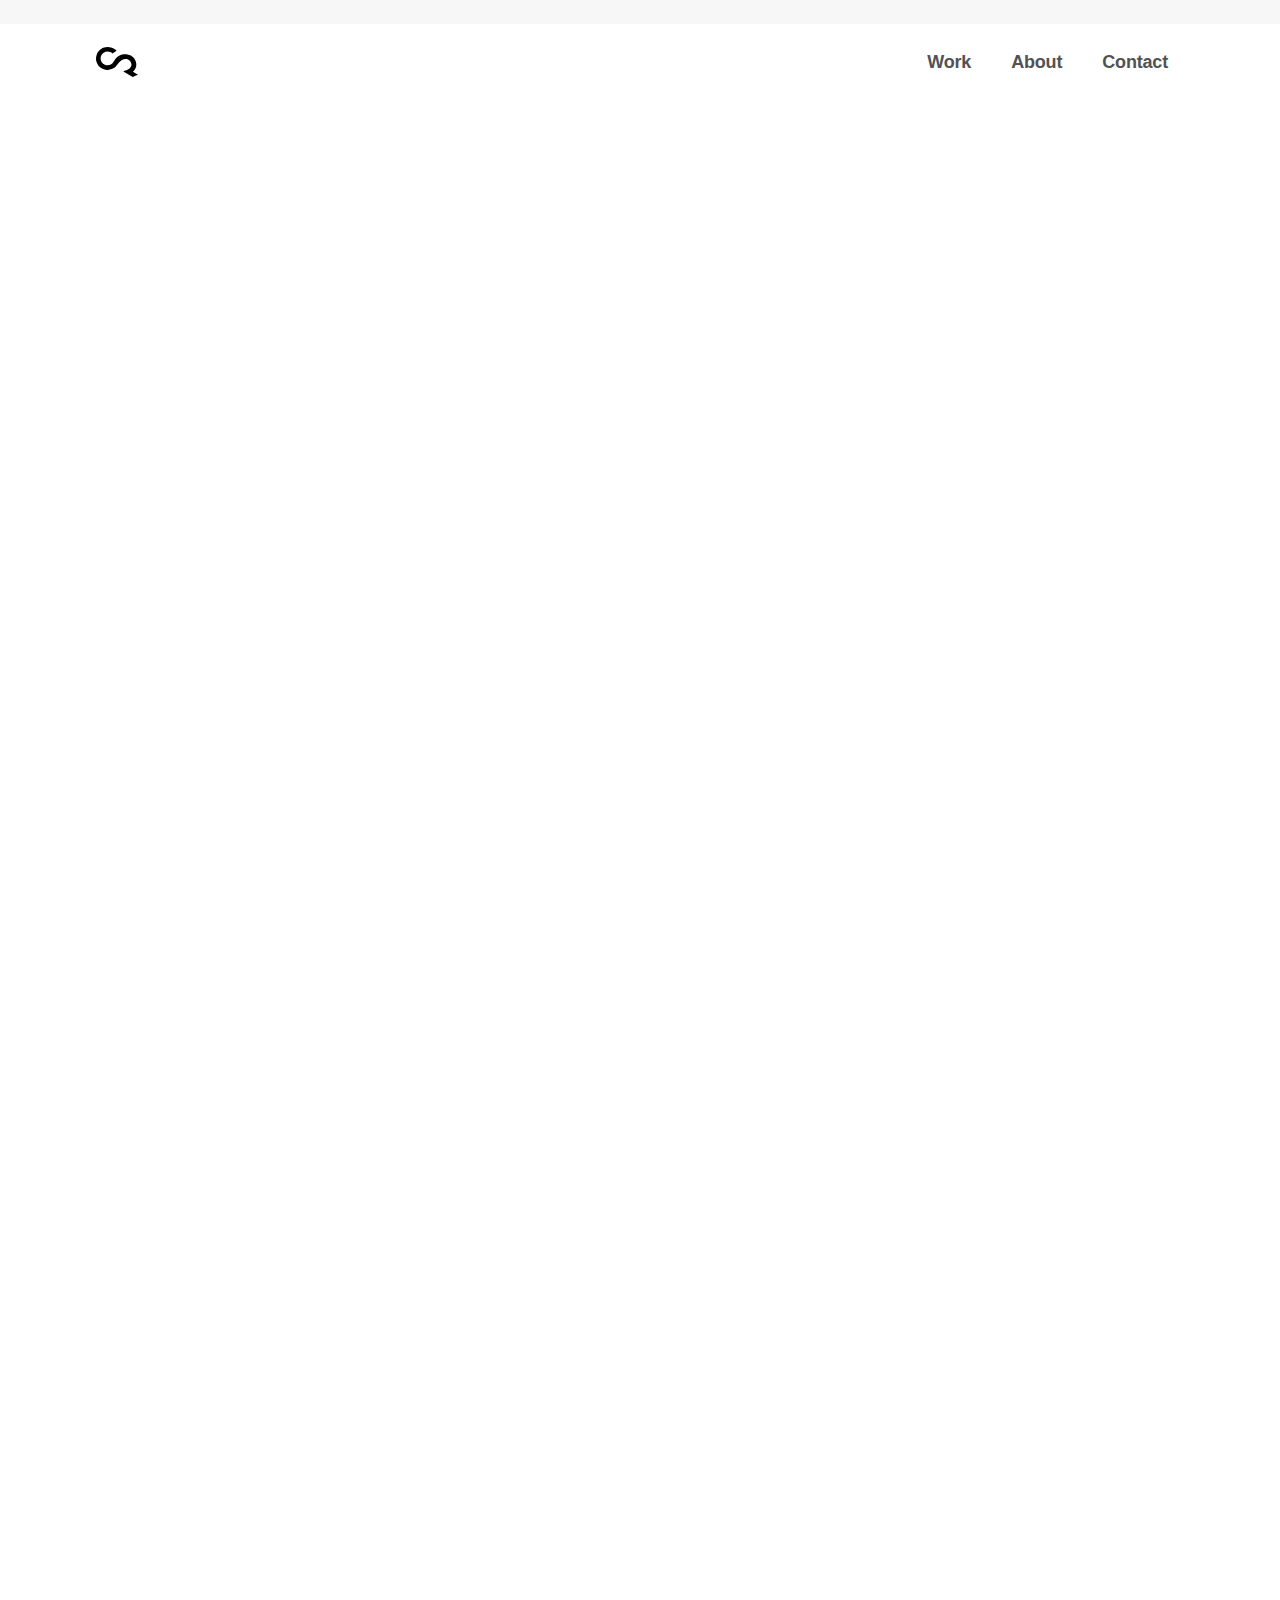
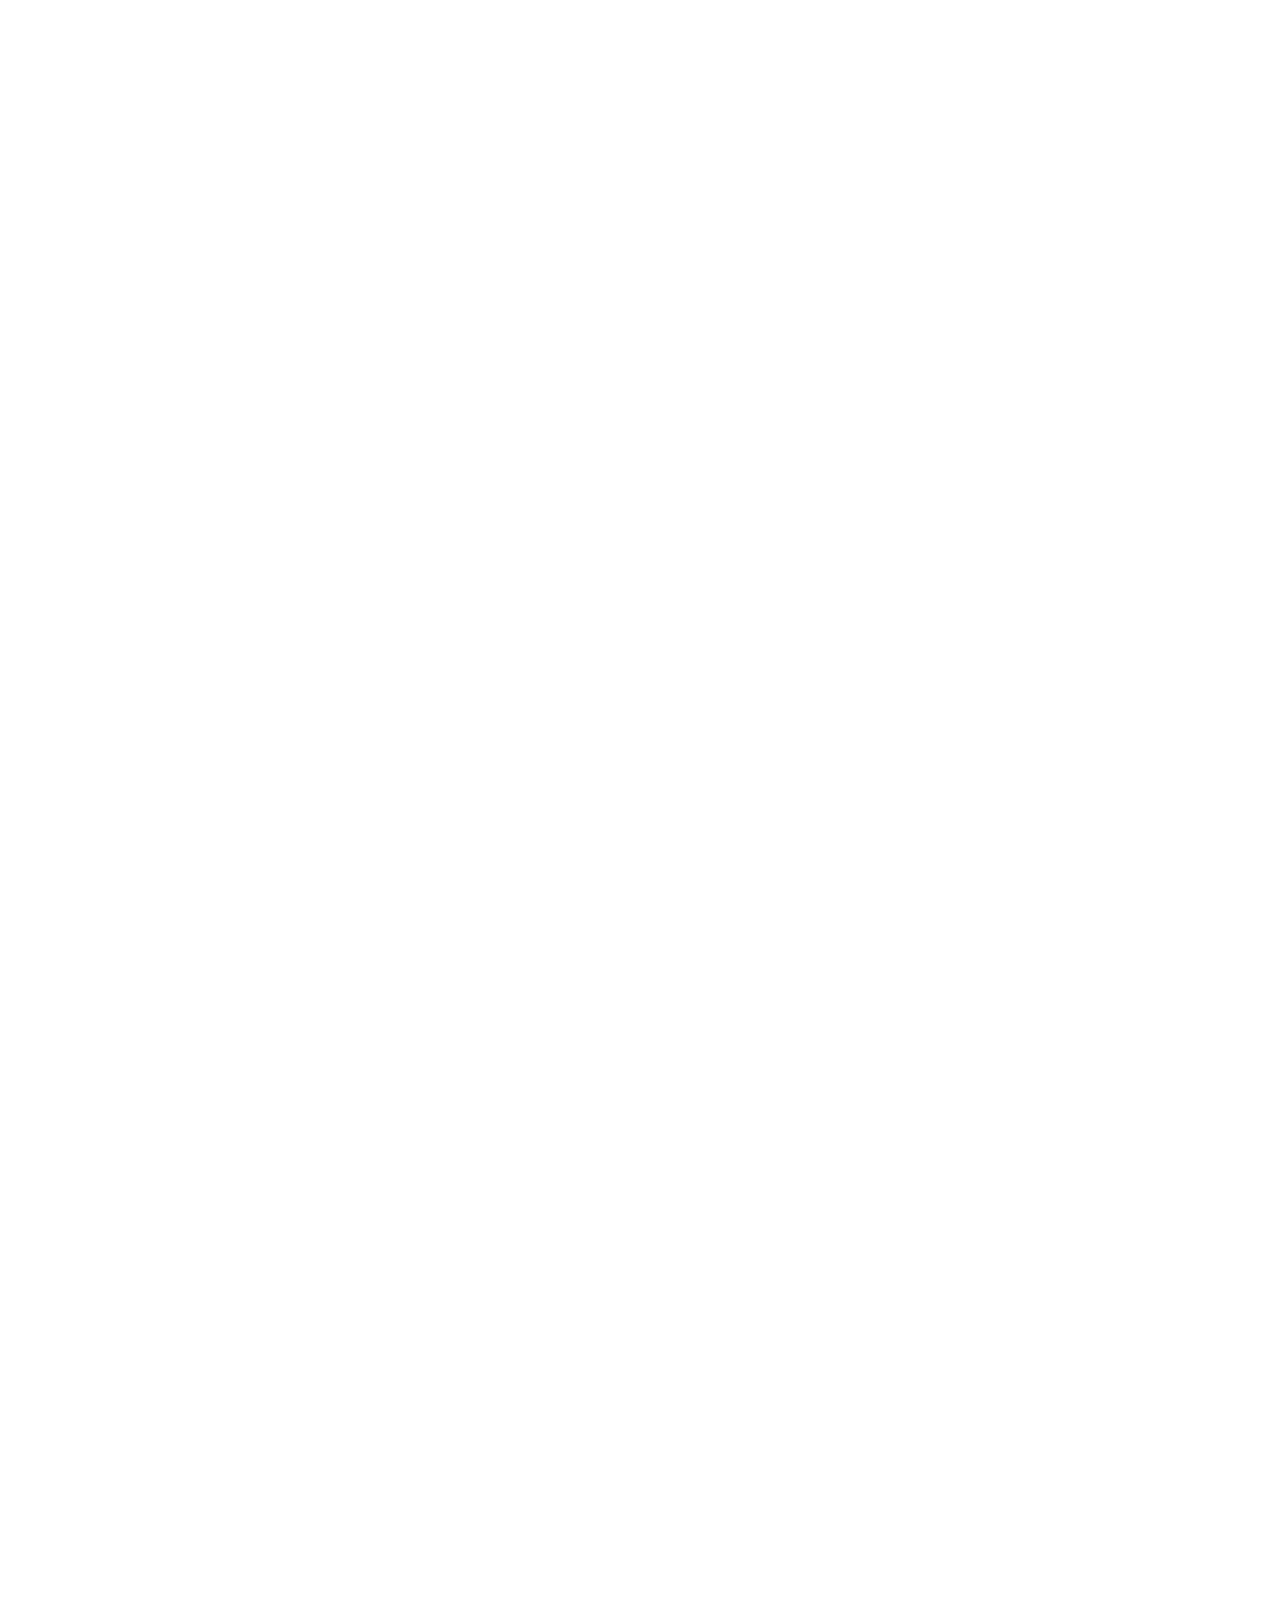
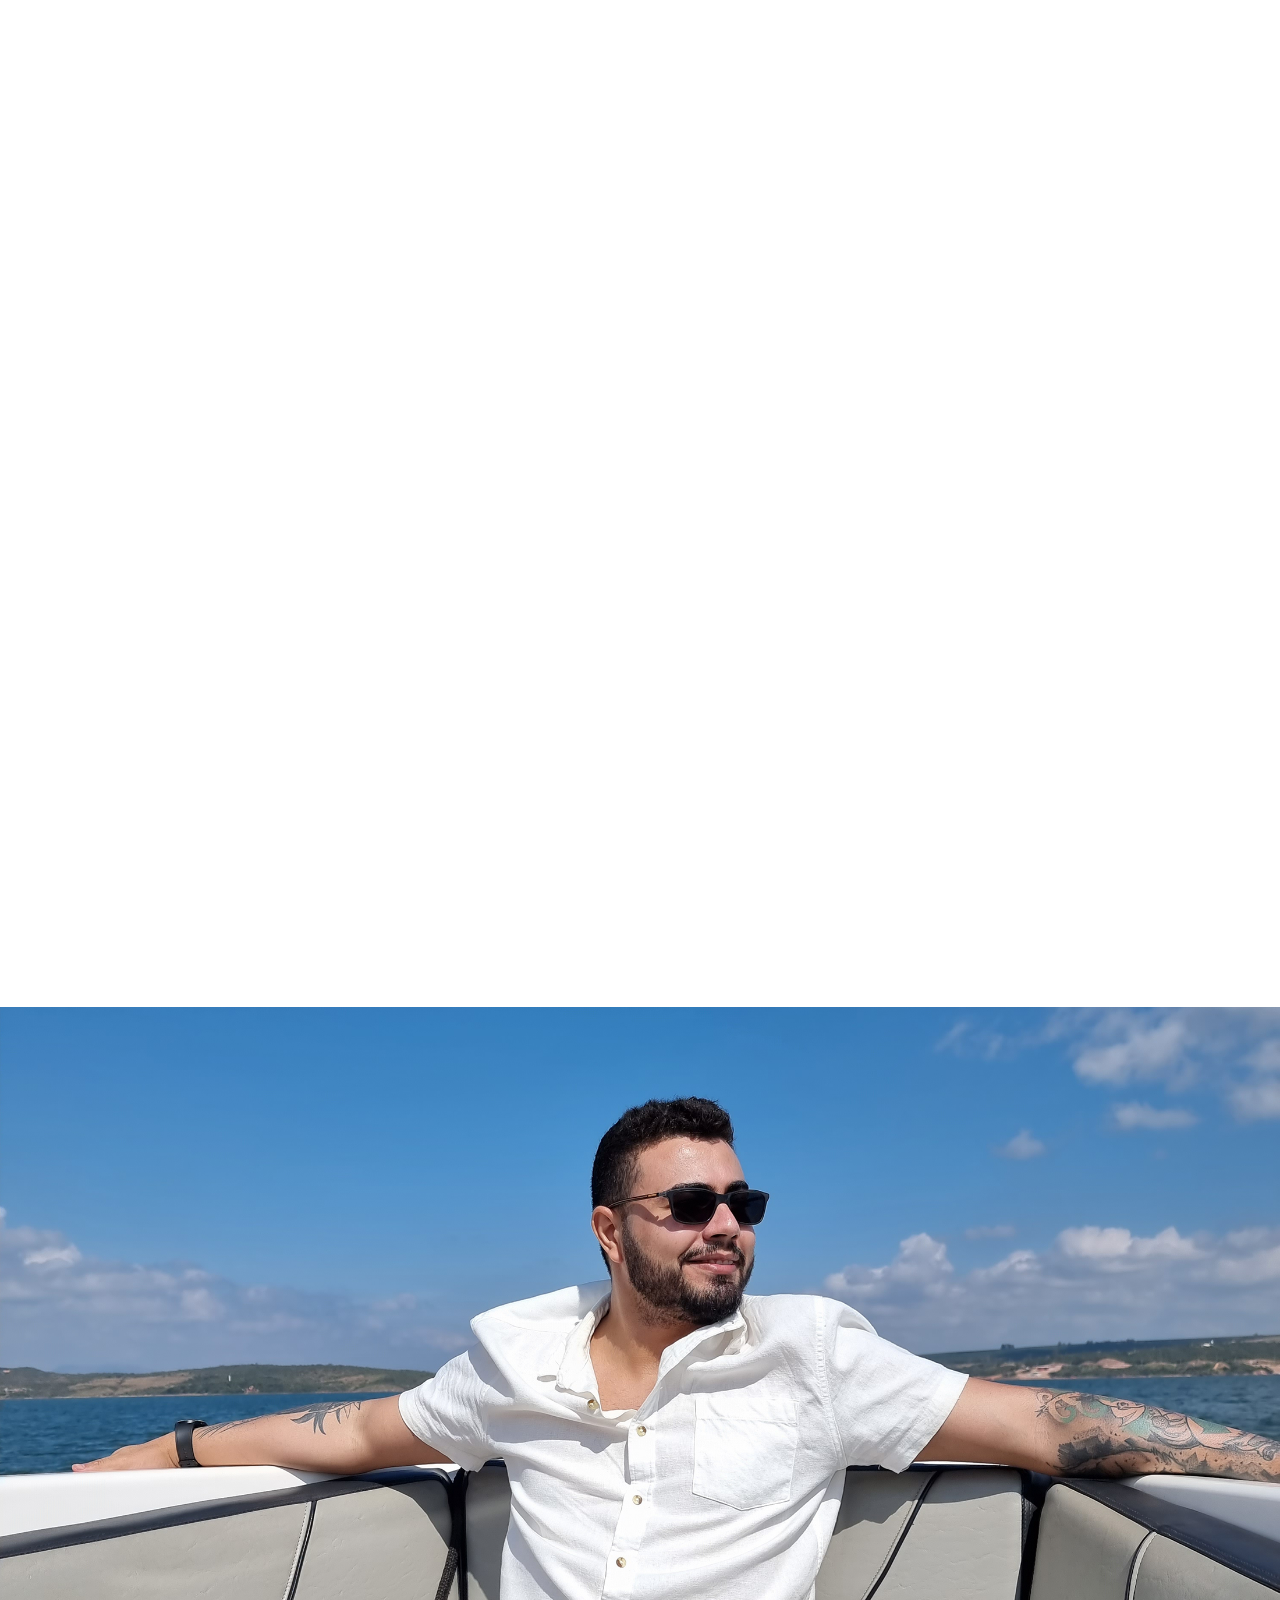
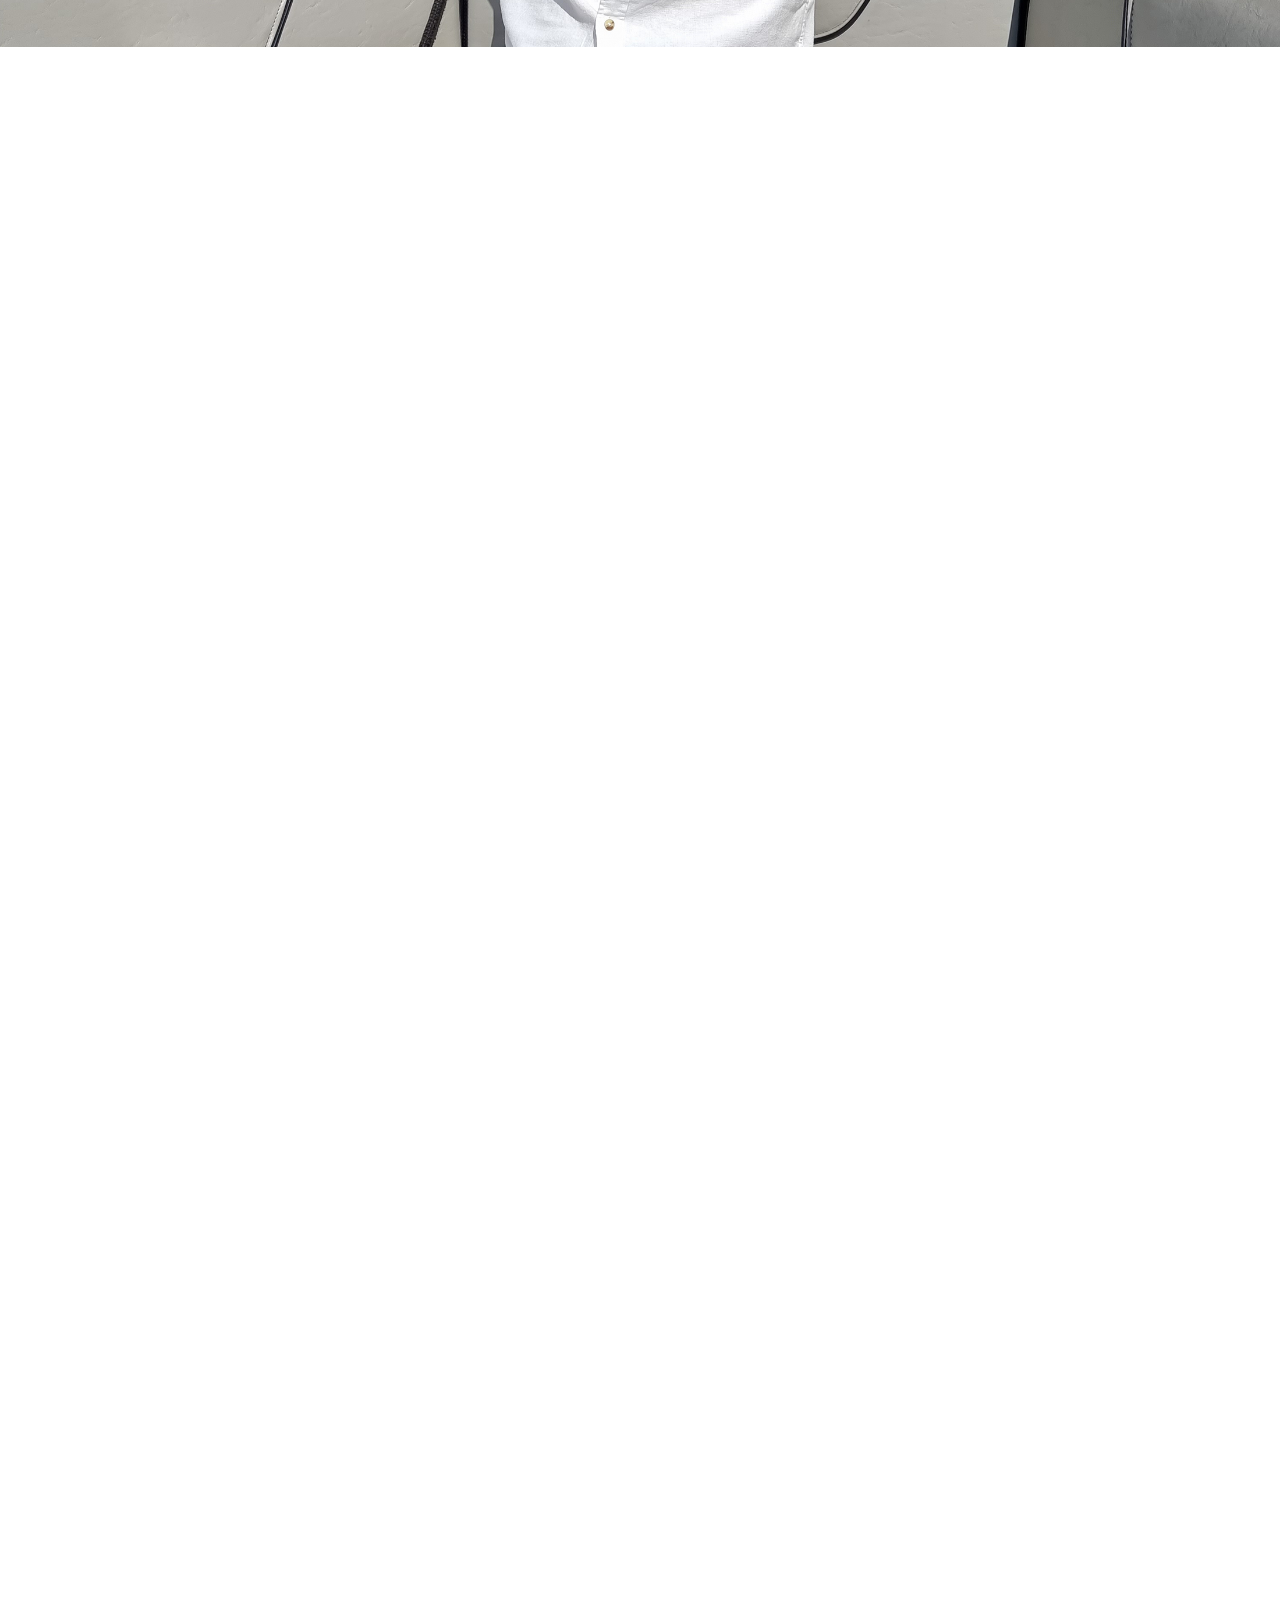
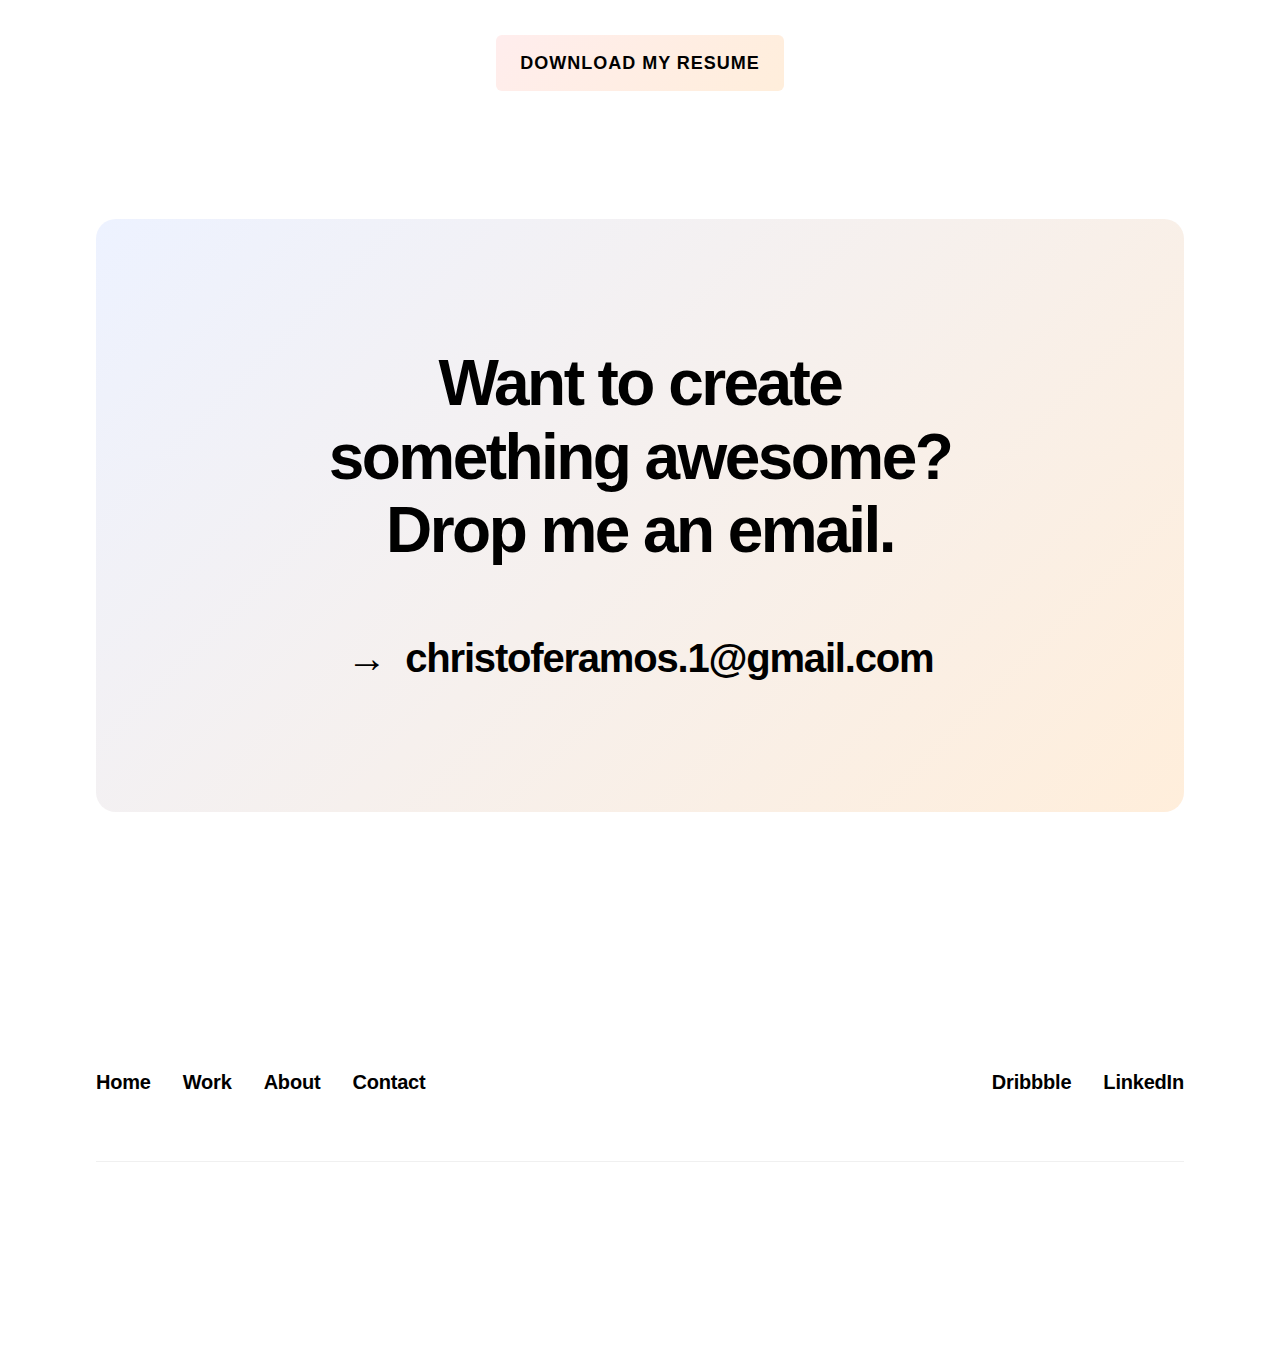
==== index.html @ 60e1fe0c "texto about me" ====
<!DOCTYPE html>
<!-- This site was created in Webflow. https://www.webflow.com --><!-- Last Published: Fri Jan 13 2023 16:35:43 GMT+0000 (Coordinated Universal Time) -->
<html
  data-wf-domain="christofer-ramos.webflow.io"
  data-wf-page="63bf368e19c2751ae1499d84"
  data-wf-site="63a364103e5c9ae0870e69e8"
  lang="en"
>
  <head>
    <meta charset="utf-8" />
    <title>Christofer Ramos · Product Designer</title>
    <meta
      content="A product designer with 6 years of experience working with digital products and UX."
      name="description"
    />
    <meta content="Christofer Ramos · Product Designer" property="og:title" />
    <meta
      content="A product designer with 6 years of experience working with digital products and UX."
      property="og:description"
    />
    <meta
      content="Christofer Ramos · Product Designer"
      property="twitter:title"
    />
    <meta
      content="A product designer with 6 years of experience working with digital products and UX."
      property="twitter:description"
    />
    <meta property="og:type" content="website" />
    <meta content="summary_large_image" name="twitter:card" />
    <meta content="width=device-width, initial-scale=1" name="viewport" />
    <meta content="Webflow" name="generator" />
    <link
      href="./christofer-ramos.webflow.412ab2401.css"
      rel="stylesheet"
      type="text/css"
    />
    <!--[if lt IE 9
      ]><script
        src="https://cdnjs.cloudflare.com/ajax/libs/html5shiv/3.7.3/html5shiv.min.js"
        type="text/javascript"
      ></script
    ><![endif]-->
    <script type="text/javascript">
      !(function (o, c) {
        var n = c.documentElement,
          t = " w-mod-";
        (n.className += t + "js"),
          ("ontouchstart" in o ||
            (o.DocumentTouch && c instanceof DocumentTouch)) &&
            (n.className += t + "touch");
      })(window, document);
    </script>
    <link
      href="./Imagens/63ae130e3ca698c9e3f10ca2_Favicon_cr.png"
      rel="shortcut icon"
      type="image/x-icon"
    />
    <link
      href="./Imagens/63ae130bdbb8c1f9d4f24c50_cr_256.png"
      rel="apple-touch-icon"
    />
    <style>
      .w-webflow-badge {
        display: None !important;
        visibility: hidden !important;
      }
    </style>
  </head>

  <body>
    <div class="page-load-cover"></div>
    <div class="section banner wf-section">
      <div class="container banner w-container"></div>
    </div>
    <div
      data-animation="over-left"
      class="nav w-nav"
      data-easing2="ease"
      data-easing="ease"
      data-collapse="small"
      data-w-id="7ecd2c46-248a-916e-eb95-08abb6aec6a5"
      role="banner"
      data-duration="300"
      data-doc-height="1"
    >
      <div class="nav-container w-container">
        <div class="logo-wrapper">
          <a
            href="/"
            aria-label="Logo"
            aria-current="page"
            class="logo w-nav-brand w--current"
            ><img
              src="./Imagens/63b472171d44d65d8df3f5bb_CR_SVG.svg"
              loading="lazy"
              alt=""
              class="image"
          /></a>
        </div>
        <nav role="navigation" class="nav-menu w-nav-menu">
          <div class="logo-wrapper mobile-menu">
            <a href="/" aria-current="page" class="logo w-nav-brand w--current"
              ><img
                src="./Imagens/63b472171d44d65d8df3f5bb_CR_SVG.svg"
                loading="lazy"
                width="42"
                height="Auto"
                alt=""
            /></a>
          </div>
          <a
            href="#work"
            data-w-id="7ecd2c46-248a-916e-eb95-08abb6aec6ab"
            class="nav-link w-nav-link"
            >Work</a
          ><a
            href="#about"
            data-w-id="7ecd2c46-248a-916e-eb95-08abb6aec6ad"
            class="nav-link w-nav-link"
            >About</a
          ><a
            href="#contact"
            data-w-id="7ecd2c46-248a-916e-eb95-08abb6aec6af"
            class="nav-link w-nav-link"
            >Contact</a
          >
        </nav>
        <div class="menu-button w-nav-button">
          <div class="menu-icon">
            <div class="menu-icon-line-top"></div>
            <div class="menu-icon-line-middle">
              <div class="menu-icon-line-middle-inner"></div>
            </div>
            <div class="menu-icon-line-bottom"></div>
          </div>
        </div>
      </div>
    </div>
    <!-- Home -->
    <div id="home">
      <div class="section wf-section">
        <div style="opacity: 0" class="container w-container">
          <div class="text-box _900px">
            <h1 class="heading large">
              I’m Christofer — a Brazilian product designer<span
                class="text-color-4"
              >
                who is passionate about the universe</span
              >
            </h1>
          </div>
        </div>
      </div>
    </div>

    <div id="work" class="section wf-section">
      <div style="opacity: 0" class="container w-container">
        <h2
          id="w-node-_90f45157-70e1-d4fa-02cb-1e8f971a60e8-e1499d84"
          class="heading extra-small"
        >
          Featured work<span class="text-color-4">  ·  2018–2022</span>
        </h2>
        <div
          id="w-node-ff1c619c-2f2b-5947-8b9a-9095fafe448d-e1499d84"
          class="spacer _32"
        ></div>
        <div class="work-wrapper w-dyn-list">
          <div role="list" class="work-grid w-dyn-items">
            <div role="listitem" class="work-item w-dyn-item">
              <a
                aria-label="Project link"
                href="./work/app-bemol.html"
                class="work-link w-inline-block"
                ><img
                  src="./Imagens/63a4acc12cb21c34c6f8f0bc_App-Bemol-thumb.png"
                  loading="lazy"
                  alt="App Bemol"
                  sizes="(max-width: 767px) 73vw, (max-width: 991px) 42vw, 39vw"
                  class="work-image"
                />
                <div class="work-content">
                  <h3 class="heading small">App Bemol</h3>
                  <div class="spacer _4"></div>
                  <div class="text-color-4">
                    <h4 class="heading small">Product design</h4>
                  </div>
                </div>
              </a>
            </div>
            <div role="listitem" class="work-item w-dyn-item">
              <a
                aria-label="Project link"
                href="./work/medalhas.html"
                class="work-link w-inline-block"
                ><img
                  src="./Imagens/63aa159ef3ba37ef420301a0_Medalhas_thumb.png"
                  loading="lazy"
                  alt="Medalhas"
                  sizes="(max-width: 767px) 73vw, (max-width: 991px) 42vw, 39vw"
                  class="work-image"
                />
                <div class="work-content">
                  <h3 class="heading small">Medalhas</h3>
                  <div class="spacer _4"></div>
                  <div class="text-color-4">
                    <h4 class="heading small">Product design</h4>
                  </div>
                </div>
              </a>
            </div>
            <div role="listitem" class="work-item w-dyn-item">
              <a
                aria-label="Project link"
                href="./work/blackfriday.html"
                class="work-link w-inline-block"
                ><img
                  src="./Imagens/63acc08a916d9b24c52c50b8_Black friday_thumb.png"
                  loading="lazy"
                  alt="Black Friday Bemol"
                  sizes="(max-width: 767px) 73vw, (max-width: 991px) 42vw, 39vw"
                  class="work-image"
                />
                <div class="work-content">
                  <h3 class="heading small">Black Friday Bemol</h3>
                  <div class="spacer _4"></div>
                  <div class="text-color-4">
                    <h4 class="heading small">Product design</h4>
                  </div>
                </div>
              </a>
            </div>
            <div role="listitem" class="work-item w-dyn-item">
              <a
                aria-label="Project link"
                href="./work/emprestimos.html"
                class="work-link w-inline-block"
                ><img
                  src="./Imagens/63a9e6e9c753bd53f252eceb_Emprestimos thumb.png"
                  loading="lazy"
                  alt="Empréstimos Bemol"
                  class="work-image"
                />
                <div class="work-content">
                  <h3 class="heading small">Empréstimos Bemol</h3>
                  <div class="spacer _4"></div>
                  <div class="text-color-4">
                    <h4 class="heading small">Product design</h4>
                  </div>
                </div>
              </a>
            </div>
            <div role="listitem" class="work-item w-dyn-item">
              <a
                aria-label="Project link"
                href="./work/omnia.html"
                class="work-link w-inline-block"
                ><img
                  src="./Imagens/63acb9b6306dffeeb12e3961_Omnia_thumb2.png"
                  loading="lazy"
                  alt="Omnia"
                  sizes="(max-width: 767px) 73vw, (max-width: 991px) 42vw, 39vw"
                  class="work-image"
                />
                <div class="work-content">
                  <h3 class="heading small">Omnia</h3>
                  <div class="spacer _4"></div>
                  <div class="text-color-4">
                    <h4 class="heading small">Product design</h4>
                  </div>
                </div>
              </a>
            </div>
            <div role="listitem" class="work-item w-dyn-item">
              <a
                aria-label="Project link"
                href="./work/agency.html"
                class="work-link w-inline-block"
                ><img
                  src="./Imagens/63ae2d866c21e66c3ad8300e_Thumb_vanir3.png"
                  loading="lazy"
                  alt="UI - Agency and Freelancer projects"
                  sizes="(max-width: 767px) 73vw, (max-width: 991px) 42vw, 39vw"
                  class="work-image"
                />
                <div class="work-content">
                  <h3 class="heading small">
                    UI - Agency and Freelancer projects
                  </h3>
                  <div class="spacer _4"></div>
                  <div class="text-color-4">
                    <h4 class="heading small">Digital Design</h4>
                  </div>
                </div>
              </a>
            </div>
          </div>
        </div>
      </div>
    </div>
    <div id="about" class="section wf-section">
      <div style="opacity: 0" class="container w-container">
        <div class="grid-2-column">
          <h2
            id="w-node-e5e792ae-bc99-e543-014b-a4763b8f5520-e1499d84"
            class="heading regular"
          >
            About me
          </h2>
          <div id="w-node-e5e792ae-bc99-e543-014b-a4763b8f5524-e1499d84">
            <p
              id="w-node-e5e792ae-bc99-e543-014b-a4763b8f5525-e1499d84"
              class="paragraph large text-color-1"
            >
              My name is Christofer Ramos, and I am a highly experienced product
              designer with 6 years of expertise in the digital product and UX
              design industry. I hold a Bachelor's Degree in Design and a
              post-graduate degree in UX, providing me with a well-rounded
              understanding of the design process and user experience.
            </p>
            <div class="spacer _32"></div>
            <p class="paragraph large text-color-1">
              Nowadays I work in one of the Business Unit of Bemol, the biggest
              retail store and ecommerce of Western Amazon in north Brazil.
              I&#x27;m working closely with product managers, product designers,
              QAs and developers. My core responsibilities include: product
              discovery, prototyping, usability testing, facilitating workshops
              and presentations for stakeholders.
            </p>
            <div class="spacer _32"></div>
            <p class="paragraph large text-color-1">
              I also have worked with R&amp;D, making projects and digital
              products for factories, national and international companies such
              as Tellescom, TPV, Motorola, EPSON and Huawei, and also providing
              consultancy for startups. <br /><br />And during last semesters in
              college and first year of career, I participated in the Apple
              Developer Academy, where I learned and design for entire Apple
              Ecosystem.
            </p>
          </div>
        </div>
      </div>
      <div class="about-image-wrapper">
        <img
          src="./Imagens/63adb90bb0871d3d75c40099_Christofer.png"
          loading="lazy"
          sizes="100vw"
          class="about-image"
        />
      </div>
      <div style="opacity: 0" class="container w-container">
        <div class="grid-2-column align-baseline">
          <h2
            id="w-node-e5e792ae-bc99-e543-014b-a4763b8f5534-e1499d84"
            class="heading regular"
          >
            Experience
          </h2>
          <div class="list-wrapper">
            <div
              id="w-node-e5e792ae-bc99-e543-014b-a4763b8f5539-e1499d84"
              class="list-item"
            >
              <h3 class="heading small">Bemol Digital</h3>
              <div class="spacer _4"></div>
              <div class="text-color-3">
                <h4 class="heading small">Product Designer</h4>
              </div>
              <div class="spacer _16"></div>
              <div class="text-color-4">
                <div class="paragraph">August 2021 – today</div>
              </div>
            </div>
            <div class="list-item">
              <h3 class="heading small">INDT</h3>
              <div class="spacer _4"></div>
              <div class="text-color-3">
                <h4 class="heading small">UI/UX Designer</h4>
              </div>
              <div class="spacer _16"></div>
              <div class="text-color-4">
                <div class="paragraph">January 2019 – August 2021</div>
              </div>
            </div>
            <div class="list-item last-item">
              <h3 class="heading small">Fermen.to</h3>
              <div class="spacer _4"></div>
              <div class="text-color-3">
                <h4 class="heading small">UI/UX Designer</h4>
              </div>
              <div class="spacer _16"></div>
              <div class="text-color-4">
                <div class="paragraph">November 2017 – December 2018</div>
              </div>
            </div>
          </div>
        </div>
      </div>
      <div style="opacity: 0" class="container w-container">
        <div class="grid-2-column align-baseline">
          <div class="list-wrapper stacked-spacer">
            <h2
              id="w-node-_79c48496-3121-9db5-341c-adf2888bc40a-e1499d84"
              class="heading regular"
            >
              Skills
            </h2>
            <div class="spacer _64"></div>
            <div class="list-item-tight">
              <h3 class="heading small">Product design</h3>
            </div>
            <div class="list-item-tight">
              <h3 class="heading small">Prototyping</h3>
            </div>
            <div class="list-item-tight">
              <h3 class="heading small">UX design and research</h3>
            </div>
            <div class="list-item-tight">
              <h3 class="heading small">Websites and mobile app design</h3>
            </div>
            <div class="list-item-tight last-item">
              <h3 class="heading small">Workshops facilitator</h3>
            </div>
          </div>
          <div class="list-wrapper">
            <h2
              id="w-node-_3a190e69-9f2b-9b22-0753-7f5ea79f72b8-e1499d84"
              class="heading regular"
            >
              Education &amp; Courses
            </h2>
            <div class="spacer _64"></div>
            <div class="list-item-tight">
              <h3 class="heading small">
                Bachelor&#x27;s Degree in Design- FUCAPI
              </h3>
            </div>
            <div class="list-item-tight">
              <h3 class="heading small">Postgraduate in UX Design- UNESC</h3>
            </div>
            <div class="list-item-tight">
              <h3 class="heading small">Product Discovery - PM3</h3>
            </div>
            <div class="list-item-tight">
              <h3 class="heading small">UX Journey - Badaró</h3>
            </div>
            <div class="list-item-tight last-item">
              <h3 class="heading small">Figma Course - FEUX</h3>
            </div>
          </div>
        </div>
      </div>
    </div>
    <div class="container-2 w-container">
      <a
        href="https://drive.google.com/file/d/1ek8ao4Ov4j8nVojIBTnkvaZUHKIpMnCv/view?usp=share_link"
        target="_blank"
        class="button w-button"
        >DOWNLOAD MY RESUME</a
      >
    </div>
    <div id="contact" class="section wf-section">
      <div class="container w-container">
        <div class="inset-card background-gradient">
          <div class="text-box">
            <h2 class="heading large">
              Want to create something awesome? Drop me an email.
            </h2>
            <div class="spacer _64"></div>
            <a
              href="mailto:christoferamos.1@gmail.com?subject=Hello%F0%9F%91%8B"
              class="heading medium"
              >→  christoferamos.1@gmail.com</a
            >
          </div>
        </div>
      </div>
    </div>
    <footer class="section wf-section">
      <div class="container w-container">
        <div class="footer-flex-container-top">
          <ul role="list" class="footer-list w-list-unstyled">
            <li class="footer-list-item">
              <a href="#home" aria-current="page" class="footer-link w--current"
                >Home</a
              >
            </li>
            <li class="footer-list-item">
              <!-- TODO: Verificar esse work aqui para linkar -->
              <a href="#work" class="footer-link">Work</a>
            </li>
            <li class="footer-list-item">
              <a href="#about" class="footer-link">About</a>
            </li>
            <li class="footer-list-item">
              <a href="#contact" class="footer-link">Contact</a>
            </li>
          </ul>
          <ul role="list" class="footer-list w-list-unstyled">
            <li class="footer-list-item"></li>
            <li class="footer-list-item">
              <a
                href="https://dribbble.com/christoferamos"
                target="_blank"
                class="footer-link"
                >Dribbble</a
              >
            </li>
            <li class="footer-list-item">
              <a
                href="https://www.linkedin.com/in/christoferamos/"
                target="_blank"
                class="footer-link"
                >LinkedIn</a
              >
            </li>
          </ul>
        </div>
        <div class="footer-flex-container-bottom"></div>
      </div>
    </footer>
    <script
      src="https://d3e54v103j8qbb.cloudfront.net/js/jquery-3.5.1.min.dc5e7f18c8.js?site=63a364103e5c9ae0870e69e8"
      type="text/javascript"
      integrity="sha256-9/aliU8dGd2tb6OSsuzixeV4y/faTqgFtohetphbbj0="
      crossorigin="anonymous"
    ></script>
    <script
      src="https://uploads-ssl.webflow.com/63a364103e5c9ae0870e69e8/js/webflow.db8fbd27a.js"
      type="text/javascript"
    ></script>
    <!--[if lte IE 9
      ]><script src="//cdnjs.cloudflare.com/ajax/libs/placeholders/3.0.2/placeholders.min.js"></script
    ><![endif]-->
  </body>
</html>
---- christofer-ramos.webflow.412ab2401.css ----
/* Generated on: Fri Jan 13 2023 16:35:43 GMT+0000 (Coordinated Universal Time) */
/* ==========================================================================
   normalize.css v3.0.3 | MIT License | github.com/necolas/normalize.css 
   ========================================================================== */
/*! normalize.css v3.0.3 | MIT License | github.com/necolas/normalize.css */html{font-family:sans-serif;-ms-text-size-adjust:100%;-webkit-text-size-adjust:100%}body{margin:0}article,aside,details,figcaption,figure,footer,header,hgroup,main,menu,nav,section,summary{display:block}audio,canvas,progress,video{display:inline-block;vertical-align:baseline}audio:not([controls]){display:none;height:0}[hidden],template{display:none}a{background-color:transparent}a:active,a:hover{outline:0}abbr[title]{border-bottom:1px dotted}b,strong{font-weight:bold}dfn{font-style:italic}h1{font-size:2em;margin:.67em 0}mark{background:#ff0;color:#000}small{font-size:80%}sub,sup{font-size:75%;line-height:0;position:relative;vertical-align:baseline}sup{top:-0.5em}sub{bottom:-0.25em}img{border:0}svg:not(:root){overflow:hidden}figure{margin:1em 40px}hr{box-sizing:content-box;height:0}pre{overflow:auto}code,kbd,pre,samp{font-family:monospace, monospace;font-size:1em}button,input,optgroup,select,textarea{color:inherit;font:inherit;margin:0}button{overflow:visible}button,select{text-transform:none}button,html input[type="button"],input[type="reset"]{-webkit-appearance:button;cursor:pointer}button[disabled],html input[disabled]{cursor:default}button::-moz-focus-inner,input::-moz-focus-inner{border:0;padding:0}input{line-height:normal}input[type='checkbox'],input[type='radio']{box-sizing:border-box;padding:0}input[type='number']::-webkit-inner-spin-button,input[type='number']::-webkit-outer-spin-button{height:auto}input[type='search']{-webkit-appearance:none}input[type='search']::-webkit-search-cancel-button,input[type='search']::-webkit-search-decoration{-webkit-appearance:none}fieldset{border:1px solid #c0c0c0;margin:0 2px;padding:.35em .625em .75em}legend{border:0;padding:0}textarea{overflow:auto}optgroup{font-weight:bold}table{border-collapse:collapse;border-spacing:0}td,th{padding:0}

/* ==========================================================================
   Start of base Webflow CSS - If you're looking for some ultra-clean CSS, skip the boilerplate and see the unminified code below.
   ========================================================================== */
@font-face{font-family:'webflow-icons';src:url("[data-uri]") format('truetype');font-weight:normal;font-style:normal}[class^="w-icon-"],[class*=" w-icon-"]{font-family:'webflow-icons' !important;speak:none;font-style:normal;font-weight:normal;font-variant:normal;text-transform:none;line-height:1;-webkit-font-smoothing:antialiased;-moz-osx-font-smoothing:grayscale}.w-icon-slider-right:before{content:"\e600"}.w-icon-slider-left:before{content:"\e601"}.w-icon-nav-menu:before{content:"\e602"}.w-icon-arrow-down:before,.w-icon-dropdown-toggle:before{content:"\e603"}.w-icon-file-upload-remove:before{content:"\e900"}.w-icon-file-upload-icon:before{content:"\e903"}*{-webkit-box-sizing:border-box;-moz-box-sizing:border-box;box-sizing:border-box}html{height:100%}body{margin:0;min-height:100%;background-color:#fff;font-family:Arial,sans-serif;font-size:14px;line-height:20px;color:#333}img{max-width:100%;vertical-align:middle;display:inline-block}html.w-mod-touch *{background-attachment:scroll !important}.w-block{display:block}.w-inline-block{max-width:100%;display:inline-block}.w-clearfix:before,.w-clearfix:after{content:" ";display:table;grid-column-start:1;grid-row-start:1;grid-column-end:2;grid-row-end:2}.w-clearfix:after{clear:both}.w-hidden{display:none}.w-button{display:inline-block;padding:9px 15px;background-color:#3898EC;color:white;border:0;line-height:inherit;text-decoration:none;cursor:pointer;border-radius:0}input.w-button{-webkit-appearance:button}html[data-w-dynpage] [data-w-cloak]{color:transparent !important}.w-webflow-badge,.w-webflow-badge *{position:static;left:auto;top:auto;right:auto;bottom:auto;z-index:auto;display:block;visibility:visible;overflow:visible;overflow-x:visible;overflow-y:visible;box-sizing:border-box;width:auto;height:auto;max-height:none;max-width:none;min-height:0;min-width:0;margin:0;padding:0;float:none;clear:none;border:0 none transparent;border-radius:0;background:none;background-image:none;background-position:0% 0%;background-size:auto auto;background-repeat:repeat;background-origin:padding-box;background-clip:border-box;background-attachment:scroll;background-color:transparent;box-shadow:none;opacity:1;transform:none;transition:none;direction:ltr;font-family:inherit;font-weight:inherit;color:inherit;font-size:inherit;line-height:inherit;font-style:inherit;font-variant:inherit;text-align:inherit;letter-spacing:inherit;text-decoration:inherit;text-indent:0;text-transform:inherit;list-style-type:disc;text-shadow:none;font-smoothing:auto;vertical-align:baseline;cursor:inherit;white-space:inherit;word-break:normal;word-spacing:normal;word-wrap:normal}.w-webflow-badge{position:fixed !important;display:inline-block !important;visibility:visible !important;z-index:2147483647 !important;top:auto !important;right:12px !important;bottom:12px !important;left:auto !important;color:#AAADB0 !important;background-color:#fff !important;border-radius:3px !important;padding:6px 8px 6px 6px !important;font-size:12px !important;opacity:1 !important;line-height:14px !important;text-decoration:none !important;transform:none !important;margin:0 !important;width:auto !important;height:auto !important;overflow:visible !important;white-space:nowrap;box-shadow:0 0 0 1px rgba(0,0,0,0.1),0 1px 3px rgba(0,0,0,0.1);cursor:pointer}.w-webflow-badge>img{display:inline-block !important;visibility:visible !important;opacity:1 !important;vertical-align:middle !important}h1,h2,h3,h4,h5,h6{font-weight:bold;margin-bottom:10px}h1{font-size:38px;line-height:44px;margin-top:20px}h2{font-size:32px;line-height:36px;margin-top:20px}h3{font-size:24px;line-height:30px;margin-top:20px}h4{font-size:18px;line-height:24px;margin-top:10px}h5{font-size:14px;line-height:20px;margin-top:10px}h6{font-size:12px;line-height:18px;margin-top:10px}p{margin-top:0;margin-bottom:10px}blockquote{margin:0 0 10px 0;padding:10px 20px;border-left:5px solid #E2E2E2;font-size:18px;line-height:22px}figure{margin:0;margin-bottom:10px}figcaption{margin-top:5px;text-align:center}ul,ol{margin-top:0px;margin-bottom:10px;padding-left:40px}.w-list-unstyled{padding-left:0;list-style:none}.w-embed:before,.w-embed:after{content:" ";display:table;grid-column-start:1;grid-row-start:1;grid-column-end:2;grid-row-end:2}.w-embed:after{clear:both}.w-video{width:100%;position:relative;padding:0}.w-video iframe,.w-video object,.w-video embed{position:absolute;top:0;left:0;width:100%;height:100%;border:none}fieldset{padding:0;margin:0;border:0}button,[type='button'],[type='reset']{border:0;cursor:pointer;-webkit-appearance:button}.w-form{margin:0 0 15px}.w-form-done{display:none;padding:20px;text-align:center;background-color:#dddddd}.w-form-fail{display:none;margin-top:10px;padding:10px;background-color:#ffdede}label{display:block;margin-bottom:5px;font-weight:bold}.w-input,.w-select{display:block;width:100%;height:38px;padding:8px 12px;margin-bottom:10px;font-size:14px;line-height:1.42857143;color:#333333;vertical-align:middle;background-color:#ffffff;border:1px solid #cccccc}.w-input:-moz-placeholder,.w-select:-moz-placeholder{color:#999}.w-input::-moz-placeholder,.w-select::-moz-placeholder{color:#999;opacity:1}.w-input:-ms-input-placeholder,.w-select:-ms-input-placeholder{color:#999}.w-input::-webkit-input-placeholder,.w-select::-webkit-input-placeholder{color:#999}.w-input:focus,.w-select:focus{border-color:#3898EC;outline:0}.w-input[disabled],.w-select[disabled],.w-input[readonly],.w-select[readonly],fieldset[disabled] .w-input,fieldset[disabled] .w-select{cursor:not-allowed}.w-input[disabled]:not(.w-input-disabled),.w-select[disabled]:not(.w-input-disabled),.w-input[readonly],.w-select[readonly],fieldset[disabled]:not(.w-input-disabled) .w-input,fieldset[disabled]:not(.w-input-disabled) .w-select{background-color:#eeeeee}textarea.w-input,textarea.w-select{height:auto}.w-select{background-color:#f3f3f3}.w-select[multiple]{height:auto}.w-form-label{display:inline-block;cursor:pointer;font-weight:normal;margin-bottom:0px}.w-radio{display:block;margin-bottom:5px;padding-left:20px}.w-radio:before,.w-radio:after{content:" ";display:table;grid-column-start:1;grid-row-start:1;grid-column-end:2;grid-row-end:2}.w-radio:after{clear:both}.w-radio-input{margin:4px 0 0;margin-top:1px \9;line-height:normal;float:left;margin-left:-20px}.w-radio-input{margin-top:3px}.w-file-upload{display:block;margin-bottom:10px}.w-file-upload-input{width:.1px;height:.1px;opacity:0;overflow:hidden;position:absolute;z-index:-100}.w-file-upload-default,.w-file-upload-uploading,.w-file-upload-success{display:inline-block;color:#333333}.w-file-upload-error{display:block;margin-top:10px}.w-file-upload-default.w-hidden,.w-file-upload-uploading.w-hidden,.w-file-upload-error.w-hidden,.w-file-upload-success.w-hidden{display:none}.w-file-upload-uploading-btn{display:flex;font-size:14px;font-weight:normal;cursor:pointer;margin:0;padding:8px 12px;border:1px solid #cccccc;background-color:#fafafa}.w-file-upload-file{display:flex;flex-grow:1;justify-content:space-between;margin:0;padding:8px 9px 8px 11px;border:1px solid #cccccc;background-color:#fafafa}.w-file-upload-file-name{font-size:14px;font-weight:normal;display:block}.w-file-remove-link{margin-top:3px;margin-left:10px;width:auto;height:auto;padding:3px;display:block;cursor:pointer}.w-icon-file-upload-remove{margin:auto;font-size:10px}.w-file-upload-error-msg{display:inline-block;color:#ea384c;padding:2px 0}.w-file-upload-info{display:inline-block;line-height:38px;padding:0 12px}.w-file-upload-label{display:inline-block;font-size:14px;font-weight:normal;cursor:pointer;margin:0;padding:8px 12px;border:1px solid #cccccc;background-color:#fafafa}.w-icon-file-upload-icon,.w-icon-file-upload-uploading{display:inline-block;margin-right:8px;width:20px}.w-icon-file-upload-uploading{height:20px}.w-container{margin-left:auto;margin-right:auto;max-width:940px}.w-container:before,.w-container:after{content:" ";display:table;grid-column-start:1;grid-row-start:1;grid-column-end:2;grid-row-end:2}.w-container:after{clear:both}.w-container .w-row{margin-left:-10px;margin-right:-10px}.w-row:before,.w-row:after{content:" ";display:table;grid-column-start:1;grid-row-start:1;grid-column-end:2;grid-row-end:2}.w-row:after{clear:both}.w-row .w-row{margin-left:0;margin-right:0}.w-col{position:relative;float:left;width:100%;min-height:1px;padding-left:10px;padding-right:10px}.w-col .w-col{padding-left:0;padding-right:0}.w-col-1{width:8.33333333%}.w-col-2{width:16.66666667%}.w-col-3{width:25%}.w-col-4{width:33.33333333%}.w-col-5{width:41.66666667%}.w-col-6{width:50%}.w-col-7{width:58.33333333%}.w-col-8{width:66.66666667%}.w-col-9{width:75%}.w-col-10{width:83.33333333%}.w-col-11{width:91.66666667%}.w-col-12{width:100%}.w-hidden-main{display:none !important}@media screen and (max-width:991px){.w-container{max-width:728px}.w-hidden-main{display:inherit !important}.w-hidden-medium{display:none !important}.w-col-medium-1{width:8.33333333%}.w-col-medium-2{width:16.66666667%}.w-col-medium-3{width:25%}.w-col-medium-4{width:33.33333333%}.w-col-medium-5{width:41.66666667%}.w-col-medium-6{width:50%}.w-col-medium-7{width:58.33333333%}.w-col-medium-8{width:66.66666667%}.w-col-medium-9{width:75%}.w-col-medium-10{width:83.33333333%}.w-col-medium-11{width:91.66666667%}.w-col-medium-12{width:100%}.w-col-stack{width:100%;left:auto;right:auto}}@media screen and (max-width:767px){.w-hidden-main{display:inherit !important}.w-hidden-medium{display:inherit !important}.w-hidden-small{display:none !important}.w-row,.w-container .w-row{margin-left:0;margin-right:0}.w-col{width:100%;left:auto;right:auto}.w-col-small-1{width:8.33333333%}.w-col-small-2{width:16.66666667%}.w-col-small-3{width:25%}.w-col-small-4{width:33.33333333%}.w-col-small-5{width:41.66666667%}.w-col-small-6{width:50%}.w-col-small-7{width:58.33333333%}.w-col-small-8{width:66.66666667%}.w-col-small-9{width:75%}.w-col-small-10{width:83.33333333%}.w-col-small-11{width:91.66666667%}.w-col-small-12{width:100%}}@media screen and (max-width:479px){.w-container{max-width:none}.w-hidden-main{display:inherit !important}.w-hidden-medium{display:inherit !important}.w-hidden-small{display:inherit !important}.w-hidden-tiny{display:none !important}.w-col{width:100%}.w-col-tiny-1{width:8.33333333%}.w-col-tiny-2{width:16.66666667%}.w-col-tiny-3{width:25%}.w-col-tiny-4{width:33.33333333%}.w-col-tiny-5{width:41.66666667%}.w-col-tiny-6{width:50%}.w-col-tiny-7{width:58.33333333%}.w-col-tiny-8{width:66.66666667%}.w-col-tiny-9{width:75%}.w-col-tiny-10{width:83.33333333%}.w-col-tiny-11{width:91.66666667%}.w-col-tiny-12{width:100%}}.w-widget{position:relative}.w-widget-map{width:100%;height:400px}.w-widget-map label{width:auto;display:inline}.w-widget-map img{max-width:inherit}.w-widget-map .gm-style-iw{text-align:center}.w-widget-map .gm-style-iw>button{display:none !important}.w-widget-twitter{overflow:hidden}.w-widget-twitter-count-shim{display:inline-block;vertical-align:top;position:relative;width:28px;height:20px;text-align:center;background:white;border:#758696 solid 1px;border-radius:3px}.w-widget-twitter-count-shim *{pointer-events:none;-webkit-user-select:none;-moz-user-select:none;-ms-user-select:none;user-select:none}.w-widget-twitter-count-shim .w-widget-twitter-count-inner{position:relative;font-size:15px;line-height:12px;text-align:center;color:#999;font-family:serif}.w-widget-twitter-count-shim .w-widget-twitter-count-clear{position:relative;display:block}.w-widget-twitter-count-shim.w--large{width:36px;height:28px}.w-widget-twitter-count-shim.w--large .w-widget-twitter-count-inner{font-size:18px;line-height:18px}.w-widget-twitter-count-shim:not(.w--vertical){margin-left:5px;margin-right:8px}.w-widget-twitter-count-shim:not(.w--vertical).w--large{margin-left:6px}.w-widget-twitter-count-shim:not(.w--vertical):before,.w-widget-twitter-count-shim:not(.w--vertical):after{top:50%;left:0;border:solid transparent;content:' ';height:0;width:0;position:absolute;pointer-events:none}.w-widget-twitter-count-shim:not(.w--vertical):before{border-color:rgba(117,134,150,0);border-right-color:#5d6c7b;border-width:4px;margin-left:-9px;margin-top:-4px}.w-widget-twitter-count-shim:not(.w--vertical).w--large:before{border-width:5px;margin-left:-10px;margin-top:-5px}.w-widget-twitter-count-shim:not(.w--vertical):after{border-color:rgba(255,255,255,0);border-right-color:white;border-width:4px;margin-left:-8px;margin-top:-4px}.w-widget-twitter-count-shim:not(.w--vertical).w--large:after{border-width:5px;margin-left:-9px;margin-top:-5px}.w-widget-twitter-count-shim.w--vertical{width:61px;height:33px;margin-bottom:8px}.w-widget-twitter-count-shim.w--vertical:before,.w-widget-twitter-count-shim.w--vertical:after{top:100%;left:50%;border:solid transparent;content:' ';height:0;width:0;position:absolute;pointer-events:none}.w-widget-twitter-count-shim.w--vertical:before{border-color:rgba(117,134,150,0);border-top-color:#5d6c7b;border-width:5px;margin-left:-5px}.w-widget-twitter-count-shim.w--vertical:after{border-color:rgba(255,255,255,0);border-top-color:white;border-width:4px;margin-left:-4px}.w-widget-twitter-count-shim.w--vertical .w-widget-twitter-count-inner{font-size:18px;line-height:22px}.w-widget-twitter-count-shim.w--vertical.w--large{width:76px}.w-background-video{position:relative;overflow:hidden;height:500px;color:white}.w-background-video>video{background-size:cover;background-position:50% 50%;position:absolute;margin:auto;width:100%;height:100%;right:-100%;bottom:-100%;top:-100%;left:-100%;object-fit:cover;z-index:-100}.w-background-video>video::-webkit-media-controls-start-playback-button{display:none !important;-webkit-appearance:none}.w-background-video--control{position:absolute;bottom:1em;right:1em;background-color:transparent;padding:0}.w-background-video--control>[hidden]{display:none !important}.w-slider{position:relative;height:300px;text-align:center;background:#dddddd;clear:both;-webkit-tap-highlight-color:rgba(0,0,0,0);tap-highlight-color:rgba(0,0,0,0)}.w-slider-mask{position:relative;display:block;overflow:hidden;z-index:1;left:0;right:0;height:100%;white-space:nowrap}.w-slide{position:relative;display:inline-block;vertical-align:top;width:100%;height:100%;white-space:normal;text-align:left}.w-slider-nav{position:absolute;z-index:2;top:auto;right:0;bottom:0;left:0;margin:auto;padding-top:10px;height:40px;text-align:center;-webkit-tap-highlight-color:rgba(0,0,0,0);tap-highlight-color:rgba(0,0,0,0)}.w-slider-nav.w-round>div{border-radius:100%}.w-slider-nav.w-num>div{width:auto;height:auto;padding:.2em .5em;font-size:inherit;line-height:inherit}.w-slider-nav.w-shadow>div{box-shadow:0 0 3px rgba(51,51,51,0.4)}.w-slider-nav-invert{color:#fff}.w-slider-nav-invert>div{background-color:rgba(34,34,34,0.4)}.w-slider-nav-invert>div.w-active{background-color:#222}.w-slider-dot{position:relative;display:inline-block;width:1em;height:1em;background-color:rgba(255,255,255,0.4);cursor:pointer;margin:0 3px .5em;transition:background-color 100ms,color 100ms}.w-slider-dot.w-active{background-color:#fff}.w-slider-dot:focus{outline:none;box-shadow:0 0 0 2px #fff}.w-slider-dot:focus.w-active{box-shadow:none}.w-slider-arrow-left,.w-slider-arrow-right{position:absolute;width:80px;top:0;right:0;bottom:0;left:0;margin:auto;cursor:pointer;overflow:hidden;color:white;font-size:40px;-webkit-tap-highlight-color:rgba(0,0,0,0);tap-highlight-color:rgba(0,0,0,0);-webkit-user-select:none;-moz-user-select:none;-ms-user-select:none;user-select:none}.w-slider-arrow-left [class^='w-icon-'],.w-slider-arrow-right [class^='w-icon-'],.w-slider-arrow-left [class*=' w-icon-'],.w-slider-arrow-right [class*=' w-icon-']{position:absolute}.w-slider-arrow-left:focus,.w-slider-arrow-right:focus{outline:0}.w-slider-arrow-left{z-index:3;right:auto}.w-slider-arrow-right{z-index:4;left:auto}.w-icon-slider-left,.w-icon-slider-right{top:0;right:0;bottom:0;left:0;margin:auto;width:1em;height:1em}.w-slider-aria-label{border:0;clip:rect(0 0 0 0);height:1px;margin:-1px;overflow:hidden;padding:0;position:absolute;width:1px}.w-slider-force-show{display:block !important}.w-dropdown{display:inline-block;position:relative;text-align:left;margin-left:auto;margin-right:auto;z-index:900}.w-dropdown-btn,.w-dropdown-toggle,.w-dropdown-link{position:relative;vertical-align:top;text-decoration:none;color:#222222;padding:20px;text-align:left;margin-left:auto;margin-right:auto;white-space:nowrap}.w-dropdown-toggle{-webkit-user-select:none;-moz-user-select:none;-ms-user-select:none;user-select:none;display:inline-block;cursor:pointer;padding-right:40px}.w-dropdown-toggle:focus{outline:0}.w-icon-dropdown-toggle{position:absolute;top:0;right:0;bottom:0;margin:auto;margin-right:20px;width:1em;height:1em}.w-dropdown-list{position:absolute;background:#dddddd;display:none;min-width:100%}.w-dropdown-list.w--open{display:block}.w-dropdown-link{padding:10px 20px;display:block;color:#222222}.w-dropdown-link.w--current{color:#0082f3}.w-dropdown-link:focus{outline:0}@media screen and (max-width:767px){.w-nav-brand{padding-left:10px}}.w-lightbox-backdrop{color:#000;cursor:auto;font-family:serif;font-size:medium;font-style:normal;font-variant:normal;font-weight:normal;letter-spacing:normal;line-height:normal;list-style:disc;text-align:start;text-indent:0;text-shadow:none;text-transform:none;visibility:visible;white-space:normal;word-break:normal;word-spacing:normal;word-wrap:normal;position:fixed;top:0;right:0;bottom:0;left:0;color:#fff;font-family:"Helvetica Neue",Helvetica,Ubuntu,"Segoe UI",Verdana,sans-serif;font-size:17px;line-height:1.2;font-weight:300;text-align:center;background:rgba(0,0,0,0.9);z-index:2000;outline:0;opacity:0;-webkit-user-select:none;-moz-user-select:none;-ms-user-select:none;-webkit-tap-highlight-color:transparent;-webkit-transform:translate(0, 0)}.w-lightbox-backdrop,.w-lightbox-container{height:100%;overflow:auto;-webkit-overflow-scrolling:touch}.w-lightbox-content{position:relative;height:100vh;overflow:hidden}.w-lightbox-view{position:absolute;width:100vw;height:100vh;opacity:0}.w-lightbox-view:before{content:"";height:100vh}.w-lightbox-group,.w-lightbox-group .w-lightbox-view,.w-lightbox-group .w-lightbox-view:before{height:86vh}.w-lightbox-frame,.w-lightbox-view:before{display:inline-block;vertical-align:middle}.w-lightbox-figure{position:relative;margin:0}.w-lightbox-group .w-lightbox-figure{cursor:pointer}.w-lightbox-img{width:auto;height:auto;max-width:none}.w-lightbox-image{display:block;float:none;max-width:100vw;max-height:100vh}.w-lightbox-group .w-lightbox-image{max-height:86vh}.w-lightbox-caption{position:absolute;right:0;bottom:0;left:0;padding:.5em 1em;background:rgba(0,0,0,0.4);text-align:left;text-overflow:ellipsis;white-space:nowrap;overflow:hidden}.w-lightbox-embed{position:absolute;top:0;right:0;bottom:0;left:0;width:100%;height:100%}.w-lightbox-control{position:absolute;top:0;width:4em;background-size:24px;background-repeat:no-repeat;background-position:center;cursor:pointer;-webkit-transition:all .3s;transition:all .3s}.w-lightbox-left{display:none;bottom:0;left:0;background-image:url("[data-uri]")}.w-lightbox-right{display:none;right:0;bottom:0;background-image:url("[data-uri]")}.w-lightbox-close{right:0;height:2.6em;background-image:url("[data-uri]");background-size:18px}.w-lightbox-strip{position:absolute;bottom:0;left:0;right:0;padding:0 1vh;line-height:0;white-space:nowrap;overflow-x:auto;overflow-y:hidden}.w-lightbox-item{display:inline-block;width:10vh;padding:2vh 1vh;box-sizing:content-box;cursor:pointer;-webkit-transform:translate3d(0, 0, 0)}.w-lightbox-active{opacity:.3}.w-lightbox-thumbnail{position:relative;height:10vh;background:#222;overflow:hidden}.w-lightbox-thumbnail-image{position:absolute;top:0;left:0}.w-lightbox-thumbnail .w-lightbox-tall{top:50%;width:100%;-webkit-transform:translate(0, -50%);-ms-transform:translate(0, -50%);transform:translate(0, -50%)}.w-lightbox-thumbnail .w-lightbox-wide{left:50%;height:100%;-webkit-transform:translate(-50%, 0);-ms-transform:translate(-50%, 0);transform:translate(-50%, 0)}.w-lightbox-spinner{position:absolute;top:50%;left:50%;box-sizing:border-box;width:40px;height:40px;margin-top:-20px;margin-left:-20px;border:5px solid rgba(0,0,0,0.4);border-radius:50%;-webkit-animation:spin .8s infinite linear;animation:spin .8s infinite linear}.w-lightbox-spinner:after{content:"";position:absolute;top:-4px;right:-4px;bottom:-4px;left:-4px;border:3px solid transparent;border-bottom-color:#fff;border-radius:50%}.w-lightbox-hide{display:none}.w-lightbox-noscroll{overflow:hidden}@media (min-width:768px){.w-lightbox-content{height:96vh;margin-top:2vh}.w-lightbox-view,.w-lightbox-view:before{height:96vh}.w-lightbox-group,.w-lightbox-group .w-lightbox-view,.w-lightbox-group .w-lightbox-view:before{height:84vh}.w-lightbox-image{max-width:96vw;max-height:96vh}.w-lightbox-group .w-lightbox-image{max-width:82.3vw;max-height:84vh}.w-lightbox-left,.w-lightbox-right{display:block;opacity:.5}.w-lightbox-close{opacity:.8}.w-lightbox-control:hover{opacity:1}}.w-lightbox-inactive,.w-lightbox-inactive:hover{opacity:0}.w-richtext:before,.w-richtext:after{content:" ";display:table;grid-column-start:1;grid-row-start:1;grid-column-end:2;grid-row-end:2}.w-richtext:after{clear:both}.w-richtext[contenteditable="true"]:before,.w-richtext[contenteditable="true"]:after{white-space:initial}.w-richtext ol,.w-richtext ul{overflow:hidden}.w-richtext .w-richtext-figure-selected.w-richtext-figure-type-video div:after,.w-richtext .w-richtext-figure-selected[data-rt-type="video"] div:after{outline:2px solid #2895f7}.w-richtext .w-richtext-figure-selected.w-richtext-figure-type-image div,.w-richtext .w-richtext-figure-selected[data-rt-type="image"] div{outline:2px solid #2895f7}.w-richtext figure.w-richtext-figure-type-video>div:after,.w-richtext figure[data-rt-type="video"]>div:after{content:'';position:absolute;display:none;left:0;top:0;right:0;bottom:0}.w-richtext figure{position:relative;max-width:60%}.w-richtext figure>div:before{cursor:default!important}.w-richtext figure img{width:100%}.w-richtext figure figcaption.w-richtext-figcaption-placeholder{opacity:.6}.w-richtext figure div{font-size:0px;color:transparent}.w-richtext figure.w-richtext-figure-type-image,.w-richtext figure[data-rt-type="image"]{display:table}.w-richtext figure.w-richtext-figure-type-image>div,.w-richtext figure[data-rt-type="image"]>div{display:inline-block}.w-richtext figure.w-richtext-figure-type-image>figcaption,.w-richtext figure[data-rt-type="image"]>figcaption{display:table-caption;caption-side:bottom}.w-richtext figure.w-richtext-figure-type-video,.w-richtext figure[data-rt-type="video"]{width:60%;height:0}.w-richtext figure.w-richtext-figure-type-video iframe,.w-richtext figure[data-rt-type="video"] iframe{position:absolute;top:0;left:0;width:100%;height:100%}.w-richtext figure.w-richtext-figure-type-video>div,.w-richtext figure[data-rt-type="video"]>div{width:100%}.w-richtext figure.w-richtext-align-center{margin-right:auto;margin-left:auto;clear:both}.w-richtext figure.w-richtext-align-center.w-richtext-figure-type-image>div,.w-richtext figure.w-richtext-align-center[data-rt-type="image"]>div{max-width:100%}.w-richtext figure.w-richtext-align-normal{clear:both}.w-richtext figure.w-richtext-align-fullwidth{width:100%;max-width:100%;text-align:center;clear:both;display:block;margin-right:auto;margin-left:auto}.w-richtext figure.w-richtext-align-fullwidth>div{display:inline-block;padding-bottom:inherit}.w-richtext figure.w-richtext-align-fullwidth>figcaption{display:block}.w-richtext figure.w-richtext-align-floatleft{float:left;margin-right:15px;clear:none}.w-richtext figure.w-richtext-align-floatright{float:right;margin-left:15px;clear:none}.w-nav{position:relative;background:#dddddd;z-index:1000}.w-nav:before,.w-nav:after{content:" ";display:table;grid-column-start:1;grid-row-start:1;grid-column-end:2;grid-row-end:2}.w-nav:after{clear:both}.w-nav-brand{position:relative;float:left;text-decoration:none;color:#333333}.w-nav-link{position:relative;display:inline-block;vertical-align:top;text-decoration:none;color:#222222;padding:20px;text-align:left;margin-left:auto;margin-right:auto}.w-nav-link.w--current{color:#0082f3}.w-nav-menu{position:relative;float:right}[data-nav-menu-open]{display:block !important;position:absolute;top:100%;left:0;right:0;background:#C8C8C8;text-align:center;overflow:visible;min-width:200px}.w--nav-link-open{display:block;position:relative}.w-nav-overlay{position:absolute;overflow:hidden;display:none;top:100%;left:0;right:0;width:100%}.w-nav-overlay [data-nav-menu-open]{top:0}.w-nav[data-animation="over-left"] .w-nav-overlay{width:auto}.w-nav[data-animation="over-left"] .w-nav-overlay,.w-nav[data-animation="over-left"] [data-nav-menu-open]{right:auto;z-index:1;top:0}.w-nav[data-animation="over-right"] .w-nav-overlay{width:auto}.w-nav[data-animation="over-right"] .w-nav-overlay,.w-nav[data-animation="over-right"] [data-nav-menu-open]{left:auto;z-index:1;top:0}.w-nav-button{position:relative;float:right;padding:18px;font-size:24px;display:none;cursor:pointer;-webkit-tap-highlight-color:rgba(0,0,0,0);tap-highlight-color:rgba(0,0,0,0);-webkit-user-select:none;-moz-user-select:none;-ms-user-select:none;user-select:none}.w-nav-button:focus{outline:0}.w-nav-button.w--open{background-color:#C8C8C8;color:white}.w-nav[data-collapse="all"] .w-nav-menu{display:none}.w-nav[data-collapse="all"] .w-nav-button{display:block}.w--nav-dropdown-open{display:block}.w--nav-dropdown-toggle-open{display:block}.w--nav-dropdown-list-open{position:static}@media screen and (max-width:991px){.w-nav[data-collapse="medium"] .w-nav-menu{display:none}.w-nav[data-collapse="medium"] .w-nav-button{display:block}}@media screen and (max-width:767px){.w-nav[data-collapse="small"] .w-nav-menu{display:none}.w-nav[data-collapse="small"] .w-nav-button{display:block}.w-nav-brand{padding-left:10px}}@media screen and (max-width:479px){.w-nav[data-collapse="tiny"] .w-nav-menu{display:none}.w-nav[data-collapse="tiny"] .w-nav-button{display:block}}.w-tabs{position:relative}.w-tabs:before,.w-tabs:after{content:" ";display:table;grid-column-start:1;grid-row-start:1;grid-column-end:2;grid-row-end:2}.w-tabs:after{clear:both}.w-tab-menu{position:relative}.w-tab-link{position:relative;display:inline-block;vertical-align:top;text-decoration:none;padding:9px 30px;text-align:left;cursor:pointer;color:#222222;background-color:#dddddd}.w-tab-link.w--current{background-color:#C8C8C8}.w-tab-link:focus{outline:0}.w-tab-content{position:relative;display:block;overflow:hidden}.w-tab-pane{position:relative;display:none}.w--tab-active{display:block}@media screen and (max-width:479px){.w-tab-link{display:block}}.w-ix-emptyfix:after{content:""}@keyframes spin{0%{transform:rotate(0deg)}100%{transform:rotate(360deg)}}.w-dyn-empty{padding:10px;background-color:#dddddd}.w-dyn-hide{display:none !important}.w-dyn-bind-empty{display:none !important}.w-condition-invisible{display:none !important}.wf-layout-layout{display:grid !important}

/* ==========================================================================
   Start of custom Webflow CSS
   ========================================================================== */
.w-form-formradioinput--inputType-custom {
  border-top-width: 1px;
  border-bottom-width: 1px;
  border-left-width: 1px;
  border-right-width: 1px;
  border-top-color: #ccc;
  border-bottom-color: #ccc;
  border-left-color: #ccc;
  border-right-color: #ccc;
  border-top-style: solid;
  border-bottom-style: solid;
  border-left-style: solid;
  border-right-style: solid;
  width: 12px;
  height: 12px;
  border-bottom-left-radius: 50%;
  border-bottom-right-radius: 50%;
  border-top-left-radius: 50%;
  border-top-right-radius: 50%;
}

.w-form-formradioinput--inputType-custom.w--redirected-focus {
  box-shadow: 0px 0px 3px 1px #3898ec;
}

.w-form-formradioinput--inputType-custom.w--redirected-checked {
  border-top-width: 4px;
  border-bottom-width: 4px;
  border-left-width: 4px;
  border-right-width: 4px;
  border-top-color: #3898ec;
  border-bottom-color: #3898ec;
  border-left-color: #3898ec;
  border-right-color: #3898ec;
}

.w-checkbox {
  display: block;
  margin-bottom: 5px;
  padding-left: 20px;
}

.w-checkbox::before {
  content: ' ';
  display: table;
  -ms-grid-column-span: 1;
  grid-column-end: 2;
  -ms-grid-column: 1;
  grid-column-start: 1;
  -ms-grid-row-span: 1;
  grid-row-end: 2;
  -ms-grid-row: 1;
  grid-row-start: 1;
}

.w-checkbox::after {
  content: ' ';
  display: table;
  -ms-grid-column-span: 1;
  grid-column-end: 2;
  -ms-grid-column: 1;
  grid-column-start: 1;
  -ms-grid-row-span: 1;
  grid-row-end: 2;
  -ms-grid-row: 1;
  grid-row-start: 1;
  clear: both;
}

.w-checkbox-input {
  float: left;
  margin-bottom: 0px;
  margin-left: -20px;
  margin-right: 0px;
  margin-top: 4px;
  line-height: normal;
}

.w-checkbox-input--inputType-custom {
  border-top-width: 1px;
  border-bottom-width: 1px;
  border-left-width: 1px;
  border-right-width: 1px;
  border-top-color: #ccc;
  border-bottom-color: #ccc;
  border-left-color: #ccc;
  border-right-color: #ccc;
  border-top-style: solid;
  border-bottom-style: solid;
  border-left-style: solid;
  border-right-style: solid;
  width: 12px;
  height: 12px;
  border-bottom-left-radius: 2px;
  border-bottom-right-radius: 2px;
  border-top-left-radius: 2px;
  border-top-right-radius: 2px;
}

.w-checkbox-input--inputType-custom.w--redirected-checked {
  background-color: #3898ec;
  border-top-color: #3898ec;
  border-bottom-color: #3898ec;
  border-left-color: #3898ec;
  border-right-color: #3898ec;
  background-image: url(https://d3e54v103j8qbb.cloudfront.net/static/custom-checkbox-checkmark.589d534424.svg);
  background-position: 50% 50%;
  background-size: cover;
  background-repeat: no-repeat;
}

.w-checkbox-input--inputType-custom.w--redirected-focus {
  box-shadow: 0px 0px 3px 1px #3898ec;
}

body {
  background-color: #fff;
  font-family: Inter, sans-serif;
  color: #000;
  font-size: 16px;
  line-height: 1.5;
}

h1 {
  margin-top: 0px;
  margin-bottom: 0px;
  font-family: Inter, sans-serif;
  color: #000;
  font-size: 96px;
  line-height: 1;
  font-weight: 600;
  letter-spacing: -0.03em;
}

h2 {
  margin-top: 0px;
  margin-bottom: 0px;
  font-family: Inter, sans-serif;
  color: #000;
  font-size: 64px;
  line-height: 1.2;
  font-weight: 600;
  letter-spacing: -0.04em;
}

h3 {
  margin-top: 0px;
  margin-bottom: 0px;
  font-family: Inter, sans-serif;
  font-size: 40px;
  line-height: 1.3;
  font-weight: 600;
  letter-spacing: -0.03em;
}

h4 {
  margin-top: 0px;
  margin-bottom: 0px;
  font-family: Inter, sans-serif;
  font-size: 32px;
  line-height: 1.3;
  font-weight: 600;
  letter-spacing: -0.02em;
}

h5 {
  margin-top: 0px;
  margin-bottom: 0px;
  font-family: Inter, sans-serif;
  font-size: 24px;
  line-height: 1.3;
  font-weight: 600;
  letter-spacing: -0.03em;
}

h6 {
  margin-top: 0px;
  margin-bottom: 0px;
  font-family: Inter, sans-serif;
  font-size: 20px;
  line-height: 1.3;
  font-weight: 600;
  letter-spacing: -0.03em;
}

p {
  max-width: 60ch;
  margin-top: 0px;
  margin-bottom: 0px;
  color: #525252;
  font-size: 20px;
  line-height: 1.5;
  letter-spacing: -0.01em;
}

a {
  display: inline-block;
  -webkit-transition: opacity 250ms ease, -webkit-transform 250ms ease;
  transition: opacity 250ms ease, -webkit-transform 250ms ease;
  transition: transform 250ms ease, opacity 250ms ease;
  transition: transform 250ms ease, opacity 250ms ease, -webkit-transform 250ms ease;
  color: #000;
  font-weight: 400;
  letter-spacing: -0.01em;
  text-decoration: none;
}

a:hover {
  opacity: 0.84;
}

a:active {
  -webkit-transform: scale(0.99);
  -ms-transform: scale(0.99);
  transform: scale(0.99);
}

ul {
  margin-top: 0px;
  margin-bottom: 24px;
  padding-left: 0px;
}

ol {
  margin-top: 0px;
  margin-bottom: 24px;
  padding-left: 0px;
}

li {
  margin-bottom: 4px;
  margin-left: 24px;
  padding-left: 20px;
  letter-spacing: 0.015em;
}

img {
  display: inline-block;
  max-width: 100%;
}

label {
  display: block;
  margin-bottom: 8px;
  font-weight: 500;
  letter-spacing: 0.015em;
}

strong {
  font-weight: 500;
}

blockquote {
  margin-top: 32px;
  margin-bottom: 32px;
  padding: 40px;
  border: 1px none #000;
  border-radius: 12px;
  background-image: linear-gradient(135deg, #ffeded, #ffeedb);
  font-family: Inter, sans-serif;
  color: #000;
  font-size: 24px;
  line-height: 1.5;
  font-weight: 600;
}

figcaption {
  margin-top: 12px;
  color: #757575;
  font-size: 16px;
  text-align: center;
  letter-spacing: 0.015em;
}

.style-guide-nav {
  position: fixed;
  left: 0px;
  top: 0%;
  right: auto;
  bottom: 0px;
  display: -webkit-box;
  display: -webkit-flex;
  display: -ms-flexbox;
  display: flex;
  width: 240px;
  height: 0px;
}

.style-guide-menu-brand {
  margin-top: 40px;
  margin-bottom: 48px;
  margin-left: 40px;
  padding-left: 0px;
}

.style-guide-block {
  margin-bottom: 32px;
}

.form-error {
  margin-top: 24px;
  padding: 24px;
  border-radius: 6px;
  background-color: #fce3e3;
  color: #000;
  font-weight: 600;
}

.wrapper {
  width: 100%;
  min-height: 100vh;
}

.form {
  margin-bottom: 8px;
}

._12-columns {
  display: -webkit-box;
  display: -webkit-flex;
  display: -ms-flexbox;
  display: flex;
  margin-right: -16px;
  margin-left: -16px;
  -webkit-box-orient: horizontal;
  -webkit-box-direction: normal;
  -webkit-flex-direction: row;
  -ms-flex-direction: row;
  flex-direction: row;
  -webkit-box-pack: center;
  -webkit-justify-content: center;
  -ms-flex-pack: center;
  justify-content: center;
  -webkit-flex-wrap: wrap;
  -ms-flex-wrap: wrap;
  flex-wrap: wrap;
  -webkit-box-align: center;
  -webkit-align-items: center;
  -ms-flex-align: center;
  align-items: center;
  -webkit-align-content: stretch;
  -ms-flex-line-pack: stretch;
  align-content: stretch;
}

._12-columns.align-left {
  -webkit-box-pack: start;
  -webkit-justify-content: flex-start;
  -ms-flex-pack: start;
  justify-content: flex-start;
  -webkit-box-align: start;
  -webkit-align-items: flex-start;
  -ms-flex-align: start;
  align-items: flex-start;
}

.form-radio-button {
  margin-bottom: 16px;
  padding-left: 24px;
}

.form-checkbox {
  margin-bottom: 16px;
  padding-left: 24px;
}

.column {
  position: relative;
  display: -webkit-box;
  display: -webkit-flex;
  display: -ms-flexbox;
  display: flex;
  min-height: 32px;
  padding-right: 16px;
  padding-left: 16px;
  -webkit-box-orient: vertical;
  -webkit-box-direction: normal;
  -webkit-flex-direction: column;
  -ms-flex-direction: column;
  flex-direction: column;
  -webkit-flex-wrap: nowrap;
  -ms-flex-wrap: nowrap;
  flex-wrap: nowrap;
  -webkit-box-align: stretch;
  -webkit-align-items: stretch;
  -ms-flex-align: stretch;
  align-items: stretch;
  -webkit-box-flex: 0;
  -webkit-flex: 0 auto;
  -ms-flex: 0 auto;
  flex: 0 auto;
}

.column.desk-3 {
  width: 25%;
  -webkit-box-flex: 0;
  -webkit-flex: 0 0 auto;
  -ms-flex: 0 0 auto;
  flex: 0 0 auto;
}

.column.desk-9 {
  width: 75%;
}

.column.desk-4 {
  width: 33.33%;
}

.spacer {
  height: 48px;
  background-color: #ebebeb;
}

.spacer._48 {
  width: 48px;
  border-radius: 6px;
  background-color: transparent;
}

.spacer._128 {
  width: 128px;
  height: 128px;
  background-color: transparent;
}

.spacer._96 {
  width: 96px;
  height: 96px;
  background-color: transparent;
}

.spacer._32 {
  width: 32px;
  height: 32px;
  border-radius: 6px;
  background-color: transparent;
}

.spacer._80 {
  width: 80px;
  height: 80px;
  background-color: transparent;
}

.spacer._24 {
  width: 24px;
  height: 24px;
  background-color: transparent;
  text-transform: uppercase;
}

.spacer._16 {
  display: block;
  width: 16px;
  height: 16px;
  background-color: transparent;
}

.spacer._64 {
  width: 64px;
  height: 64px;
  background-color: transparent;
}

.spacer._8 {
  width: 8px;
  height: 8px;
  background-color: transparent;
}

.spacer._4 {
  width: 4px;
  height: 4px;
  background-color: transparent;
}

.text-input {
  min-height: 56px;
  margin-bottom: 16px;
  padding: 16px 24px;
  border: 2px solid transparent;
  border-radius: 6px;
  background-color: #f7f7f7;
  -webkit-transition: border 250ms ease, background-color 250ms ease;
  transition: border 250ms ease, background-color 250ms ease;
  color: #000;
  font-size: 16px;
  line-height: 1.5;
}

.text-input:hover {
  background-color: #f0f0f0;
}

.text-input:focus {
  border-style: solid;
  border-width: 2px;
  border-color: #525252;
}

.text-input::-webkit-input-placeholder {
  color: #525252;
}

.text-input:-ms-input-placeholder {
  color: #525252;
}

.text-input::-ms-input-placeholder {
  color: #525252;
}

.text-input::placeholder {
  color: #525252;
}

.text-input.form {
  min-height: 120px;
  padding-top: 16px;
  padding-bottom: 16px;
  background-color: #f7f7f7;
  line-height: 1.4em;
}

.text-input.form:hover {
  background-color: #f0f0f0;
}

.paragraph {
  margin-top: 0px;
  margin-bottom: 0px;
  font-size: 20px;
  line-height: 1.5;
}

.paragraph.small {
  color: #000;
  font-size: 16px;
  line-height: 1.5;
}

.paragraph.large {
  font-size: 28px;
  line-height: 1.5;
}

.radio-button {
  width: 20px;
  height: 20px;
  margin-top: 0px;
  margin-right: 10px;
  margin-left: -24px;
  border-width: 2px;
  border-color: #000;
}

.radio-button.w--redirected-checked {
  border-width: 6px;
  border-color: #2b95ff;
}

.visible-spacer {
  display: inline-block;
  border-radius: 4px;
  background-color: #ebebeb;
}

.form-dropdown {
  position: relative;
  width: 100%;
  min-height: 56px;
  margin-bottom: 16px;
  padding: 16px 24px 16px 22px;
  border: 2px solid transparent;
  border-radius: 6px;
  background-color: #f7f7f7;
  font-family: Inter, sans-serif;
  color: #525252;
  font-size: 16px;
  line-height: 1.5;
  font-weight: 400;
}

.form-dropdown:hover {
  background-color: #f0f0f0;
}

.form-dropdown:focus-visible {
  border-style: solid;
  border-width: 2px;
  border-color: #525252;
}

.form-dropdown[data-wf-focus-visible] {
  border-style: solid;
  border-width: 2px;
  border-color: #525252;
}

.form-dropdown::-webkit-input-placeholder {
  color: #999;
  font-size: 15px;
}

.form-dropdown:-ms-input-placeholder {
  color: #999;
  font-size: 15px;
}

.form-dropdown::-ms-input-placeholder {
  color: #999;
  font-size: 15px;
}

.form-dropdown::placeholder {
  color: #999;
  font-size: 15px;
}

.rich-text {
  display: block;
  line-height: 1.5;
  text-align: left;
}

.rich-text h3 {
  margin-top: 72px;
  margin-bottom: 24px;
}

.rich-text a {
  text-decoration: underline;
}

.rich-text h1 {
  margin-top: 88px;
  margin-bottom: 40px;
}

.rich-text h2 {
  margin-top: 88px;
  margin-bottom: 32px;
}

.rich-text h4 {
  margin-top: 64px;
  margin-bottom: 24px;
}

.rich-text h5 {
  margin-top: 48px;
  margin-bottom: 24px;
}

.rich-text h6 {
  margin-top: 32px;
  margin-bottom: 16px;
}

.rich-text img {
  width: 100%;
  border-radius: 8px;
}

.rich-text p {
  margin-bottom: 32px;
}

.style-guide-colour-block {
  display: inline-block;
  width: 12.5%;
  padding-right: 16px;
}

.style-guide-colour-block.gradient {
  width: 100%;
}

.check-box {
  width: 20px;
  height: 20px;
  margin-top: 0px;
  margin-right: 10px;
  margin-left: -24px;
  border-width: 2px;
  border-color: #000;
}

.check-box.w--redirected-checked {
  border-color: #2b95ff;
  background-color: #2b95ff;
  background-position: 50% 50%;
  background-size: 16px;
}

.color-block {
  width: 100%;
  height: 60px;
  margin-right: 0px;
  margin-bottom: 10px;
  margin-left: 0px;
  border-radius: 5px;
  background-color: #fff;
}

.color-block.background-4 {
  background-color: #ebebeb;
}

.color-block.background-3 {
  background-color: #f0f0f0;
}

.color-block.gradient {
  background-image: linear-gradient(135deg, #ffeded, #ffeedb);
}

.color-block.background-2 {
  background-color: #f7f7f7;
}

.color-block.text-4 {
  background-color: #757575;
}

.color-block.text-3 {
  background-color: #525252;
}

.color-block.text-1 {
  background-color: #000;
}

.color-block.text-2 {
  background-color: #333;
}

.form-success {
  padding: 24px;
  border-radius: 6px;
  background-color: #ecfce3;
  font-size: 16px;
  line-height: 1.5;
  font-weight: 600;
  text-align: left;
}

.style-guide-content {
  display: -webkit-box;
  display: -webkit-flex;
  display: -ms-flexbox;
  display: flex;
  max-width: 100%;
  margin-left: 240px;
  -webkit-box-orient: vertical;
  -webkit-box-direction: normal;
  -webkit-flex-direction: column;
  -ms-flex-direction: column;
  flex-direction: column;
  -webkit-box-pack: center;
  -webkit-justify-content: center;
  -ms-flex-pack: center;
  justify-content: center;
  -webkit-box-align: center;
  -webkit-align-items: center;
  -ms-flex-align: center;
  align-items: center;
}

.style-guide-section {
  position: relative;
  z-index: 0;
  padding: 112px 80px;
  background-color: #fff;
  text-align: left;
}

.style-guide-section.background-gradient {
  background-image: linear-gradient(135deg, #ffeded, #ffeedb);
}

.style-guide-colour-grid {
  display: -webkit-box;
  display: -webkit-flex;
  display: -ms-flexbox;
  display: flex;
  margin-top: 24px;
  -webkit-flex-wrap: wrap;
  -ms-flex-wrap: wrap;
  flex-wrap: wrap;
}

.field-block {
  z-index: 1;
  display: -webkit-box;
  display: -webkit-flex;
  display: -ms-flexbox;
  display: flex;
  min-height: 20px;
  min-width: 50px;
  margin-bottom: 8px;
  -webkit-box-orient: vertical;
  -webkit-box-direction: normal;
  -webkit-flex-direction: column;
  -ms-flex-direction: column;
  flex-direction: column;
  -webkit-box-align: stretch;
  -webkit-align-items: stretch;
  -ms-flex-align: stretch;
  align-items: stretch;
  -webkit-box-flex: 1;
  -webkit-flex: 1;
  -ms-flex: 1;
  flex: 1;
  border: 1px none transparent;
}

.heading {
  font-family: Inter, sans-serif;
}

.heading.medium {
  margin-top: 0px;
  margin-bottom: 0px;
  font-family: Inter, sans-serif;
  font-size: 40px;
  line-height: 1.3;
  font-weight: 600;
  letter-spacing: -0.03em;
}

.heading.extra-small {
  margin-top: 0px;
  margin-bottom: 0px;
  font-family: Inter, sans-serif;
  font-size: 18px;
  line-height: 1.3;
  font-weight: 600;
  letter-spacing: -0.03em;
}

.heading.small {
  margin-top: 0px;
  margin-bottom: 0px;
  font-family: Inter, sans-serif;
  font-size: 20px;
  line-height: 1.3;
  font-weight: 600;
  letter-spacing: -0.03em;
}

.heading.regular {
  margin-top: 0px;
  margin-bottom: 0px;
  font-family: Inter, sans-serif;
  font-size: 32px;
  line-height: 1.3;
  font-weight: 600;
  letter-spacing: -0.02em;
}

.heading.extra-large {
  margin-top: 0px;
  margin-bottom: 0px;
  font-family: Inter, sans-serif;
  font-size: 80px;
  line-height: 1;
  font-weight: 600;
  letter-spacing: -0.03em;
}

.heading.large {
  margin-top: 0px;
  margin-bottom: 0px;
  font-family: Inter, sans-serif;
  font-size: 64px;
  line-height: 1.15;
  font-weight: 600;
  letter-spacing: -0.04em;
}

.button-secondary {
  min-height: 56px;
  padding: 14px 24px 15px;
  -webkit-box-flex: 0;
  -webkit-flex: 0 0 auto;
  -ms-flex: 0 0 auto;
  flex: 0 0 auto;
  border-radius: 6px;
  background-color: #f7f7f7;
  -webkit-transition: background-color 250ms ease, -webkit-transform 250ms ease;
  transition: background-color 250ms ease, -webkit-transform 250ms ease;
  transition: transform 250ms ease, background-color 250ms ease;
  transition: transform 250ms ease, background-color 250ms ease, -webkit-transform 250ms ease;
  font-family: Inter, sans-serif;
  color: #000;
  font-size: 18px;
  line-height: 1.5;
  font-weight: 600;
  text-align: center;
  letter-spacing: 1px;
  text-transform: uppercase;
}

.button-secondary:hover {
  background-color: #f0f0f0;
  opacity: 1;
}

.button-secondary:active {
  background-color: #ebebeb;
  -webkit-transform: scale(0.98);
  -ms-transform: scale(0.98);
  transform: scale(0.98);
}

.button-secondary.small {
  min-height: 40px;
  padding: 9px 20px;
  font-size: 14px;
}

.style-guide-section-header {
  margin-bottom: 48px;
}

.text-box {
  max-width: 700px;
}

.text-box._600px {
  max-width: 600px;
  min-height: 64px;
}

.text-box._500px {
  max-width: 500px;
  min-height: 64px;
}

.text-box._400px {
  max-width: 400px;
  min-height: 64px;
}

.text-box._800px {
  max-width: 800px;
  min-height: 64px;
}

.text-box._700px {
  max-width: 700px;
  min-height: 64px;
}

.text-box._900px {
  max-width: 900px;
}

.style-guide-label {
  margin-top: 32px;
  margin-bottom: 16px;
  color: #525252;
  font-size: 14px;
  line-height: 1.2em;
  font-weight: 500;
  letter-spacing: 1px;
  text-transform: uppercase;
  white-space: nowrap;
}

.field-label {
  color: #000;
  font-size: 16px;
  font-weight: 500;
}

.block-quote {
  margin-top: 32px;
  margin-bottom: 32px;
  background-image: linear-gradient(135deg, #ffeded, #ffeedb);
  font-family: Inter, sans-serif;
  font-size: 24px;
  line-height: 1.5;
  font-weight: 600;
}

.style-guide-nav-container {
  width: 240px;
  height: 100vh;
  border-right: 1px solid #f0f0f0;
  background-color: #fff;
}

.section {
  z-index: 0;
  overflow: hidden;
}

.section.banner {
  background-color: #f7f7f7;
}

.text-color-accent {
  color: #4951f0;
}

.container {
  z-index: 0;
  max-width: 1600px;
  padding: 128px 96px 127px;
}

.container.no-vertical-padding {
  padding-top: 0px;
  padding-bottom: 0px;
}

.container.centred {
  margin-right: auto;
  margin-left: auto;
}

.container.banner {
  display: -webkit-box;
  display: -webkit-flex;
  display: -ms-flexbox;
  display: flex;
  padding-top: 12px;
  padding-bottom: 12px;
  -webkit-box-pack: center;
  -webkit-justify-content: center;
  -ms-flex-pack: center;
  justify-content: center;
  -webkit-box-align: center;
  -webkit-align-items: center;
  -ms-flex-align: center;
  align-items: center;
  font-size: 13px;
}

.grid-2-column {
  display: -ms-grid;
  display: grid;
  -webkit-box-align: start;
  -webkit-align-items: start;
  -ms-flex-align: start;
  align-items: start;
  grid-auto-flow: row;
  grid-auto-columns: 1fr;
  grid-column-gap: 72px;
  grid-row-gap: 80px;
  -ms-grid-columns: 1fr 1fr;
  grid-template-columns: 1fr 1fr;
  -ms-grid-rows: auto;
  grid-template-rows: auto;
}

.grid-2-column.align-baseline {
  -webkit-box-align: baseline;
  -webkit-align-items: baseline;
  -ms-flex-align: baseline;
  align-items: baseline;
}

.grid-2-column.vertically-centred {
  -webkit-box-align: center;
  -webkit-align-items: center;
  -ms-flex-align: center;
  align-items: center;
}

.grid-2-column.stack-on-tablet {
  position: static;
}

.work-grid {
  -webkit-box-align: start;
  -webkit-align-items: start;
  -ms-flex-align: start;
  align-items: start;
  grid-auto-columns: 1fr;
  grid-column-gap: 32px;
  grid-row-gap: 32px;
  -ms-grid-columns: 1fr 1fr;
  grid-template-columns: 1fr 1fr;
  -ms-grid-rows: auto;
  grid-template-rows: auto;
  -webkit-column-count: 2;
  column-count: 2;
  -webkit-column-gap: 24px;
  column-gap: 24px;
}

.work-item {
  overflow: hidden;
  margin-bottom: 24px;
  border-radius: 16px;
  background-color: #f7f7f7;
  -webkit-transition: opacity 300ms cubic-bezier(.165, .84, .44, 1), -webkit-transform 300ms cubic-bezier(.165, .84, .44, 1);
  transition: opacity 300ms cubic-bezier(.165, .84, .44, 1), -webkit-transform 300ms cubic-bezier(.165, .84, .44, 1);
  transition: opacity 300ms cubic-bezier(.165, .84, .44, 1), transform 300ms cubic-bezier(.165, .84, .44, 1);
  transition: opacity 300ms cubic-bezier(.165, .84, .44, 1), transform 300ms cubic-bezier(.165, .84, .44, 1), -webkit-transform 300ms cubic-bezier(.165, .84, .44, 1);
}

.work-item:hover {
  background-color: #f7f7f7;
  opacity: 0.8;
  -webkit-transform: translate(0px, -4px);
  -ms-transform: translate(0px, -4px);
  transform: translate(0px, -4px);
}

.work-item:active {
  -webkit-transform: scale(0.99) translate(0px, -4px);
  -ms-transform: scale(0.99) translate(0px, -4px);
  transform: scale(0.99) translate(0px, -4px);
}

.nav-link {
  display: -webkit-box;
  display: -webkit-flex;
  display: -ms-flexbox;
  display: flex;
  margin-right: 6px;
  margin-left: 6px;
  padding: 6px 14px;
  -webkit-box-align: center;
  -webkit-align-items: center;
  -ms-flex-align: center;
  align-items: center;
  -webkit-transition: color 250ms ease, background-color 250ms ease, opacity 250ms ease;
  transition: color 250ms ease, background-color 250ms ease, opacity 250ms ease;
  font-family: Inter, sans-serif;
  color: #525252;
  font-size: 18px;
  font-weight: 600;
}

.nav-link:hover {
  border-radius: 6px;
  background-color: #f7f7f7;
  opacity: 0.76;
}

.nav-link.w--current {
  z-index: 1;
  border-radius: 6px;
  background-color: #f7f7f7;
  color: #000;
}

.nav-link.w--current:hover {
  opacity: 1;
}

.nav {
  position: -webkit-sticky;
  position: sticky;
  top: 0px;
  z-index: 1;
  display: -webkit-box;
  display: -webkit-flex;
  display: -ms-flexbox;
  display: flex;
  height: 76px;
  -webkit-box-pack: justify;
  -webkit-justify-content: space-between;
  -ms-flex-pack: justify;
  justify-content: space-between;
  -webkit-box-align: center;
  -webkit-align-items: center;
  -ms-flex-align: center;
  align-items: center;
  background-color: #fff;
  -webkit-backdrop-filter: blur(6px);
  backdrop-filter: blur(6px);
  background-clip: border-box;
  -webkit-text-fill-color: inherit;
}

.nav-menu {
  display: -webkit-box;
  display: -webkit-flex;
  display: -ms-flexbox;
  display: flex;
  margin-right: -4px;
  -webkit-box-pack: end;
  -webkit-justify-content: flex-end;
  -ms-flex-pack: end;
  justify-content: flex-end;
}

.logo {
  display: -webkit-box;
  display: -webkit-flex;
  display: -ms-flexbox;
  display: flex;
  padding-left: 0px;
}

.logo.w--current {
  padding-left: 0px;
}

.nav-container {
  position: relative;
  z-index: 0;
  display: -webkit-box;
  display: -webkit-flex;
  display: -ms-flexbox;
  display: flex;
  height: 100%;
  max-width: 1600px;
  padding-right: 96px;
  padding-left: 96px;
  -webkit-box-pack: justify;
  -webkit-justify-content: space-between;
  -ms-flex-pack: justify;
  justify-content: space-between;
  -webkit-box-align: center;
  -webkit-align-items: center;
  -ms-flex-align: center;
  align-items: center;
  -webkit-box-flex: 1;
  -webkit-flex: 1;
  -ms-flex: 1;
  flex: 1;
}

.logo-wrapper {
  -webkit-box-flex: 1;
  -webkit-flex: 1;
  -ms-flex: 1;
  flex: 1;
}

.logo-wrapper.mobile-menu {
  display: none;
}

.logo-wrapper.mobile-menu-style-guide {
  display: none;
}

.footer-flex-container-top {
  display: -webkit-box;
  display: -webkit-flex;
  display: -ms-flexbox;
  display: flex;
  width: 100%;
  margin-bottom: 64px;
  padding-bottom: 64px;
  -webkit-box-pack: justify;
  -webkit-justify-content: space-between;
  -ms-flex-pack: justify;
  justify-content: space-between;
  justify-items: start;
  grid-auto-flow: column;
  grid-auto-columns: 1fr;
  grid-column-gap: 80px;
  grid-row-gap: 40px;
  -ms-grid-columns: 1fr 1fr;
  grid-template-columns: 1fr 1fr;
  -ms-grid-rows: auto;
  grid-template-rows: auto;
  border-bottom: 1px solid #f0f0f0;
}

.footer-link {
  display: inline-block;
  color: #000;
  font-size: 20px;
  font-weight: 600;
  text-decoration: none;
}

.footer-link.small {
  font-size: 14px;
}

.footer-list {
  display: -webkit-box;
  display: -webkit-flex;
  display: -ms-flexbox;
  display: flex;
  margin-bottom: 0px;
  grid-auto-flow: column;
  grid-auto-columns: 1fr;
  grid-column-gap: 32px;
  grid-row-gap: 32px;
  -ms-grid-columns: 1fr;
  grid-template-columns: 1fr;
  -ms-grid-rows: auto;
  grid-template-rows: auto;
}

.copyright-wrapper {
  display: -webkit-box;
  display: -webkit-flex;
  display: -ms-flexbox;
  display: flex;
  grid-column-gap: 48px;
}

.list-item {
  margin-bottom: 48px;
  padding-bottom: 48px;
  border-bottom: 1px solid #f0f0f0;
}

.list-item.last-item {
  margin-bottom: 0px;
  padding-bottom: 0px;
  border-bottom-style: none;
}

.work-image {
  width: 100%;
  height: 100%;
}

.about-image-wrapper {
  position: relative;
  overflow: hidden;
  margin-top: 136px;
  margin-bottom: 136px;
  padding-top: 50%;
}

.work-link {
  width: 100%;
  height: 100%;
}

.work-link:hover {
  opacity: 1;
}

.work-link:active {
  -webkit-transform: none;
  -ms-transform: none;
  transform: none;
}

.project-image {
  width: 100%;
  margin-bottom: 24px;
  border-radius: 12px;
}

.collection-item {
  display: -webkit-box;
  display: -webkit-flex;
  display: -ms-flexbox;
  display: flex;
  width: 100%;
}

.inset-card {
  display: -webkit-box;
  display: -webkit-flex;
  display: -ms-flexbox;
  display: flex;
  padding: 128px 80px;
  -webkit-box-orient: vertical;
  -webkit-box-direction: normal;
  -webkit-flex-direction: column;
  -ms-flex-direction: column;
  flex-direction: column;
  -webkit-box-align: center;
  -webkit-align-items: center;
  -ms-flex-align: center;
  align-items: center;
  border-radius: 20px;
  background-color: #f7f7f7;
  text-align: center;
}

.inset-card.background-gradient {
  background-color: #2331ca;
  background-image: linear-gradient(135deg, #edf2ff, #ffeedb);
  background-clip: border-box;
  -webkit-text-fill-color: inherit;
}

.nav-link-wrapper {
  position: relative;
}

.about-image {
  position: absolute;
  left: 0%;
  top: 0%;
  right: 0%;
  bottom: 0%;
  width: 100%;
  height: 100%;
  -o-object-fit: cover;
  object-fit: cover;
}

.work-content {
  padding: 24px 28px 24px 24px;
}

.grid-license-images {
  display: -ms-grid;
  display: grid;
  grid-auto-columns: 1fr;
  grid-column-gap: 24px;
  grid-row-gap: 24px;
  -ms-grid-columns: 1fr 1fr;
  grid-template-columns: 1fr 1fr;
  -ms-grid-rows: auto auto auto;
  grid-template-rows: auto auto auto;
}

.grid-license-fonts {
  display: -ms-grid;
  display: grid;
  grid-auto-columns: 1fr;
  grid-column-gap: 24px;
  grid-row-gap: 24px;
  -ms-grid-columns: 1fr;
  grid-template-columns: 1fr;
  -ms-grid-rows: auto;
  grid-template-rows: auto;
}

.centre {
  margin-right: auto;
  margin-left: auto;
}

.footer-list-item {
  margin-bottom: 0px;
  margin-left: 0px;
  padding-left: 0px;
}

.nav-menu-styleguide {
  display: block;
  width: 100%;
  padding-right: 24px;
  padding-left: 24px;
  -webkit-box-orient: vertical;
  -webkit-box-direction: normal;
  -webkit-flex-direction: column;
  -ms-flex-direction: column;
  flex-direction: column;
  -webkit-box-pack: end;
  -webkit-justify-content: flex-end;
  -ms-flex-pack: end;
  justify-content: flex-end;
}

.nav-link-styleguide {
  display: block;
  padding: 8px 0px 8px 16px;
  -webkit-box-align: center;
  -webkit-align-items: center;
  -ms-flex-align: center;
  align-items: center;
  -webkit-transition: background-color 250ms ease, color 250ms ease, opacity 250ms ease;
  transition: background-color 250ms ease, color 250ms ease, opacity 250ms ease;
  font-family: Inter, sans-serif;
  color: #525252;
  font-size: 16px;
  font-weight: 600;
}

.nav-link-styleguide:hover {
  opacity: 0.72;
}

.nav-link-styleguide.w--current {
  border-radius: 6px;
  background-color: #f7f7f7;
  color: #000;
}

.button {
  min-height: 56px;
  padding: 15px 24px 14px;
  -webkit-box-flex: 0;
  -webkit-flex: 0 0 auto;
  -ms-flex: 0 0 auto;
  flex: 0 0 auto;
  border-radius: 6px;
  background-color: #ebebeb;
  background-image: linear-gradient(135deg, #ffeded, #ffeedb);
  -webkit-transition: opacity 250ms ease, -webkit-transform 250ms ease;
  transition: opacity 250ms ease, -webkit-transform 250ms ease;
  transition: transform 250ms ease, opacity 250ms ease;
  transition: transform 250ms ease, opacity 250ms ease, -webkit-transform 250ms ease;
  font-family: Inter, sans-serif;
  color: #000;
  font-size: 18px;
  line-height: 1.5;
  font-weight: 600;
  text-align: center;
  letter-spacing: 1px;
  text-transform: uppercase;
}

.button:hover {
  opacity: 0.8;
}

.button:active {
  background-color: #4951f0;
  -webkit-transform: scale(0.98);
  -ms-transform: scale(0.98);
  transform: scale(0.98);
}

.button.w--current {
  position: static;
  display: -webkit-box;
  display: -webkit-flex;
  display: -ms-flexbox;
  display: flex;
  width: 300px;
  min-width: 0px;
  margin-top: 80px;
  margin-left: 0px;
  -webkit-box-orient: vertical;
  -webkit-box-direction: normal;
  -webkit-flex-direction: column;
  -ms-flex-direction: column;
  flex-direction: column;
  -webkit-box-pack: start;
  -webkit-justify-content: flex-start;
  -ms-flex-pack: start;
  justify-content: flex-start;
  -webkit-box-align: center;
  -webkit-align-items: center;
  -ms-flex-align: center;
  align-items: center;
  background-color: #ebebeb;
  background-image: linear-gradient(135deg, #ffeedb, #edf2ff);
}

.button.small {
  min-height: 40px;
  padding: 9px 20px;
  font-size: 14px;
}

.license-image {
  border-radius: 8px;
}

.page-load-cover {
  position: fixed;
  left: 0%;
  top: 0%;
  right: auto;
  bottom: 0%;
  z-index: 999;
  display: none;
  height: 100vh;
  background-color: #181817;
}

.visible-text-box {
  border-radius: 6px;
  background-color: #ebebeb;
}

.text-color-2 {
  color: #333;
}

.text-color-1 {
  color: #000;
}

.text-color-3 {
  color: #525252;
}

.text-color-4 {
  color: #757575;
}

.list-item-tight {
  margin-bottom: 24px;
  padding-bottom: 24px;
  border-bottom: 1px solid #f0f0f0;
}

.list-item-tight.last-item {
  margin-bottom: 0px;
  padding-bottom: 0px;
  border-bottom-style: none;
}

.project-details-wrapper {
  display: -webkit-box;
  display: -webkit-flex;
  display: -ms-flexbox;
  display: flex;
  -webkit-box-pack: justify;
  -webkit-justify-content: space-between;
  -ms-flex-pack: justify;
  justify-content: space-between;
  grid-column-gap: 16px;
}

.background-gradient {
  background-image: linear-gradient(135deg, #ffeded, #ffeedb);
}

.footer-flex-container-bottom {
  display: -webkit-box;
  display: -webkit-flex;
  display: -ms-flexbox;
  display: flex;
  width: 100%;
  -webkit-box-pack: justify;
  -webkit-justify-content: space-between;
  -ms-flex-pack: justify;
  justify-content: space-between;
  justify-items: start;
  grid-auto-flow: column;
  grid-auto-columns: 1fr;
  grid-column-gap: 80px;
  grid-row-gap: 24px;
  -ms-grid-columns: 1fr 1fr;
  grid-template-columns: 1fr 1fr;
  -ms-grid-rows: auto;
  grid-template-rows: auto;
}

.text-weight-semi-bold {
  font-weight: 600;
}

.container-2 {
  display: -webkit-box;
  display: -webkit-flex;
  display: -ms-flexbox;
  display: flex;
  -webkit-box-pack: center;
  -webkit-justify-content: center;
  -ms-flex-pack: center;
  justify-content: center;
  -webkit-box-align: center;
  -webkit-align-items: center;
  -ms-flex-align: center;
  align-items: center;
}

.image {
  width: 42px;
}

@media screen and (max-width: 991px) {
  .style-guide-nav {
    position: -webkit-sticky;
    position: sticky;
    left: auto;
    top: 0px;
    right: 0px;
    bottom: auto;
    z-index: 1;
    display: -webkit-box;
    display: -webkit-flex;
    display: -ms-flexbox;
    display: flex;
    width: 100%;
    height: 76px;
    -webkit-box-pack: justify;
    -webkit-justify-content: space-between;
    -ms-flex-pack: justify;
    justify-content: space-between;
    -webkit-box-align: center;
    -webkit-align-items: center;
    -ms-flex-align: center;
    align-items: center;
    background-color: #fff;
    -webkit-backdrop-filter: blur(6px);
    backdrop-filter: blur(6px);
  }

  .style-guide-menu-brand {
    margin-top: 0px;
    margin-bottom: 0px;
    margin-left: 0px;
  }

  .style-guide-block {
    margin-bottom: 40px;
  }

  .form-error {
    padding-left: 4px;
  }

  ._12-columns {
    -webkit-box-orient: horizontal;
    -webkit-box-direction: normal;
    -webkit-flex-direction: row;
    -ms-flex-direction: row;
    flex-direction: row;
    -webkit-flex-wrap: wrap;
    -ms-flex-wrap: wrap;
    flex-wrap: wrap;
  }

  .column {
    width: 50%;
  }

  .column.desk-3 {
    width: 33.33%;
    -webkit-flex-wrap: nowrap;
    -ms-flex-wrap: nowrap;
    flex-wrap: nowrap;
  }

  .form-dropdown {
    padding-right: 4px;
  }

  .form-success {
    padding-top: 4px;
  }

  .style-guide-content {
    position: static;
    width: 100%;
    margin-left: 0px;
    border-left-style: none;
  }

  .style-guide-section {
    padding-right: 64px;
    padding-left: 64px;
  }

  .button-secondary {
    position: relative;
  }

  .style-guide-nav-container {
    position: relative;
    display: -webkit-box;
    display: -webkit-flex;
    display: -ms-flexbox;
    display: flex;
    width: auto;
    height: 100%;
    max-width: 1400px;
    padding-right: 64px;
    padding-left: 64px;
    -webkit-box-pack: justify;
    -webkit-justify-content: space-between;
    -ms-flex-pack: justify;
    justify-content: space-between;
    -webkit-box-align: center;
    -webkit-align-items: center;
    -ms-flex-align: center;
    align-items: center;
    -webkit-box-flex: 1;
    -webkit-flex: 1;
    -ms-flex: 1;
    flex: 1;
    background-color: transparent;
  }

  .container {
    padding: 112px 64px;
  }

  .grid-2-column.stack-on-tablet {
    grid-row-gap: 64px;
    -ms-grid-columns: 1fr;
    grid-template-columns: 1fr;
  }

  .nav-container {
    padding-right: 64px;
    padding-left: 64px;
  }

  .logo-wrapper.mobile-menu-style-guide {
    display: -webkit-box;
    display: -webkit-flex;
    display: -ms-flexbox;
    display: flex;
    margin-bottom: 64px;
  }

  .footer-flex-container-top {
    -webkit-flex-wrap: wrap;
    -ms-flex-wrap: wrap;
    flex-wrap: wrap;
  }

  .about-image-wrapper {
    margin-top: 112px;
    margin-bottom: 112px;
  }

  .inset-card {
    padding-top: 112px;
    padding-bottom: 112px;
  }

  .nav-link-wrapper {
    margin-left: -16px;
  }

  .menu-icon-line-bottom {
    width: 32px;
    height: 3px;
    padding-right: 0px;
    padding-bottom: 0px;
    background-color: #000;
  }

  .menu-icon-line-middle {
    display: -webkit-box;
    display: -webkit-flex;
    display: -ms-flexbox;
    display: flex;
    width: 32px;
    height: 3px;
    margin-top: 5px;
    margin-bottom: 5px;
    padding-right: 0px;
    padding-bottom: 0px;
    -webkit-box-pack: center;
    -webkit-justify-content: center;
    -ms-flex-pack: center;
    justify-content: center;
    -webkit-box-align: center;
    -webkit-align-items: center;
    -ms-flex-align: center;
    align-items: center;
    background-color: #000;
  }

  .menu-icon-line-middle-inner {
    width: 3px;
    height: 0px;
    padding-right: 0px;
    padding-bottom: 0px;
    background-color: #000;
  }

  .menu-icon {
    display: -webkit-box;
    display: -webkit-flex;
    display: -ms-flexbox;
    display: flex;
    width: 64px;
    height: 64px;
    -webkit-box-orient: vertical;
    -webkit-box-direction: normal;
    -webkit-flex-direction: column;
    -ms-flex-direction: column;
    flex-direction: column;
    -webkit-box-pack: center;
    -webkit-justify-content: center;
    -ms-flex-pack: center;
    justify-content: center;
    -webkit-box-align: center;
    -webkit-align-items: center;
    -ms-flex-align: center;
    align-items: center;
  }

  .menu-icon-line-top {
    width: 32px;
    height: 3px;
    padding-right: 0px;
    padding-bottom: 0px;
    background-color: #000;
  }

  .menu-button {
    margin-right: -20px;
    padding: 2px 0px 0px;
  }

  .menu-button.w--open {
    background-color: transparent;
  }

  .nav-menu-styleguide {
    width: 280px;
    height: 100vh;
    margin-right: 0px;
    padding: 29px 64px 64px;
    border-right: 1px solid #ebebeb;
    background-color: #fff;
    -webkit-backdrop-filter: blur(6px);
    backdrop-filter: blur(6px);
  }

  .nav-link-styleguide {
    padding: 12px 0px 12px 16px;
    font-size: 18px;
  }

  .nav-link-styleguide.w--current {
    background-position: 0% 50%;
  }

  .button {
    position: relative;
  }

  .collection-list-wrapper {
    width: 100%;
  }

  .footer-flex-container-bottom {
    -webkit-flex-wrap: wrap;
    -ms-flex-wrap: wrap;
    flex-wrap: wrap;
  }
}

@media screen and (max-width: 767px) {
  h1 {
    font-size: 52px;
  }

  h2 {
    font-size: 40px;
  }

  h3 {
    font-size: 32px;
  }

  h4 {
    font-size: 28px;
  }

  .style-guide-menu-brand.w--current {
    margin-top: 14px;
  }

  ._12-columns {
    -webkit-flex-wrap: wrap;
    -ms-flex-wrap: wrap;
    flex-wrap: wrap;
  }

  .column.desk-4 {
    width: 100%;
  }

  .spacer {
    height: 40px;
  }

  .spacer._64 {
    width: 56px;
    height: 56px;
  }

  .style-guide-colour-block {
    width: 25%;
  }

  .style-guide-content {
    margin-left: 0px;
  }

  .field-block {
    min-height: auto;
  }

  .heading.medium {
    font-size: 32px;
  }

  .heading.regular {
    font-size: 28px;
  }

  .heading.extra-large {
    font-size: 52px;
  }

  .heading.large {
    font-size: 40px;
  }

  .section.banner {
    display: none;
  }

  .grid-2-column {
    grid-column-gap: 32px;
    grid-row-gap: 56px;
    -ms-grid-columns: 1fr;
    grid-template-columns: 1fr;
  }

  .work-grid {
    -webkit-column-count: 1;
    column-count: 1;
  }

  .nav-link {
    margin-right: -16px;
    margin-left: -16px;
    padding: 16px 0px 16px 16px;
    font-size: 20px;
  }

  .nav-link.w--current {
    background-position: 0% 50%;
  }

  .nav-menu {
    width: 280px;
    height: 100vh;
    margin-right: 0px;
    padding: 28px 64px 64px;
    border-right: 1px solid #f0f0f0;
    background-color: #fff;
    -webkit-backdrop-filter: blur(6px);
    backdrop-filter: blur(6px);
  }

  .logo-wrapper {
    display: -webkit-box;
    display: -webkit-flex;
    display: -ms-flexbox;
    display: flex;
  }

  .logo-wrapper.mobile-menu {
    display: -webkit-box;
    display: -webkit-flex;
    display: -ms-flexbox;
    display: flex;
    margin-bottom: 64px;
  }

  .logo-wrapper.mobile-menu-style-guide {
    display: -webkit-box;
    display: -webkit-flex;
    display: -ms-flexbox;
    display: flex;
  }

  .footer-flex-container-top {
    grid-auto-flow: row;
    -ms-grid-columns: 1fr 1fr 1fr;
    grid-template-columns: 1fr 1fr 1fr;
  }

  .copyright-wrapper {
    grid-column-gap: 40px;
  }

  .list-wrapper.stacked-spacer {
    margin-bottom: 228px;
  }

  .about-image-wrapper {
    padding-top: 66%;
  }

  .collection-item {
    padding-right: 0px;
    padding-left: 0px;
  }

  .inset-card {
    padding: 80px 40px;
  }

  .menu-icon-line-middle {
    display: -webkit-box;
    display: -webkit-flex;
    display: -ms-flexbox;
    display: flex;
    -webkit-box-pack: center;
    -webkit-justify-content: center;
    -ms-flex-pack: center;
    justify-content: center;
    -webkit-box-align: center;
    -webkit-align-items: center;
    -ms-flex-align: center;
    align-items: center;
  }

  .menu-button {
    margin-right: -20px;
    padding: 0px;
  }

  .menu-button.w--open {
    background-color: transparent;
  }

  .nav-menu-styleguide {
    width: 280px;
    height: 100vh;
    margin-right: 0px;
    padding-right: 64px;
    padding-bottom: 64px;
    padding-left: 64px;
    -webkit-backdrop-filter: blur(6px);
    backdrop-filter: blur(6px);
  }

  .nav-link-styleguide {
    padding-right: 0px;
    padding-left: 16px;
  }

  .nav-link-styleguide.w--current {
    background-position: 0% 50%;
  }

  .footer-flex-container-bottom {
    grid-auto-flow: row;
    -ms-grid-columns: 1fr 1fr 1fr;
    grid-template-columns: 1fr 1fr 1fr;
  }
}

@media screen and (max-width: 479px) {
  h1 {
    font-size: 42px;
  }

  h2 {
    font-size: 36px;
  }

  h4 {
    font-size: 24px;
  }

  h5 {
    font-size: 20px;
  }

  h6 {
    font-size: 18px;
  }

  p {
    font-size: 18px;
  }

  li {
    padding-left: 12px;
  }

  blockquote {
    padding-left: 24px;
  }

  .style-guide-menu-brand {
    margin-left: 0px;
  }

  .column {
    margin-bottom: 0px;
  }

  .column.desk-3 {
    width: 100%;
  }

  .spacer._64 {
    width: 48px;
    height: 48px;
  }

  .text-input {
    width: 100%;
  }

  .paragraph {
    font-size: 18px;
  }

  .paragraph.large {
    font-size: 22px;
  }

  .rich-text h3 {
    margin-top: 48px;
  }

  .rich-text h1 {
    margin-top: 56px;
  }

  .rich-text h2 {
    margin-top: 56px;
  }

  .rich-text h4 {
    margin-top: 40px;
  }

  .rich-text h5 {
    margin-top: 32px;
  }

  .rich-text h6 {
    margin-top: 24px;
  }

  .color-block {
    margin-bottom: 20px;
  }

  .style-guide-section {
    padding: 64px 40px;
  }

  .heading.medium {
    display: -webkit-box;
    display: -webkit-flex;
    display: -ms-flexbox;
    display: flex;
    margin-right: 0px;
    margin-left: 0px;
    -webkit-box-orient: vertical;
    -webkit-box-direction: normal;
    -webkit-flex-direction: column;
    -ms-flex-direction: column;
    flex-direction: column;
    -webkit-box-pack: start;
    -webkit-justify-content: flex-start;
    -ms-flex-pack: start;
    justify-content: flex-start;
    -webkit-box-align: center;
    -webkit-align-items: center;
    -ms-flex-align: center;
    align-items: center;
    font-size: 20px;
  }

  .heading.extra-small {
    font-size: 18px;
  }

  .heading.small {
    font-size: 20px;
  }

  .heading.regular {
    font-size: 24px;
  }

  .heading.extra-large {
    font-size: 42px;
  }

  .heading.large {
    font-size: 36px;
  }

  .button-secondary {
    width: 100%;
    font-size: 16px;
  }

  .style-guide-section-header {
    margin-bottom: 32px;
  }

  .block-quote {
    padding-left: 24px;
  }

  .style-guide-nav-container {
    padding-right: 40px;
    padding-left: 40px;
  }

  .container {
    display: block;
    padding: 64px 40px;
  }

  .grid-2-column {
    grid-row-gap: 40px;
  }

  .work-item {
    margin-bottom: 24px;
  }

  .work-item:last-child {
    margin-bottom: 0px;
  }

  .nav-menu {
    width: 232px;
    padding-right: 40px;
    padding-bottom: 40px;
    padding-left: 40px;
  }

  .nav-container {
    padding-right: 40px;
    padding-left: 40px;
  }

  .logo-wrapper.mobile-menu {
    margin-bottom: 48px;
  }

  .logo-wrapper.mobile-menu-style-guide {
    margin-bottom: 48px;
  }

  .footer-flex-container-top {
    display: -ms-grid;
    display: grid;
    margin-bottom: 41px;
    padding-bottom: 48px;
    -webkit-box-orient: horizontal;
    -webkit-box-direction: normal;
    -webkit-flex-direction: row;
    -ms-flex-direction: row;
    flex-direction: row;
    grid-auto-flow: column;
    grid-auto-columns: 1fr;
    grid-column-gap: 24px;
    grid-row-gap: 40px;
    -ms-grid-columns: 1fr;
    grid-template-columns: 1fr;
    -ms-grid-rows: auto;
    grid-template-rows: auto;
  }

  .footer-link {
    font-size: 16px;
  }

  .footer-list {
    -webkit-box-orient: vertical;
    -webkit-box-direction: normal;
    -webkit-flex-direction: column;
    -ms-flex-direction: column;
    flex-direction: column;
    -webkit-flex-wrap: wrap;
    -ms-flex-wrap: wrap;
    flex-wrap: wrap;
    grid-column-gap: 20px;
    grid-row-gap: 20px;
  }

  .copyright-wrapper {
    -webkit-flex-wrap: wrap;
    -ms-flex-wrap: wrap;
    flex-wrap: wrap;
  }

  .list-item {
    margin-bottom: 24px;
    padding-bottom: 24px;
  }

  .list-wrapper.stacked-spacer {
    margin-bottom: 128px;
  }

  .about-image-wrapper {
    margin-top: 64px;
    margin-bottom: 64px;
    padding-top: 100%;
  }

  .project-image {
    margin-bottom: 16px;
    border-radius: 0rem;
  }

  .collection-item {
    width: 100vw;
    margin-right: -40px;
    margin-left: -40px;
  }

  .inset-card {
    width: 100vw;
    margin-left: -40px;
    padding: 64px 40px;
    border-radius: 0px;
  }

  .inset-card.background-gradient {
    -webkit-box-orient: vertical;
    -webkit-box-direction: normal;
    -webkit-flex-direction: column;
    -ms-flex-direction: column;
    flex-direction: column;
    -webkit-box-pack: start;
    -webkit-justify-content: flex-start;
    -ms-flex-pack: start;
    justify-content: flex-start;
    -webkit-box-align: center;
    -webkit-align-items: center;
    -ms-flex-align: center;
    align-items: center;
  }

  .work-content {
    padding: 20px;
  }

  .nav-menu-styleguide {
    width: 232px;
    padding-right: 40px;
    padding-bottom: 40px;
    padding-left: 40px;
  }

  .nav-link-styleguide {
    padding-top: 10px;
    padding-bottom: 10px;
  }

  .button {
    width: 100%;
    font-size: 16px;
  }

  .list-item-tight {
    margin-bottom: 24px;
    padding-bottom: 24px;
  }

  .footer-flex-container-bottom {
    -webkit-box-orient: vertical;
    -webkit-box-direction: normal;
    -webkit-flex-direction: column;
    -ms-flex-direction: column;
    flex-direction: column;
    grid-row-gap: 48px;
    -ms-grid-columns: 1fr;
    grid-template-columns: 1fr;
  }

  .image {
    width: 42px;
  }
}

#w-node-_90f45157-70e1-d4fa-02cb-1e8f971a60e8-e1499d84 {
  -ms-grid-column: span 1;
  grid-column-start: span 1;
  -ms-grid-column-span: 1;
  grid-column-end: span 1;
  -ms-grid-row: span 1;
  grid-row-start: span 1;
  -ms-grid-row-span: 1;
  grid-row-end: span 1;
}

#w-node-ff1c619c-2f2b-5947-8b9a-9095fafe448d-e1499d84 {
  -ms-grid-column: span 1;
  grid-column-start: span 1;
  -ms-grid-column-span: 1;
  grid-column-end: span 1;
  -ms-grid-row: span 1;
  grid-row-start: span 1;
  -ms-grid-row-span: 1;
  grid-row-end: span 1;
}

#w-node-e5e792ae-bc99-e543-014b-a4763b8f5520-e1499d84 {
  -ms-grid-column: span 1;
  grid-column-start: span 1;
  -ms-grid-column-span: 1;
  grid-column-end: span 1;
  -ms-grid-row: span 1;
  grid-row-start: span 1;
  -ms-grid-row-span: 1;
  grid-row-end: span 1;
}

#w-node-e5e792ae-bc99-e543-014b-a4763b8f5524-e1499d84 {
  -ms-grid-column: span 1;
  grid-column-start: span 1;
  -ms-grid-column-span: 1;
  grid-column-end: span 1;
  -ms-grid-row: span 1;
  grid-row-start: span 1;
  -ms-grid-row-span: 1;
  grid-row-end: span 1;
}

#w-node-e5e792ae-bc99-e543-014b-a4763b8f5525-e1499d84 {
  -ms-grid-column: span 1;
  grid-column-start: span 1;
  -ms-grid-column-span: 1;
  grid-column-end: span 1;
  -ms-grid-row: span 1;
  grid-row-start: span 1;
  -ms-grid-row-span: 1;
  grid-row-end: span 1;
}

#w-node-e5e792ae-bc99-e543-014b-a4763b8f5534-e1499d84 {
  -ms-grid-column: span 1;
  grid-column-start: span 1;
  -ms-grid-column-span: 1;
  grid-column-end: span 1;
  -ms-grid-row: span 1;
  grid-row-start: span 1;
  -ms-grid-row-span: 1;
  grid-row-end: span 1;
}

#w-node-e5e792ae-bc99-e543-014b-a4763b8f5539-e1499d84 {
  -ms-grid-column: span 1;
  grid-column-start: span 1;
  -ms-grid-column-span: 1;
  grid-column-end: span 1;
  -ms-grid-row: span 1;
  grid-row-start: span 1;
  -ms-grid-row-span: 1;
  grid-row-end: span 1;
}

#w-node-_79c48496-3121-9db5-341c-adf2888bc40a-e1499d84 {
  -ms-grid-column: span 1;
  grid-column-start: span 1;
  -ms-grid-column-span: 1;
  grid-column-end: span 1;
  -ms-grid-row: span 1;
  grid-row-start: span 1;
  -ms-grid-row-span: 1;
  grid-row-end: span 1;
}

#w-node-_3a190e69-9f2b-9b22-0753-7f5ea79f72b8-e1499d84 {
  -ms-grid-column: span 1;
  grid-column-start: span 1;
  -ms-grid-column-span: 1;
  grid-column-end: span 1;
  -ms-grid-row: span 1;
  grid-row-start: span 1;
  -ms-grid-row-span: 1;
  grid-row-end: span 1;
}

#w-node-c8253fb7-a37a-f1b7-0c88-04be10e15d00-6b499d8f {
  -ms-grid-column: span 1;
  grid-column-start: span 1;
  -ms-grid-column-span: 1;
  grid-column-end: span 1;
  -ms-grid-row: span 1;
  grid-row-start: span 1;
  -ms-grid-row-span: 1;
  grid-row-end: span 1;
}

#w-node-_4ee1287b-929c-4ded-cbd8-2f85583b04bc-6b499d8f {
  -ms-grid-column: span 1;
  grid-column-start: span 1;
  -ms-grid-column-span: 1;
  grid-column-end: span 1;
  -ms-grid-row: span 1;
  grid-row-start: span 1;
  -ms-grid-row-span: 1;
  grid-row-end: span 1;
}

#w-node-df2011f3-303e-ab54-16a1-cc29f624ca1b-f7499d92 {
  -webkit-align-self: baseline;
  -ms-flex-item-align: baseline;
  align-self: baseline;
}

#w-node-_42c291ba-075d-1c58-5f92-f7c1f9b08df4-f7499d92 {
  -ms-grid-column: span 1;
  grid-column-start: span 1;
  -ms-grid-column-span: 1;
  grid-column-end: span 1;
  -ms-grid-row: span 1;
  grid-row-start: span 1;
  -ms-grid-row-span: 1;
  grid-row-end: span 1;
}

#w-node-f1316ac6-5b70-fd72-a3cd-5187b07c188f-f7499d92 {
  -ms-grid-column: span 1;
  grid-column-start: span 1;
  -ms-grid-column-span: 1;
  grid-column-end: span 1;
  -ms-grid-row: span 1;
  grid-row-start: span 1;
  -ms-grid-row-span: 1;
  grid-row-end: span 1;
}

#w-node-_7f3291d6-80d9-fcbe-445a-7ccde338a762-f7499d92 {
  -ms-grid-column: span 1;
  grid-column-start: span 1;
  -ms-grid-column-span: 1;
  grid-column-end: span 1;
  -ms-grid-row: span 1;
  grid-row-start: span 1;
  -ms-grid-row-span: 1;
  grid-row-end: span 1;
}

#w-node-fe800ec9-90e4-de29-a3e8-670bf59a6e8a-f7499d92 {
  -ms-grid-column: span 1;
  grid-column-start: span 1;
  -ms-grid-column-span: 1;
  grid-column-end: span 1;
  -ms-grid-row: span 1;
  grid-row-start: span 1;
  -ms-grid-row-span: 1;
  grid-row-end: span 1;
}

#w-node-fe800ec9-90e4-de29-a3e8-670bf59a6e91-f7499d92 {
  -ms-grid-column: span 1;
  grid-column-start: span 1;
  -ms-grid-column-span: 1;
  grid-column-end: span 1;
  -ms-grid-row: span 1;
  grid-row-start: span 1;
  -ms-grid-row-span: 1;
  grid-row-end: span 1;
}

#w-node-c8253fb7-a37a-f1b7-0c88-04be10e15d00-72499d94 {
  -ms-grid-column: span 1;
  grid-column-start: span 1;
  -ms-grid-column-span: 1;
  grid-column-end: span 1;
  -ms-grid-row: span 1;
  grid-row-start: span 1;
  -ms-grid-row-span: 1;
  grid-row-end: span 1;
}

#w-node-_028fe5b7-7832-daff-3e52-3586dca2047c-72499d94 {
  -ms-grid-column: span 1;
  grid-column-start: span 1;
  -ms-grid-column-span: 1;
  grid-column-end: span 1;
  -ms-grid-row: span 1;
  grid-row-start: span 1;
  -ms-grid-row-span: 1;
  grid-row-end: span 1;
}

#w-node-ad364e7f-f84e-ce7f-f840-d69a6b491ee4-72499d94 {
  -ms-grid-column: span 1;
  grid-column-start: span 1;
  -ms-grid-column-span: 1;
  grid-column-end: span 1;
  -ms-grid-row: span 1;
  grid-row-start: span 1;
  -ms-grid-row-span: 1;
  grid-row-end: span 1;
}

#w-node-_4881210e-0a4b-322c-9722-6b5691744da3-72499d94 {
  -ms-grid-column: span 1;
  grid-column-start: span 1;
  -ms-grid-column-span: 1;
  grid-column-end: span 1;
  -ms-grid-row: span 1;
  grid-row-start: span 1;
  -ms-grid-row-span: 1;
  grid-row-end: span 1;
}

#w-node-d6cde74b-2979-353b-0b1d-e7e8a3f8e311-72499d94 {
  -ms-grid-column: span 1;
  grid-column-start: span 1;
  -ms-grid-column-span: 1;
  grid-column-end: span 1;
  -ms-grid-row: span 1;
  grid-row-start: span 1;
  -ms-grid-row-span: 1;
  grid-row-end: span 1;
}

#w-node-cff024f6-b969-3182-9cfe-8c35d5a1eccb-72499d94 {
  -ms-grid-column: span 1;
  grid-column-start: span 1;
  -ms-grid-column-span: 1;
  grid-column-end: span 1;
  -ms-grid-row: span 1;
  grid-row-start: span 1;
  -ms-grid-row-span: 1;
  grid-row-end: span 1;
}

#w-node-b8ccb618-dfee-1532-8e28-9c8d3a82efeb-72499d94 {
  -ms-grid-column: span 1;
  grid-column-start: span 1;
  -ms-grid-column-span: 1;
  grid-column-end: span 1;
  -ms-grid-row: span 1;
  grid-row-start: span 1;
  -ms-grid-row-span: 1;
  grid-row-end: span 1;
}

#w-node-_620a19a9-45c1-2522-0c40-8a5721b03fa9-72499d94 {
  -ms-grid-column: span 1;
  grid-column-start: span 1;
  -ms-grid-column-span: 1;
  grid-column-end: span 1;
  -ms-grid-row: span 1;
  grid-row-start: span 1;
  -ms-grid-row-span: 1;
  grid-row-end: span 1;
}

#w-node-a11444ef-11ca-744e-9593-97e75ad34673-72499d94 {
  -ms-grid-column: span 1;
  grid-column-start: span 1;
  -ms-grid-column-span: 1;
  grid-column-end: span 1;
  -ms-grid-row: span 1;
  grid-row-start: span 1;
  -ms-grid-row-span: 1;
  grid-row-end: span 1;
}
@font-face {
  font-family: 'Inter';
  src: url('https://uploads-ssl.webflow.com/63a364103e5c9ae0870e69e8/63a364103e5c9a70b20e6a29_Inter-Italic.woff2') format('woff2'), url('https://uploads-ssl.webflow.com/63a364103e5c9ae0870e69e8/63a364103e5c9aa4860e6a2e_Inter-Italic.woff') format('woff');
  font-weight: 400;
  font-style: italic;
  font-display: swap;
}
@font-face {
  font-family: 'Inter';
  src: url('https://uploads-ssl.webflow.com/63a364103e5c9ae0870e69e8/63a364103e5c9accc30e6a2a_Inter-Regular.woff2') format('woff2'), url('https://uploads-ssl.webflow.com/63a364103e5c9ae0870e69e8/63a364103e5c9a5b1d0e6a2d_Inter-Regular.woff') format('woff');
  font-weight: 400;
  font-style: normal;
  font-display: swap;
}
@font-face {
  font-family: 'Inter';
  src: url('https://uploads-ssl.webflow.com/63a364103e5c9ae0870e69e8/63a364103e5c9a74160e6a2c_Inter-SemiBold.woff2') format('woff2'), url('https://uploads-ssl.webflow.com/63a364103e5c9ae0870e69e8/63a364103e5c9ab4600e6a2b_Inter-SemiBold.woff') format('woff');
  font-weight: 600;
  font-style: normal;
  font-display: swap;
}
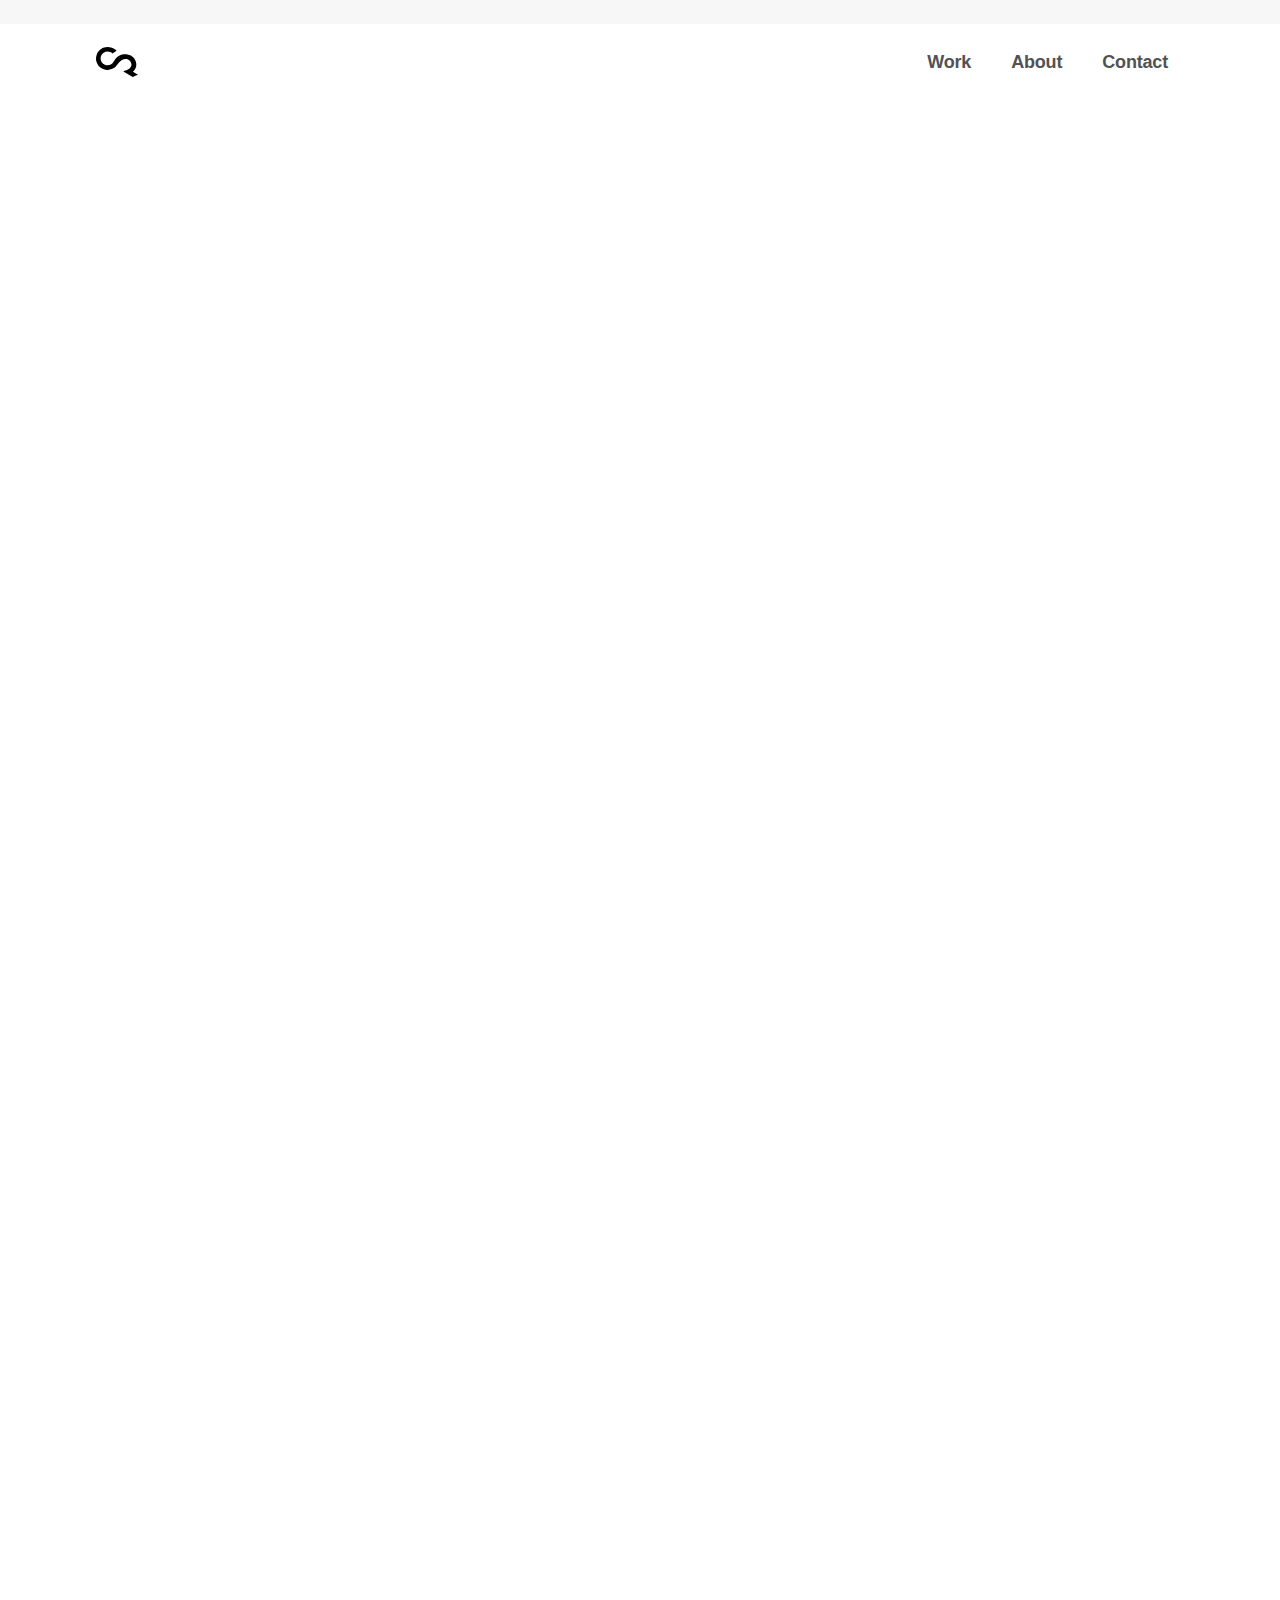
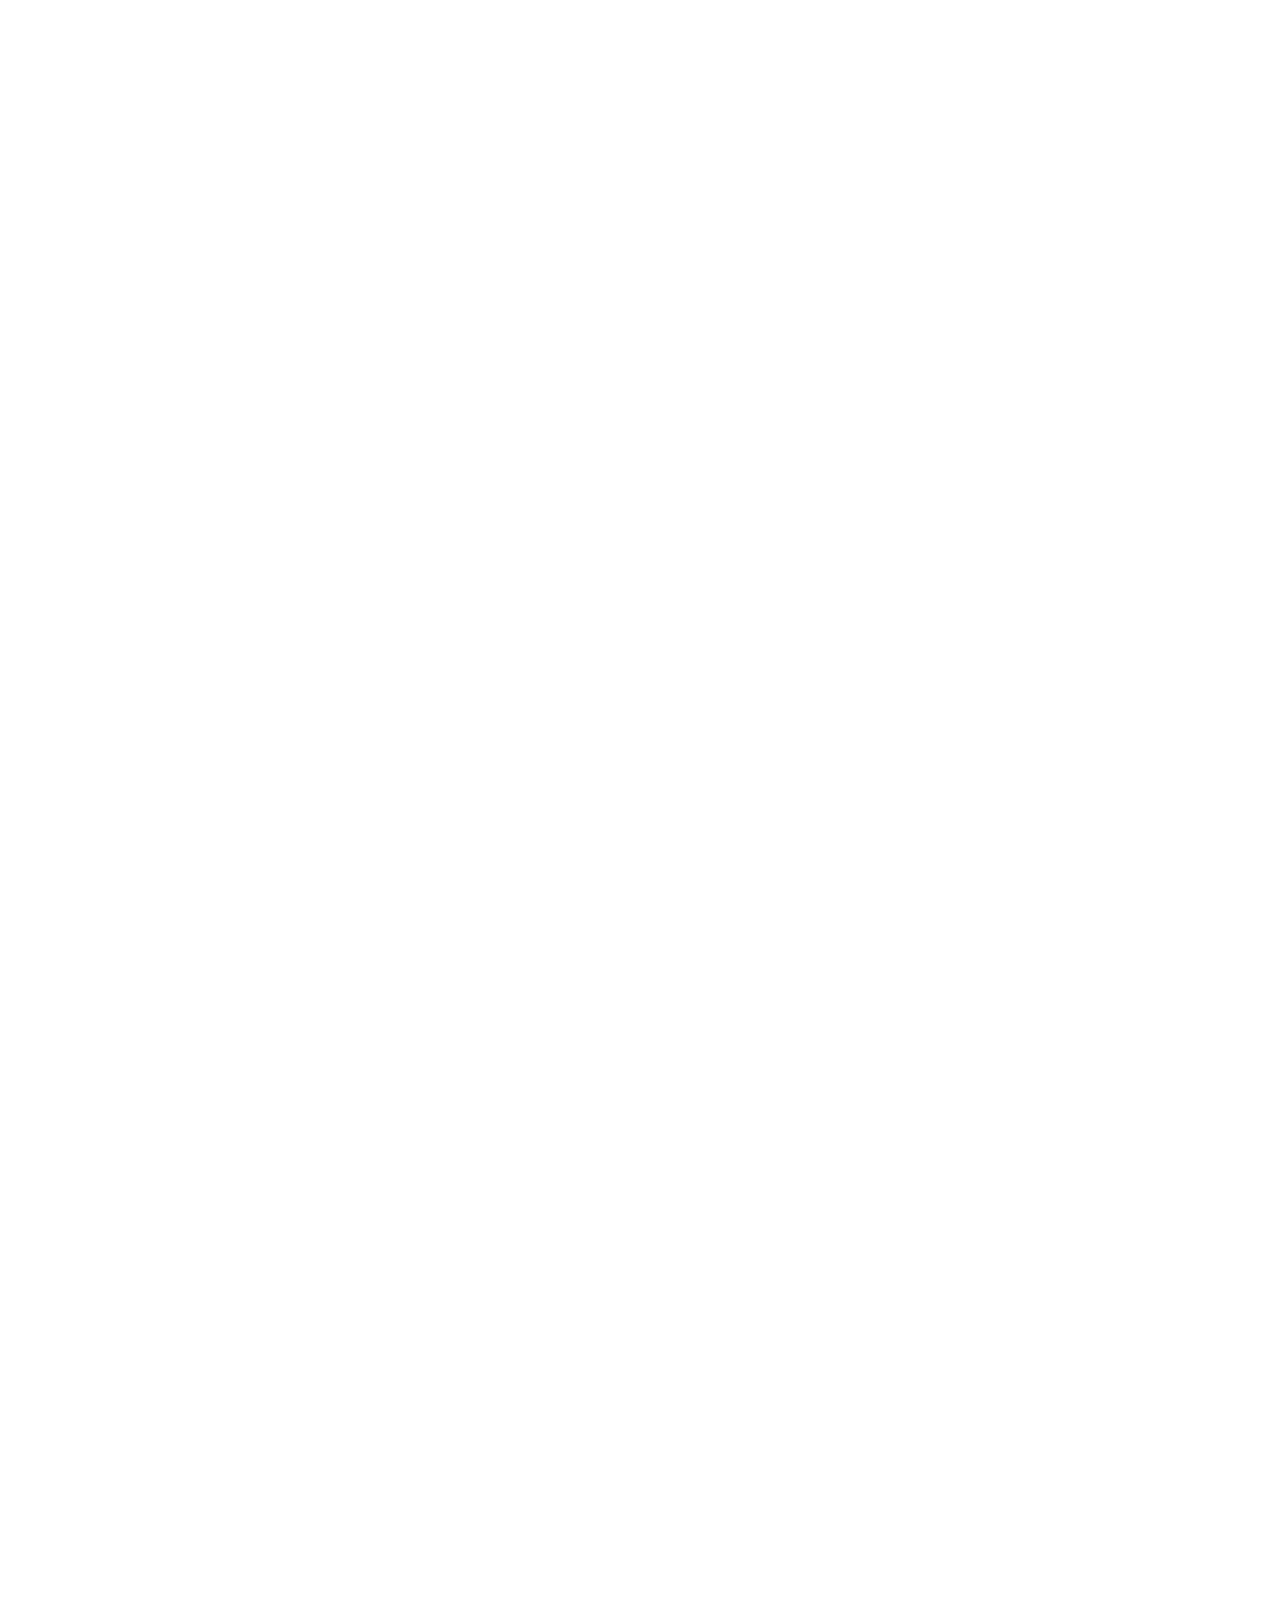
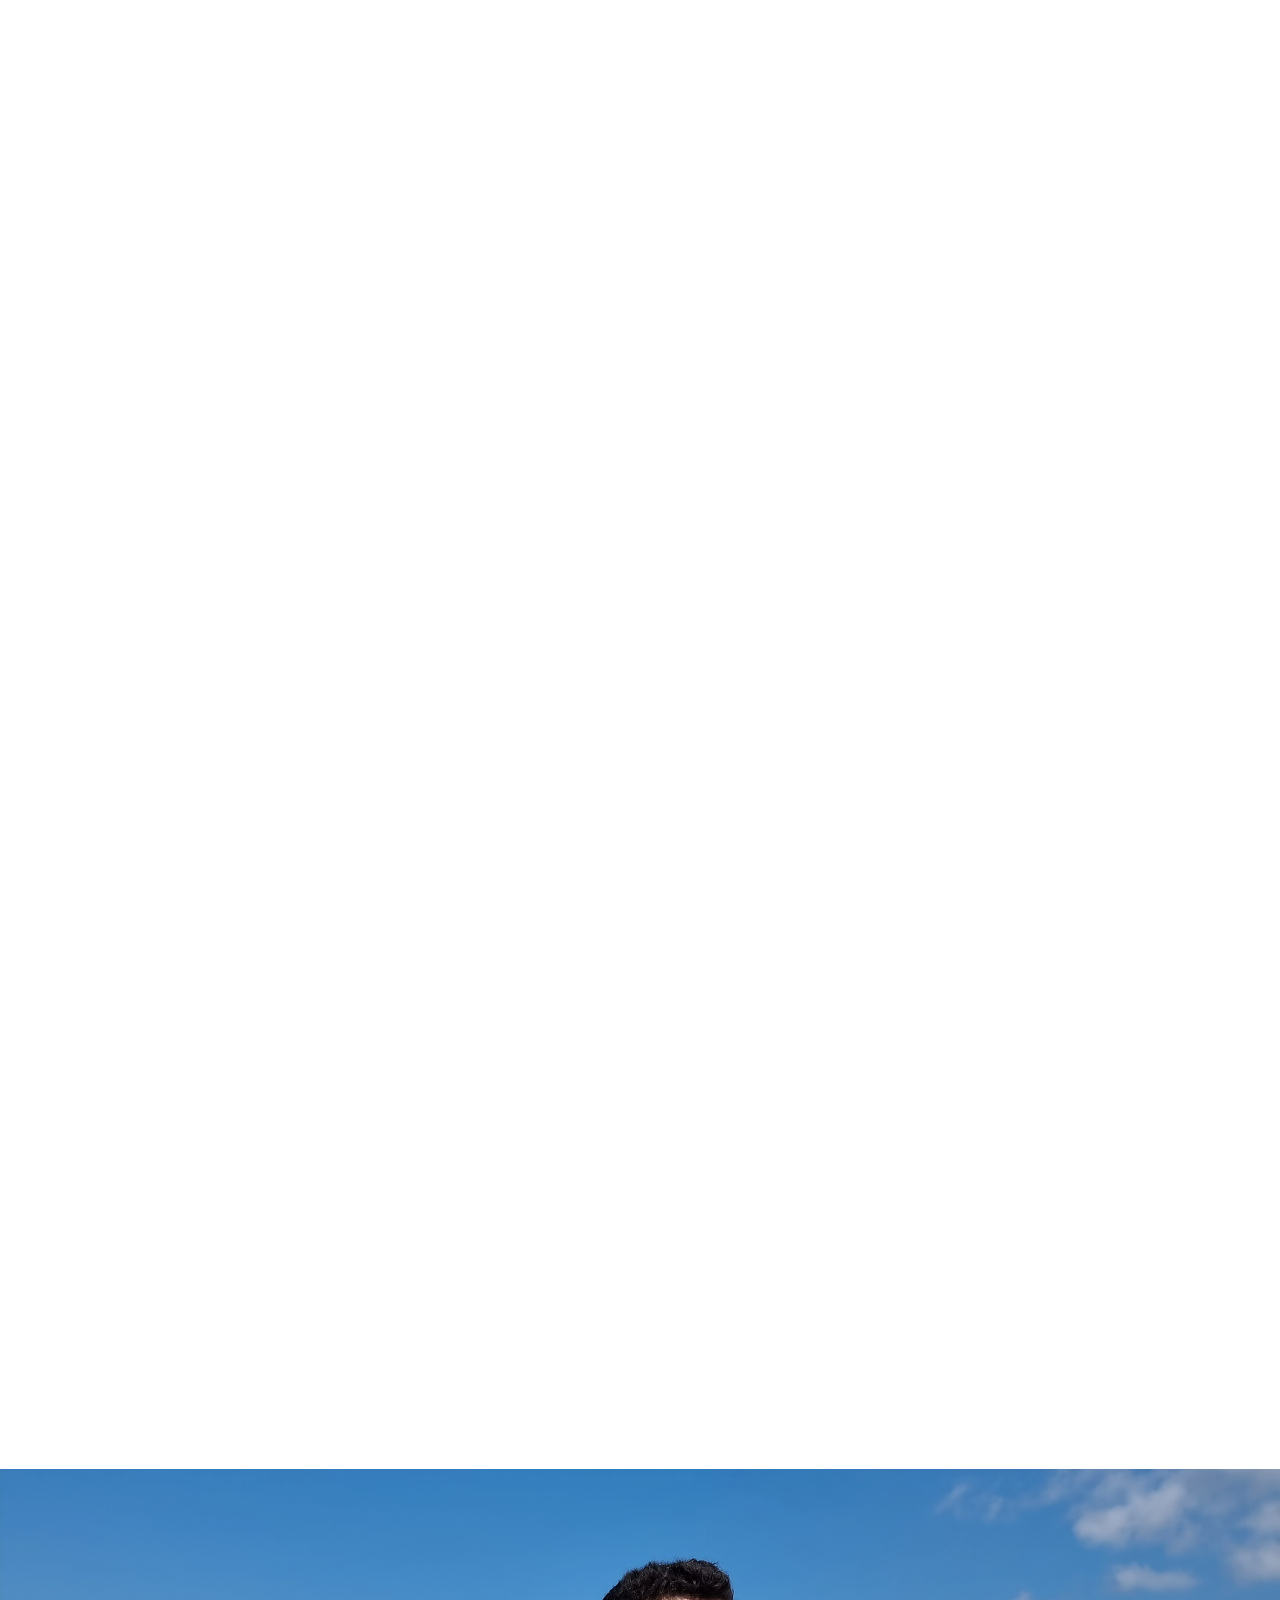
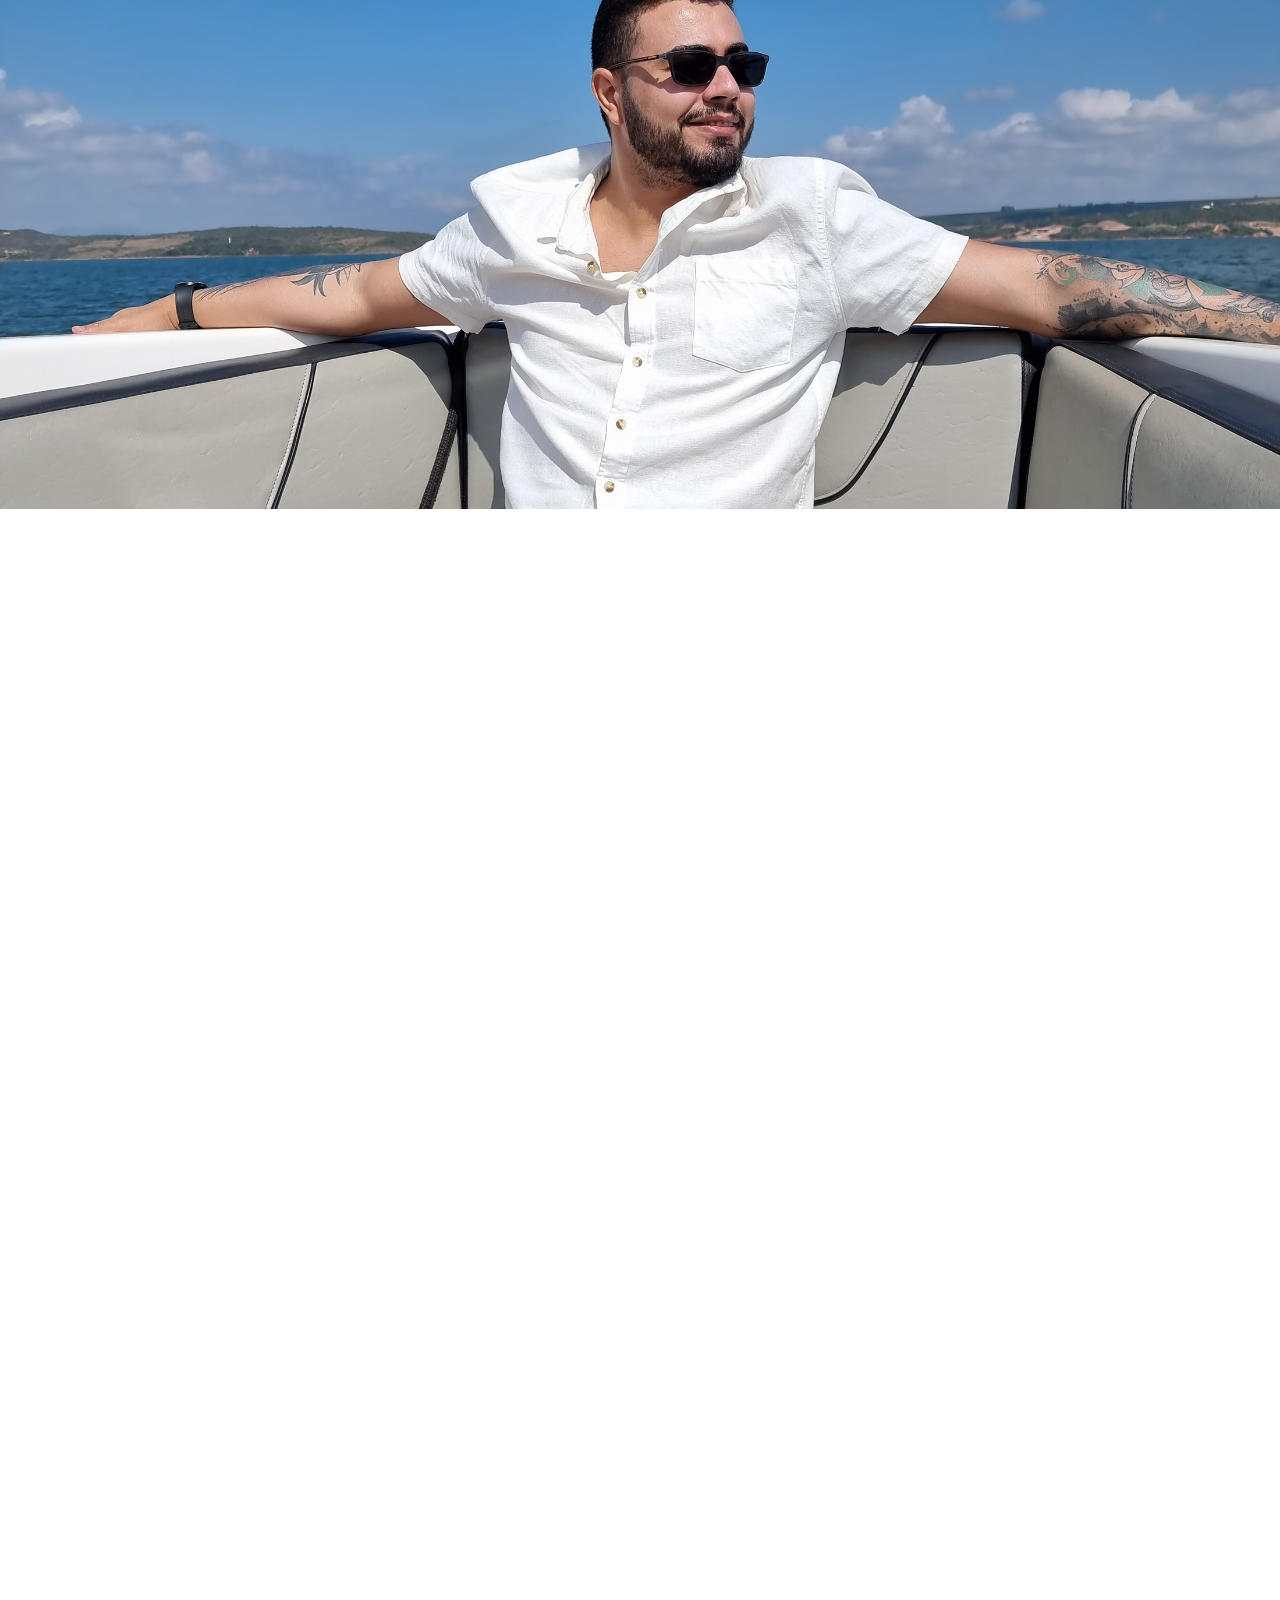
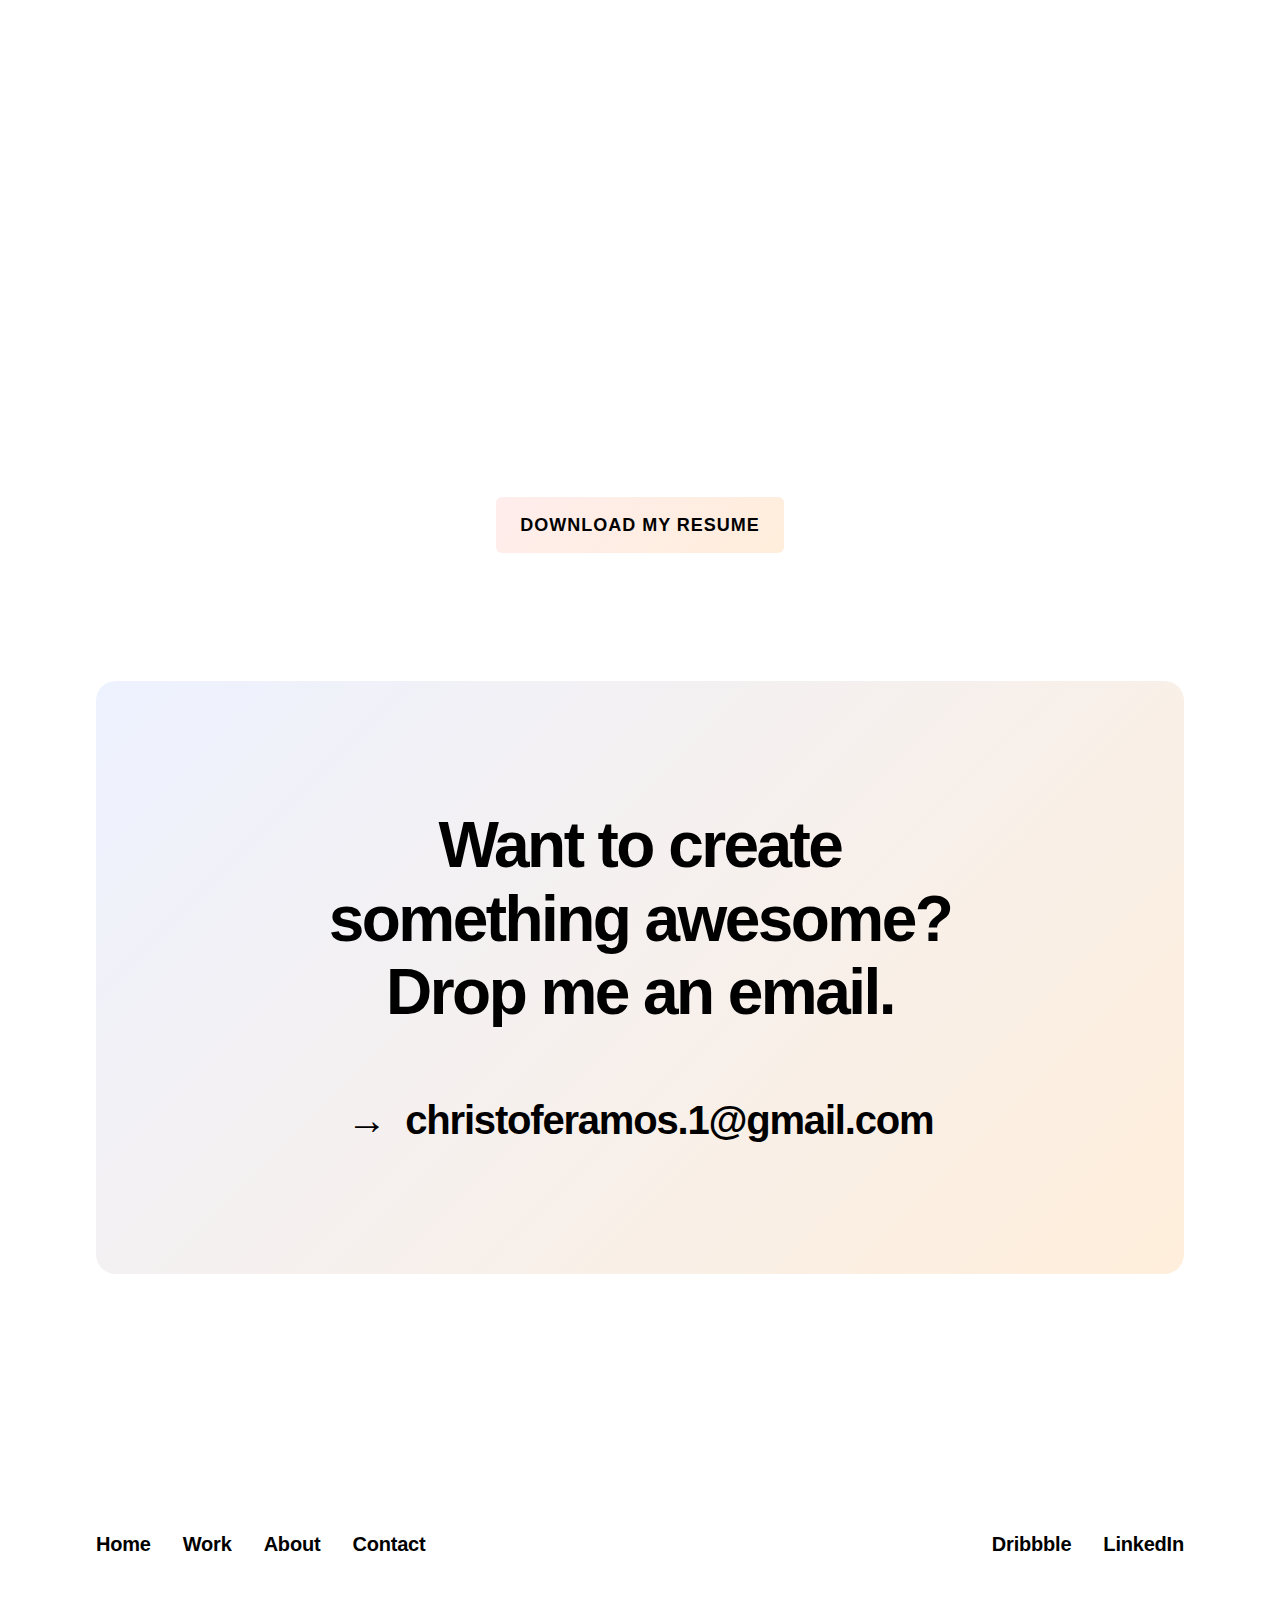
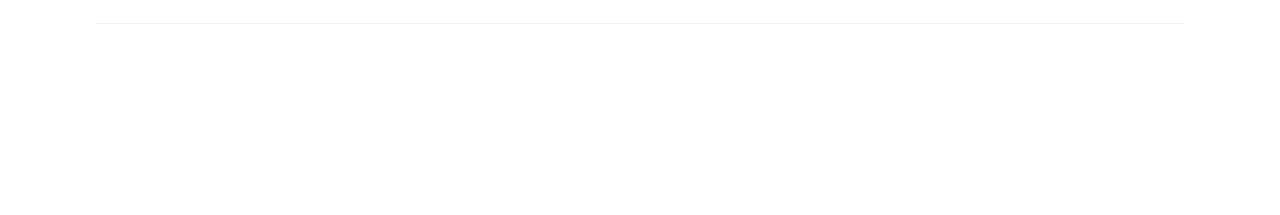
==== commit 7bfe3caa: "texto agency" ====
--- a/index.html
+++ b/index.html
@@ -321,22 +321,29 @@
             </p>
             <div class="spacer _32"></div>
             <p class="paragraph large text-color-1">
-              Nowadays I work in one of the Business Unit of Bemol, the biggest
-              retail store and ecommerce of Western Amazon in north Brazil.
-              I&#x27;m working closely with product managers, product designers,
-              QAs and developers. My core responsibilities include: product
-              discovery, prototyping, usability testing, facilitating workshops
-              and presentations for stakeholders.
+              Presently, I work at Bemol, the largest retail store and ecommerce
+              in the Western Amazon region of northern Brazil. I work closely
+              with cross-functional teams, including product managers, product
+              designers, QAs, and developers, to deliver exceptional digital
+              products. My key responsibilities include product discovery,
+              prototyping, usability testing, facilitating stakeholder workshops
+              and presentations, and providing valuable insights to drive
+              product decisions. Throughout my career, I have worked on a wide
+              range of projects and digital products for factories, national and
+              international companies such as Tellescom, TPV, Motorola, EPSON,
+              and Huawei. Additionally, I have provided consultancy services to
+              startups, helping them to create digital products that meet their
+              unique needs and goals.
             </p>
             <div class="spacer _32"></div>
             <p class="paragraph large text-color-1">
-              I also have worked with R&amp;D, making projects and digital
-              products for factories, national and international companies such
-              as Tellescom, TPV, Motorola, EPSON and Huawei, and also providing
-              consultancy for startups. <br /><br />And during last semesters in
-              college and first year of career, I participated in the Apple
-              Developer Academy, where I learned and design for entire Apple
-              Ecosystem.
+              Additionally, during my college years and the initial stages of my
+              career, I was fortunate enough to participate in the Apple
+              Developer Academy. This provided me with a unique opportunity to
+              further develop my skills and specialize in designing for the
+              entire Apple Ecosystem. The experience allowed me to expand my
+              expertise and hone my design skills, setting a strong foundation
+              for my future career as a product designer.
             </p>
           </div>
         </div>
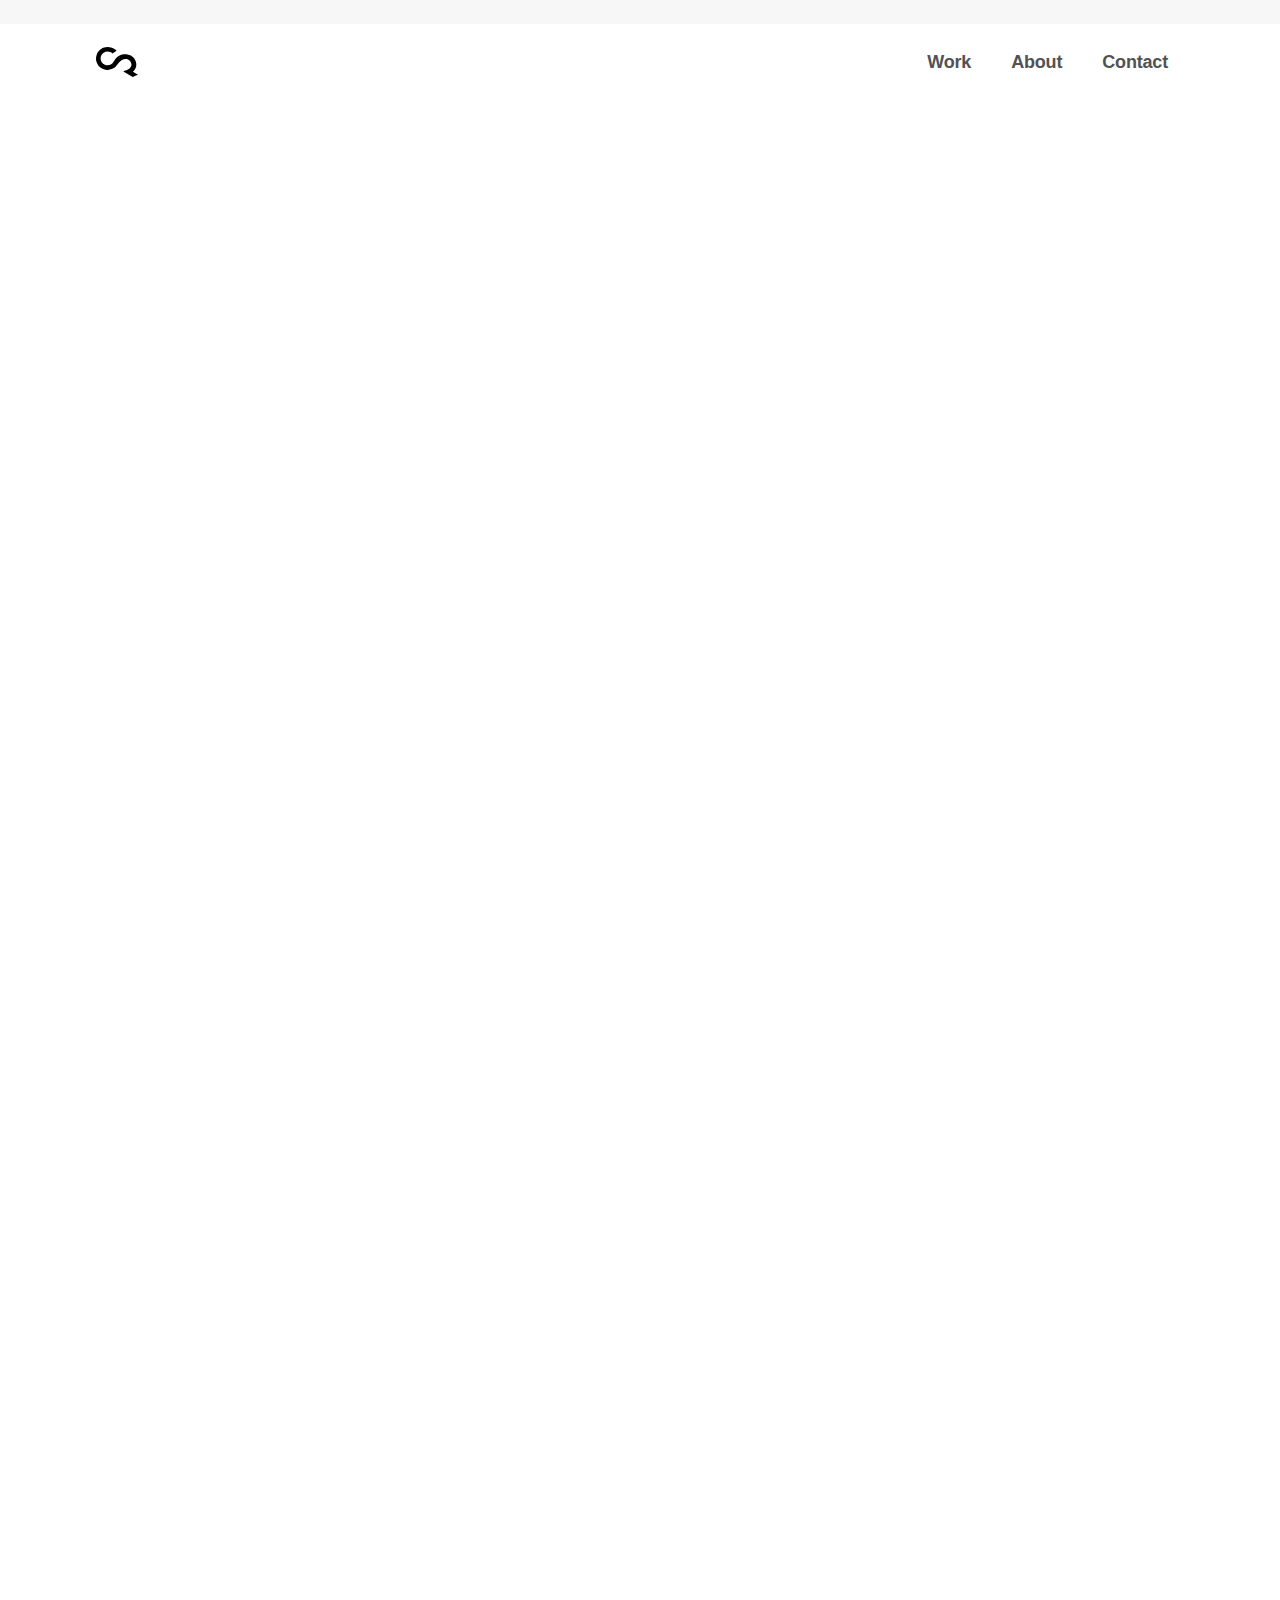
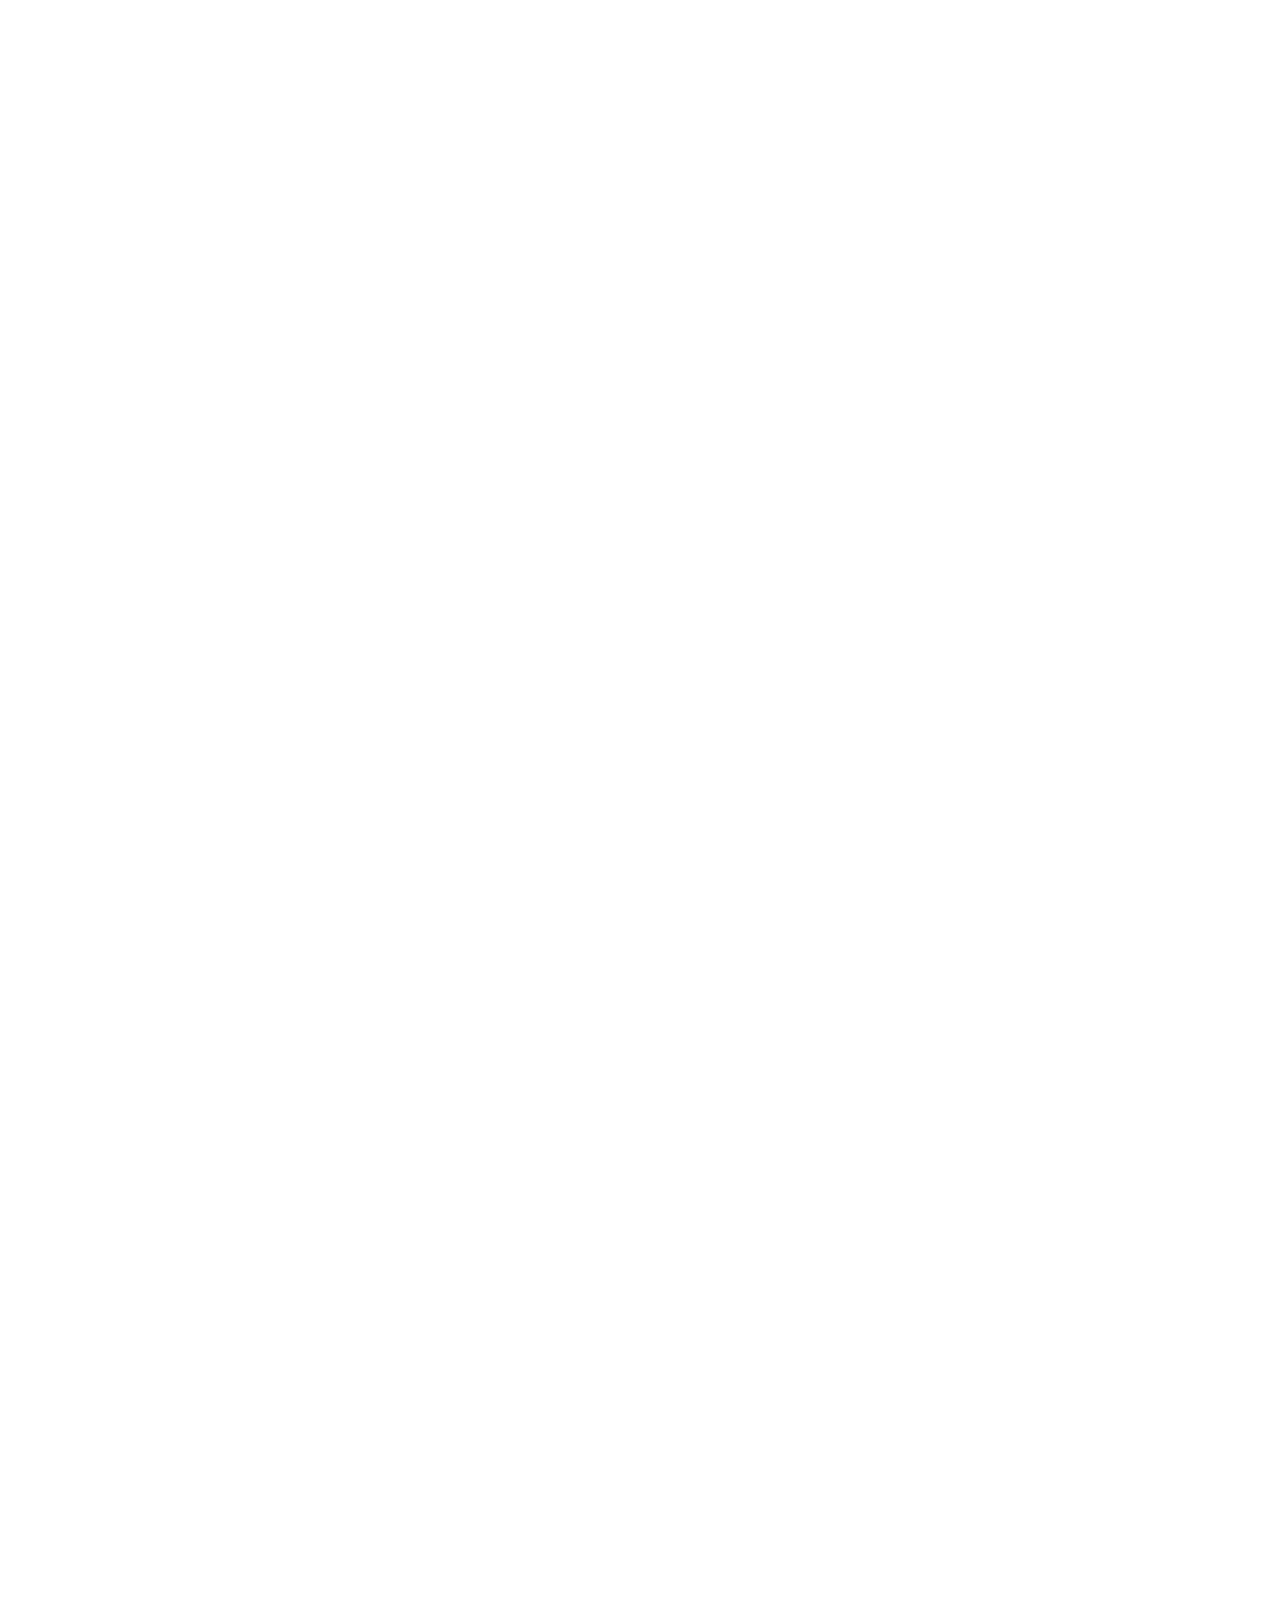
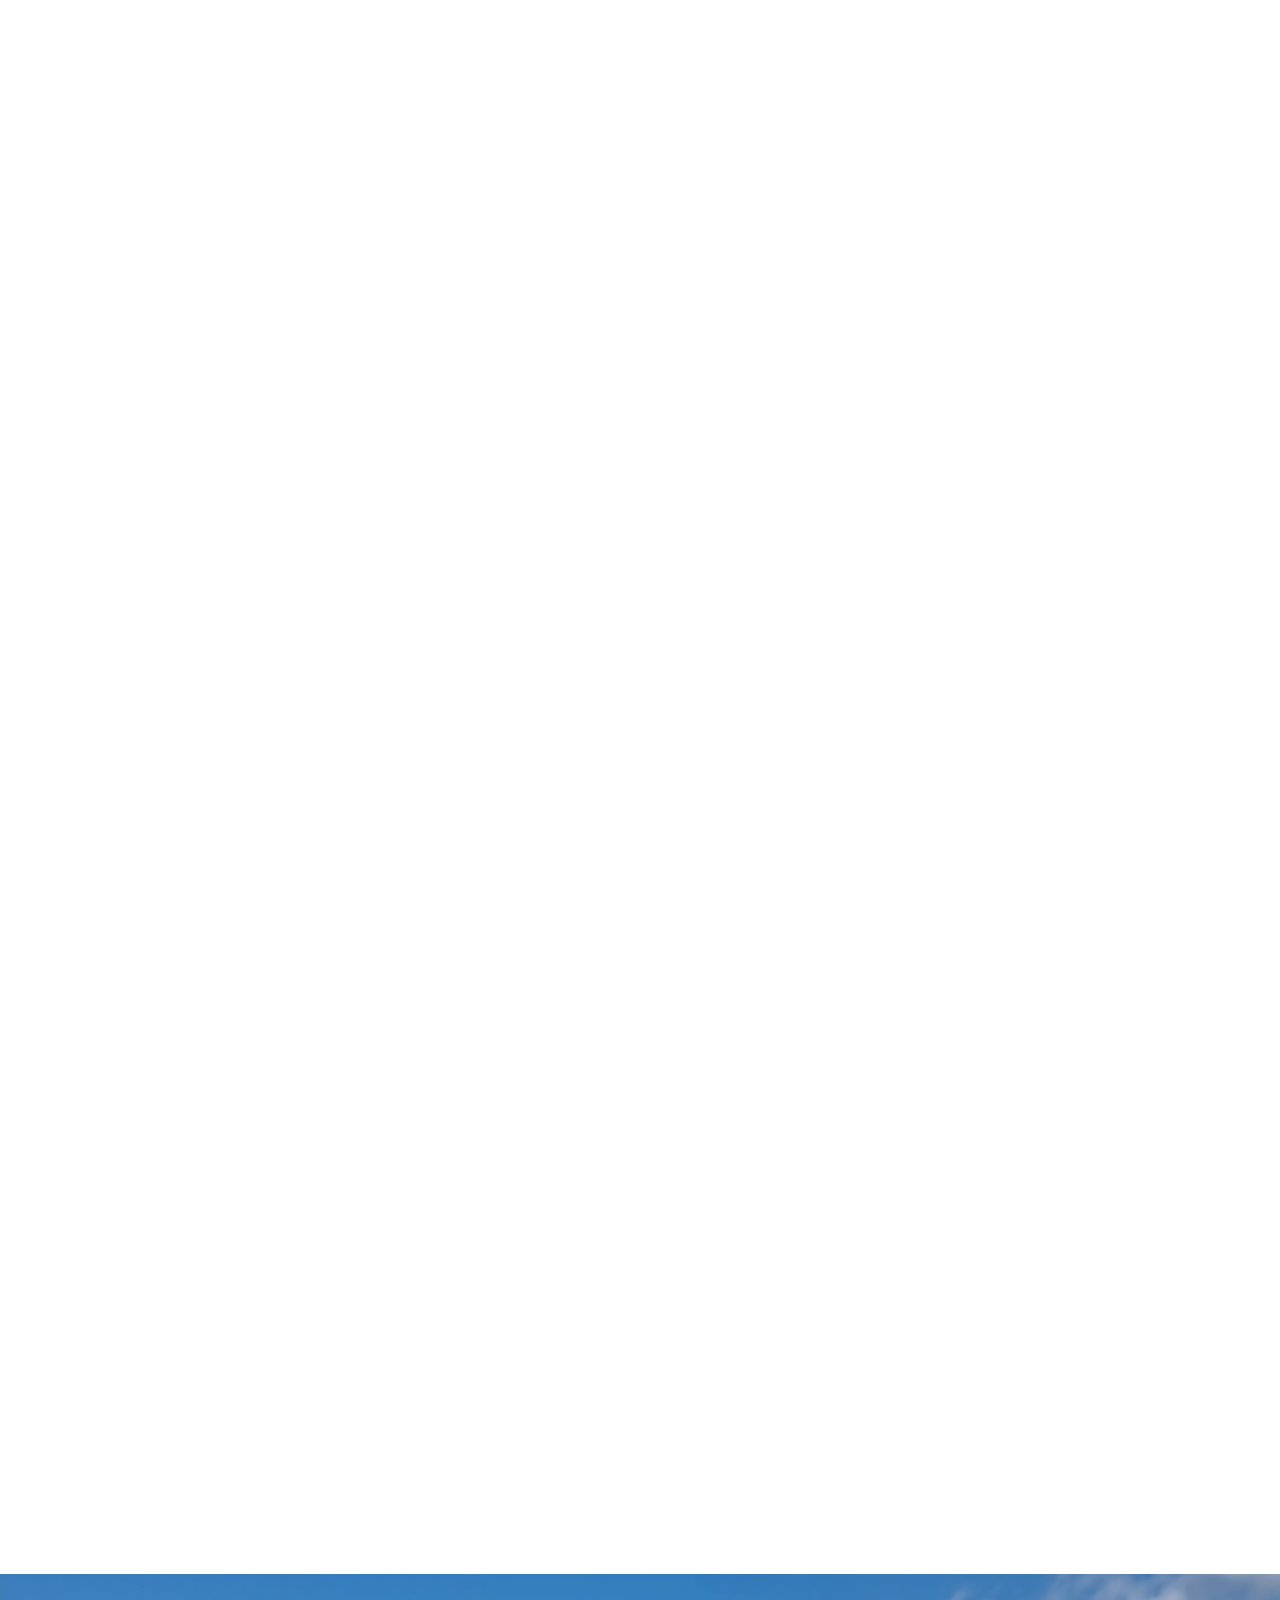
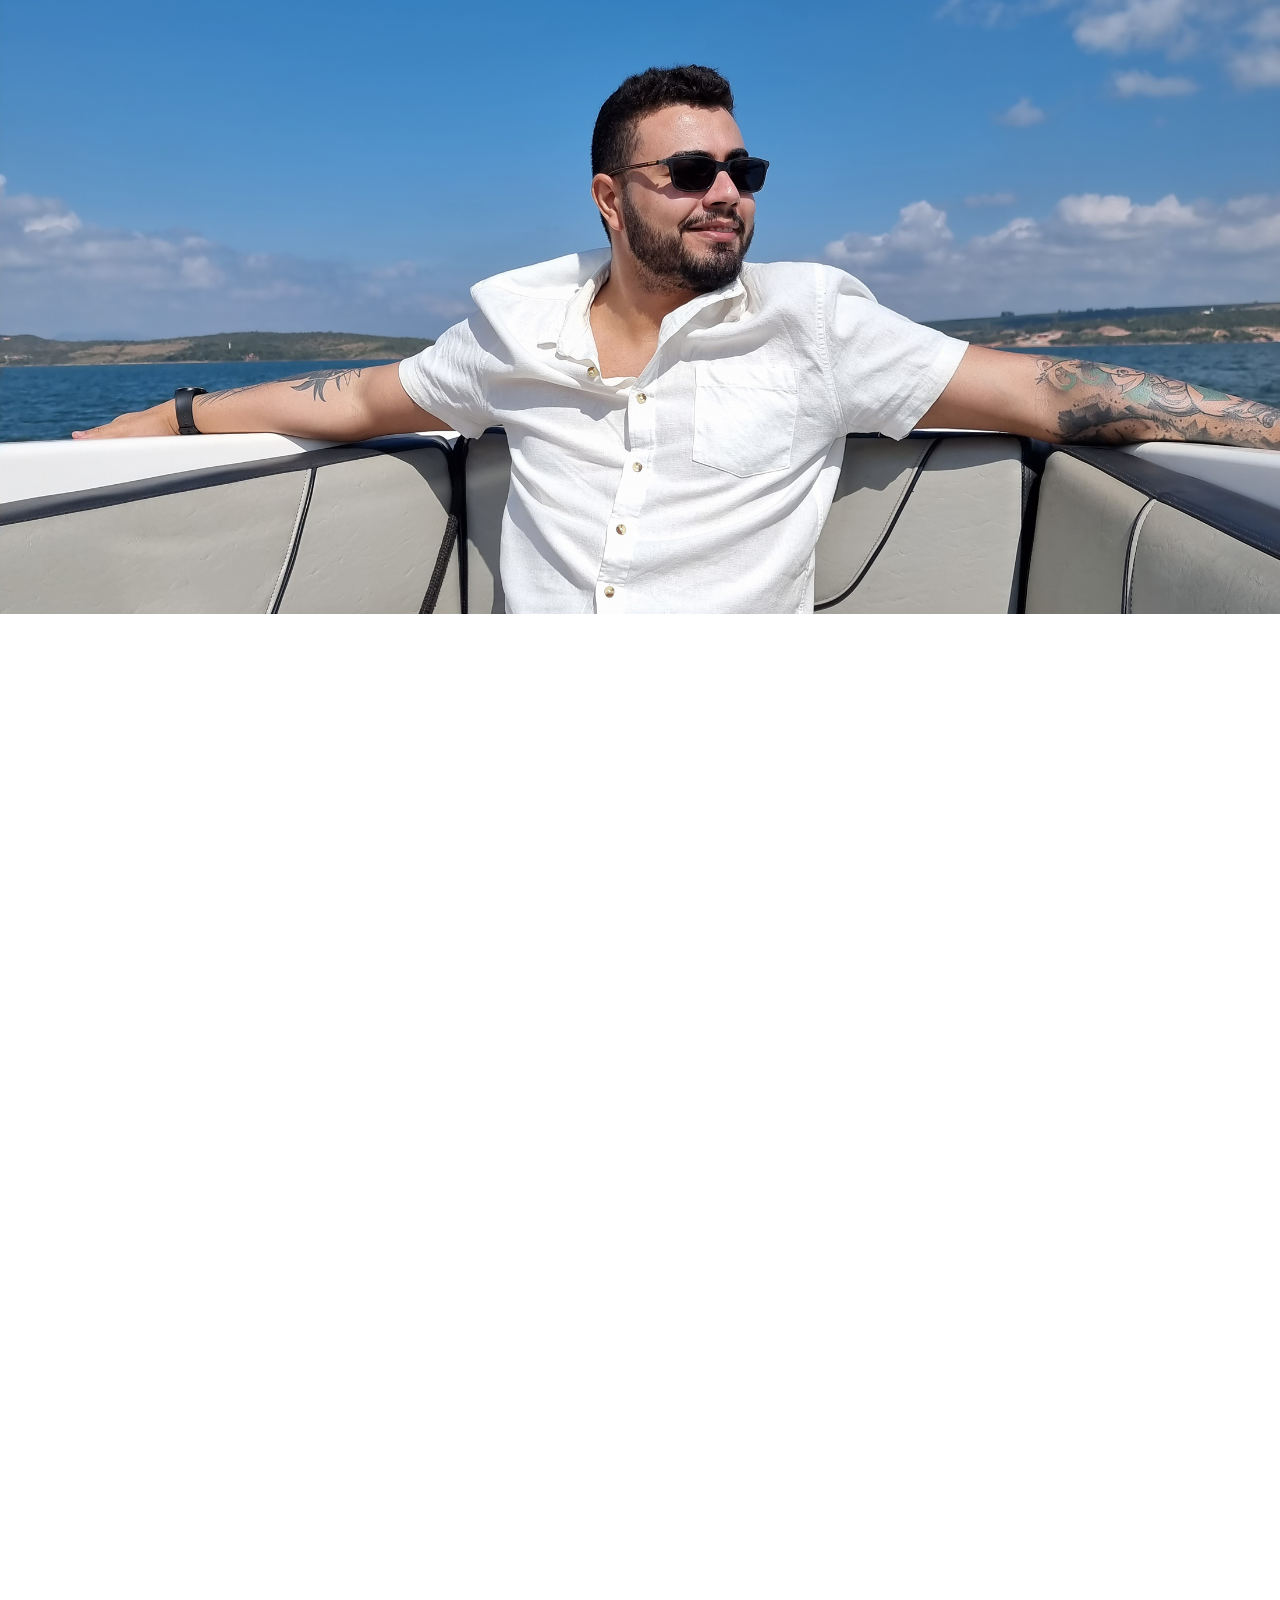
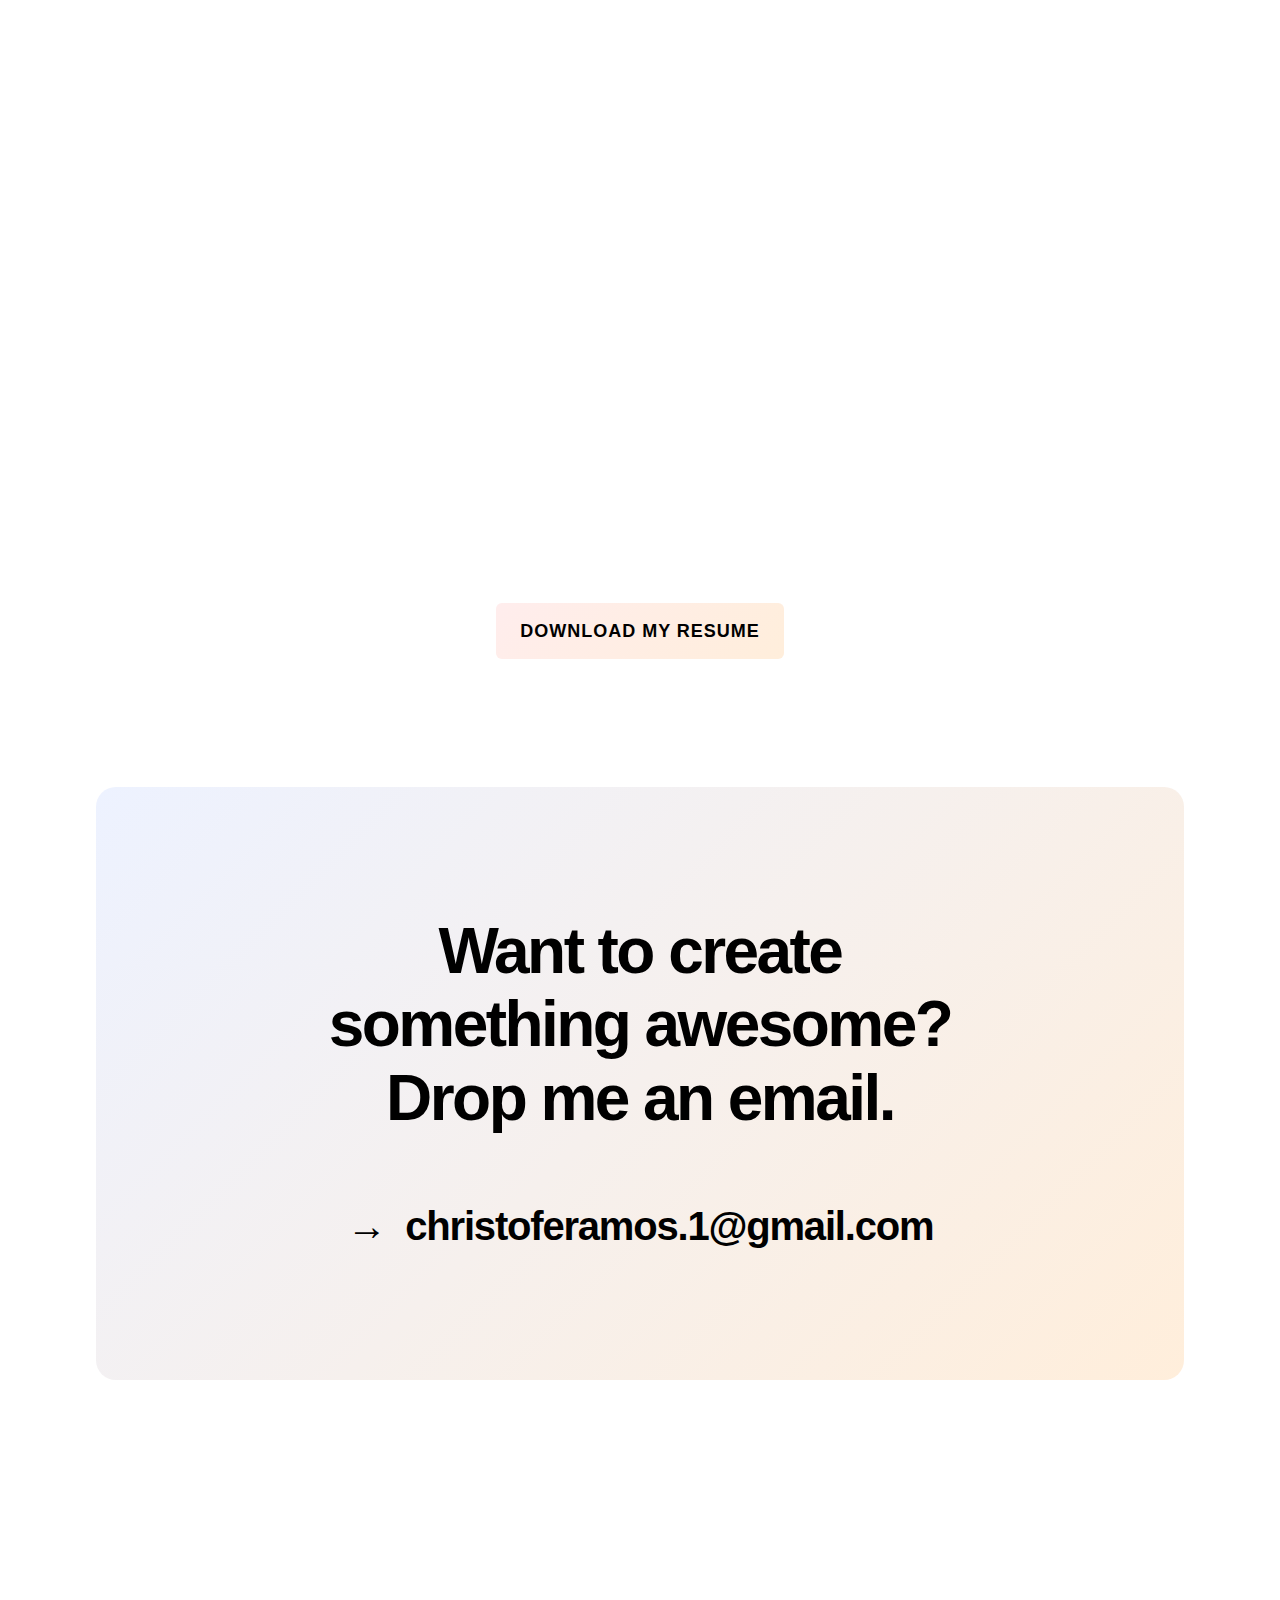
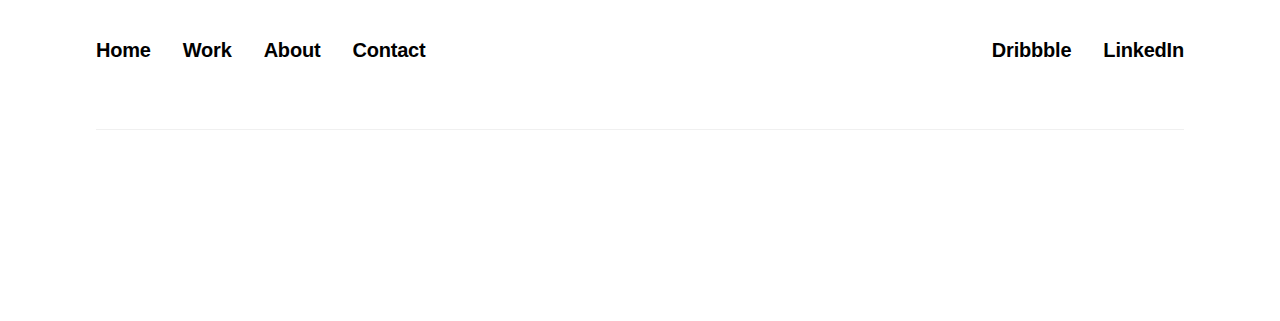
==== commit f2175616: "better text home" ====
--- a/index.html
+++ b/index.html
@@ -146,7 +146,7 @@
               I’m Christofer — a Brazilian product designer<span
                 class="text-color-4"
               >
-                who is passionate about the universe</span
+              with a passion for exploring the endless possibilities of design</span
               >
             </h1>
           </div>
@@ -328,7 +328,12 @@
               products. My key responsibilities include product discovery,
               prototyping, usability testing, facilitating stakeholder workshops
               and presentations, and providing valuable insights to drive
-              product decisions. Throughout my career, I have worked on a wide
+              product decisions.
+
+            </p>
+            <div class="spacer _32"></div>
+            <p class="paragraph large text-color-1">
+              Throughout my career, I have worked on a wide
               range of projects and digital products for factories, national and
               international companies such as Tellescom, TPV, Motorola, EPSON,
               and Huawei. Additionally, I have provided consultancy services to
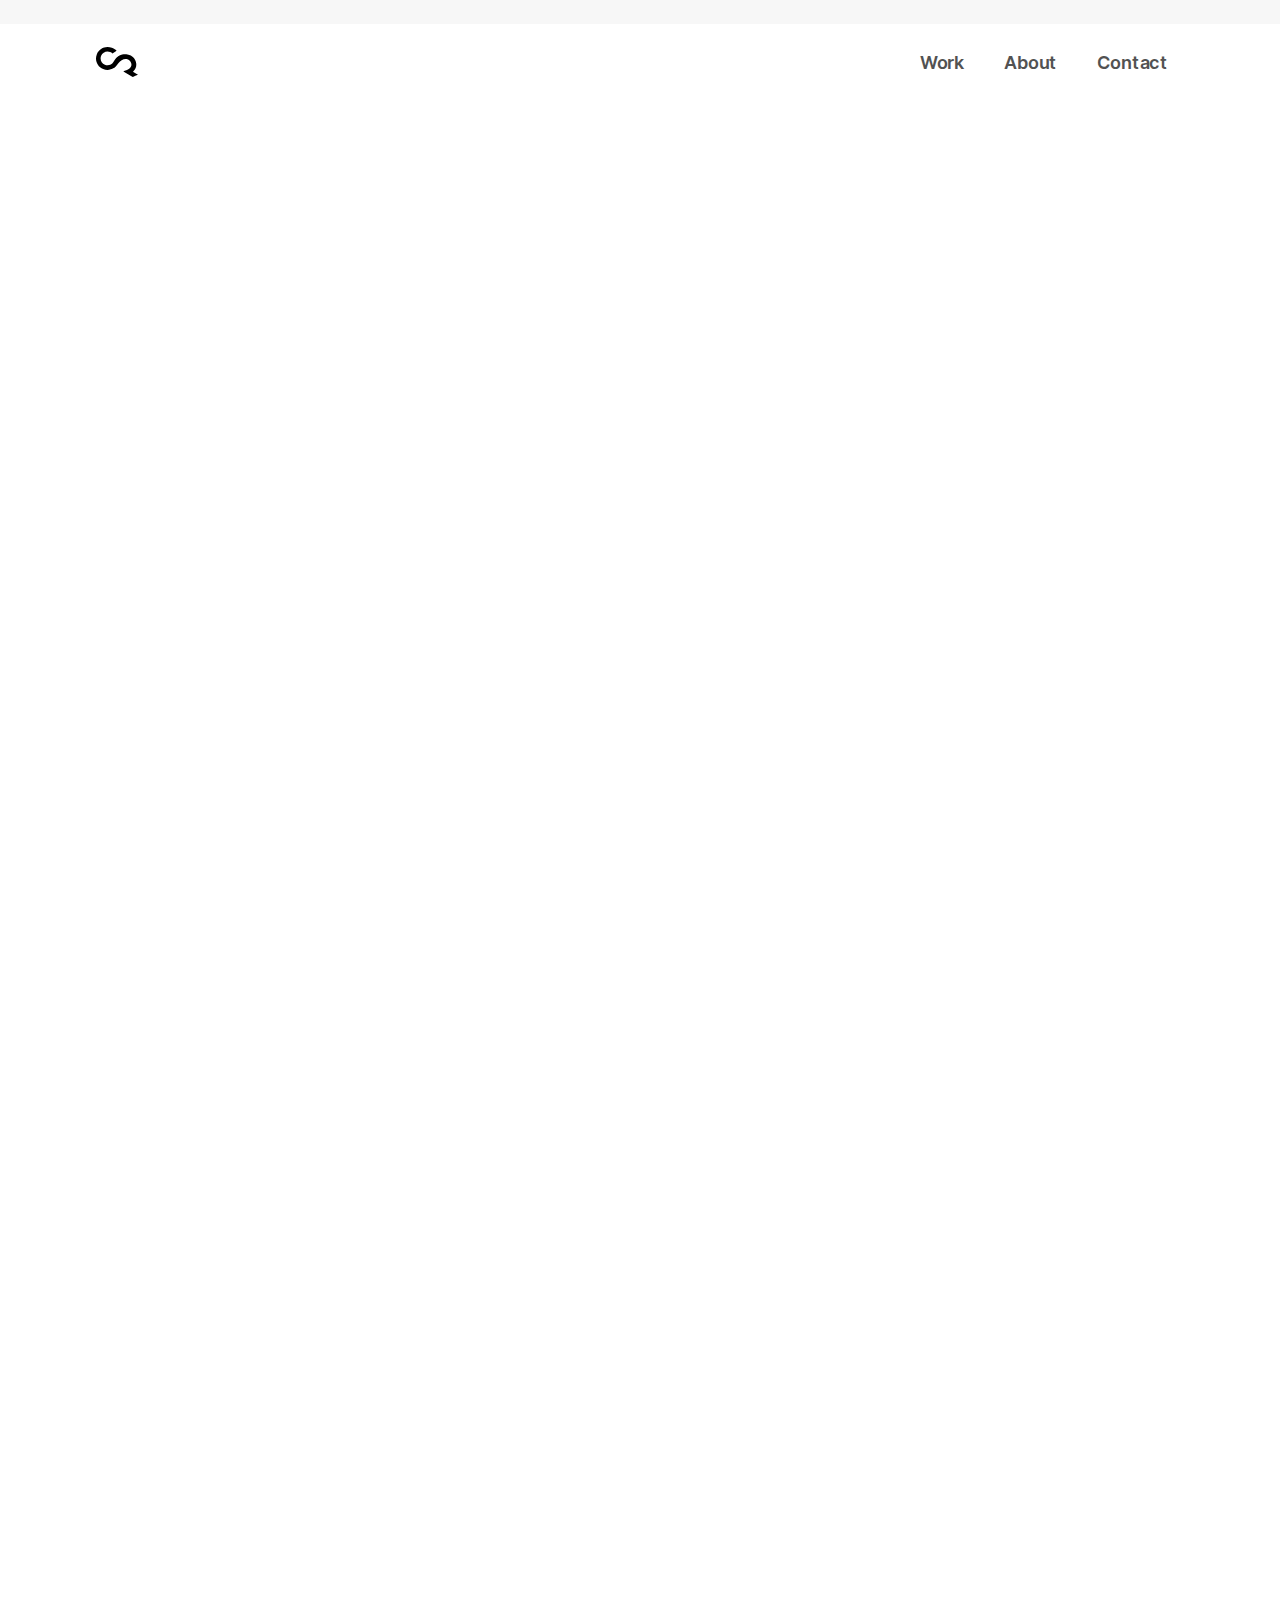
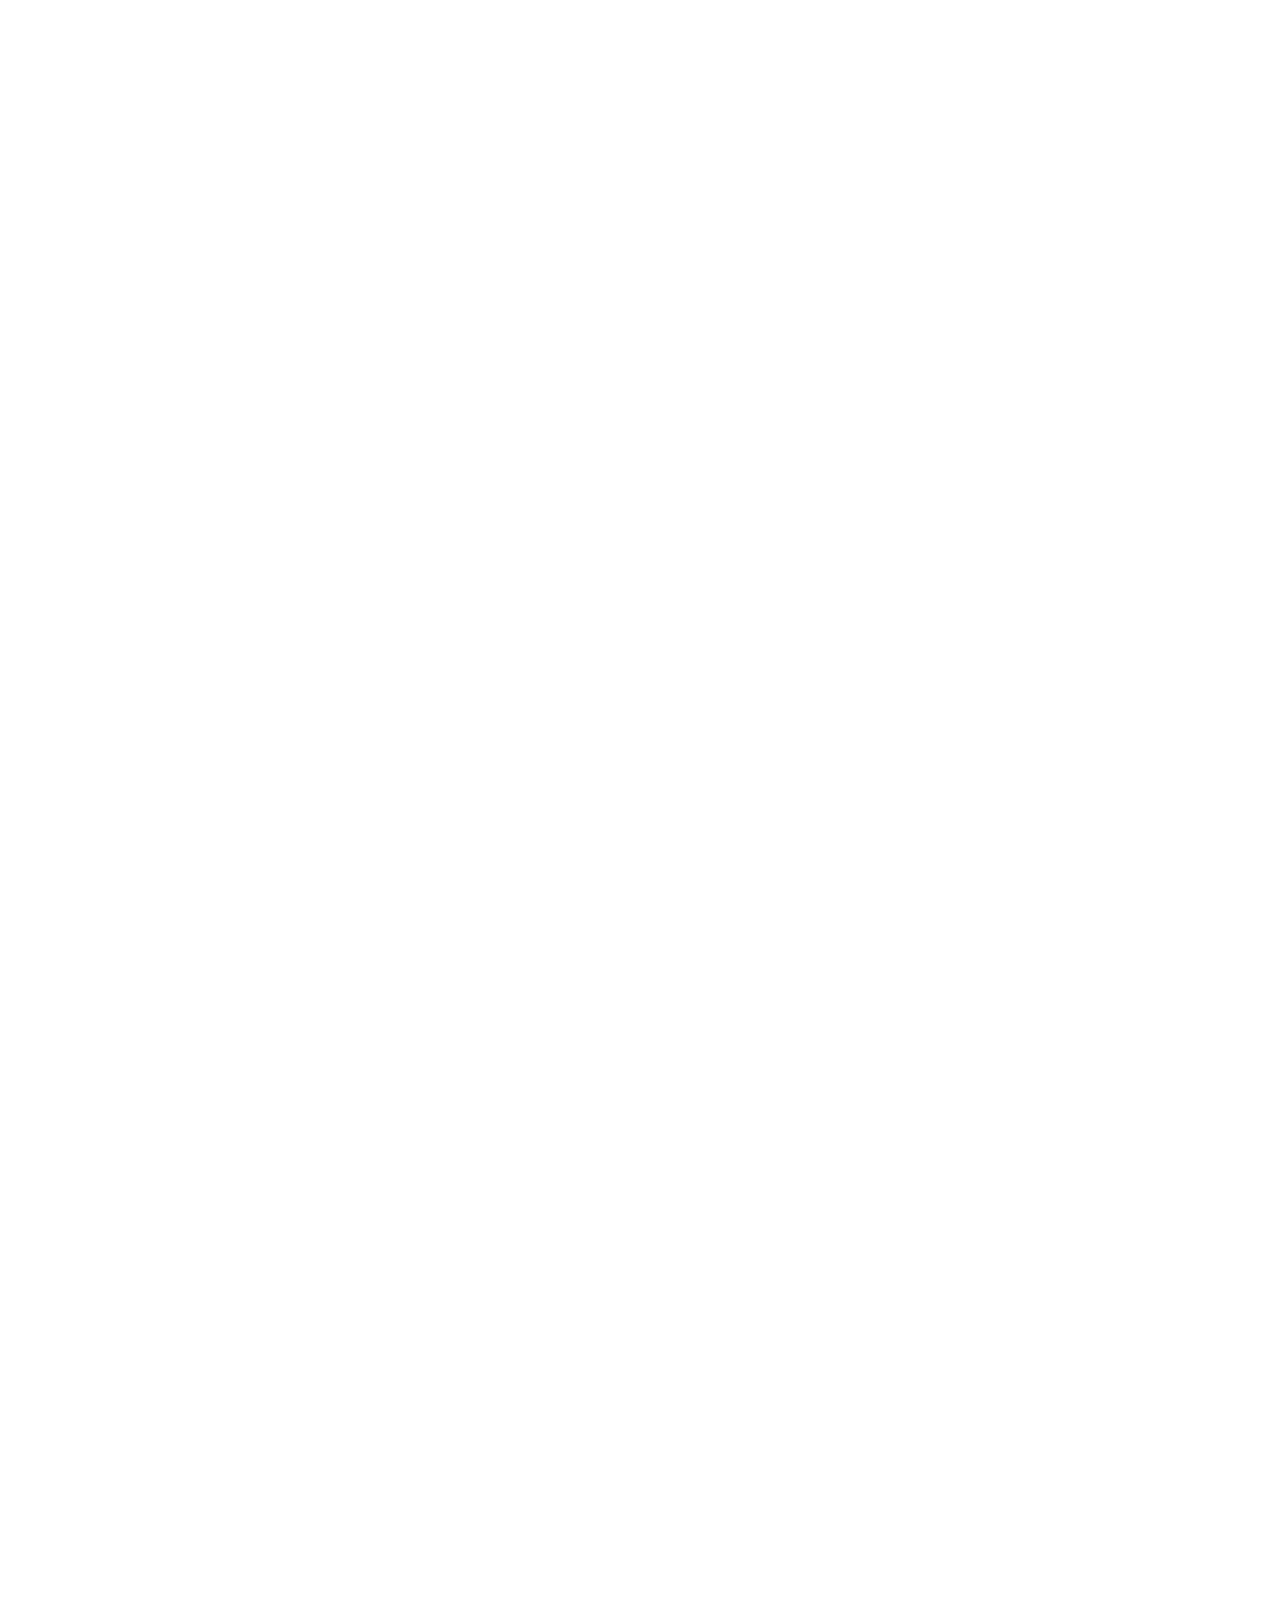
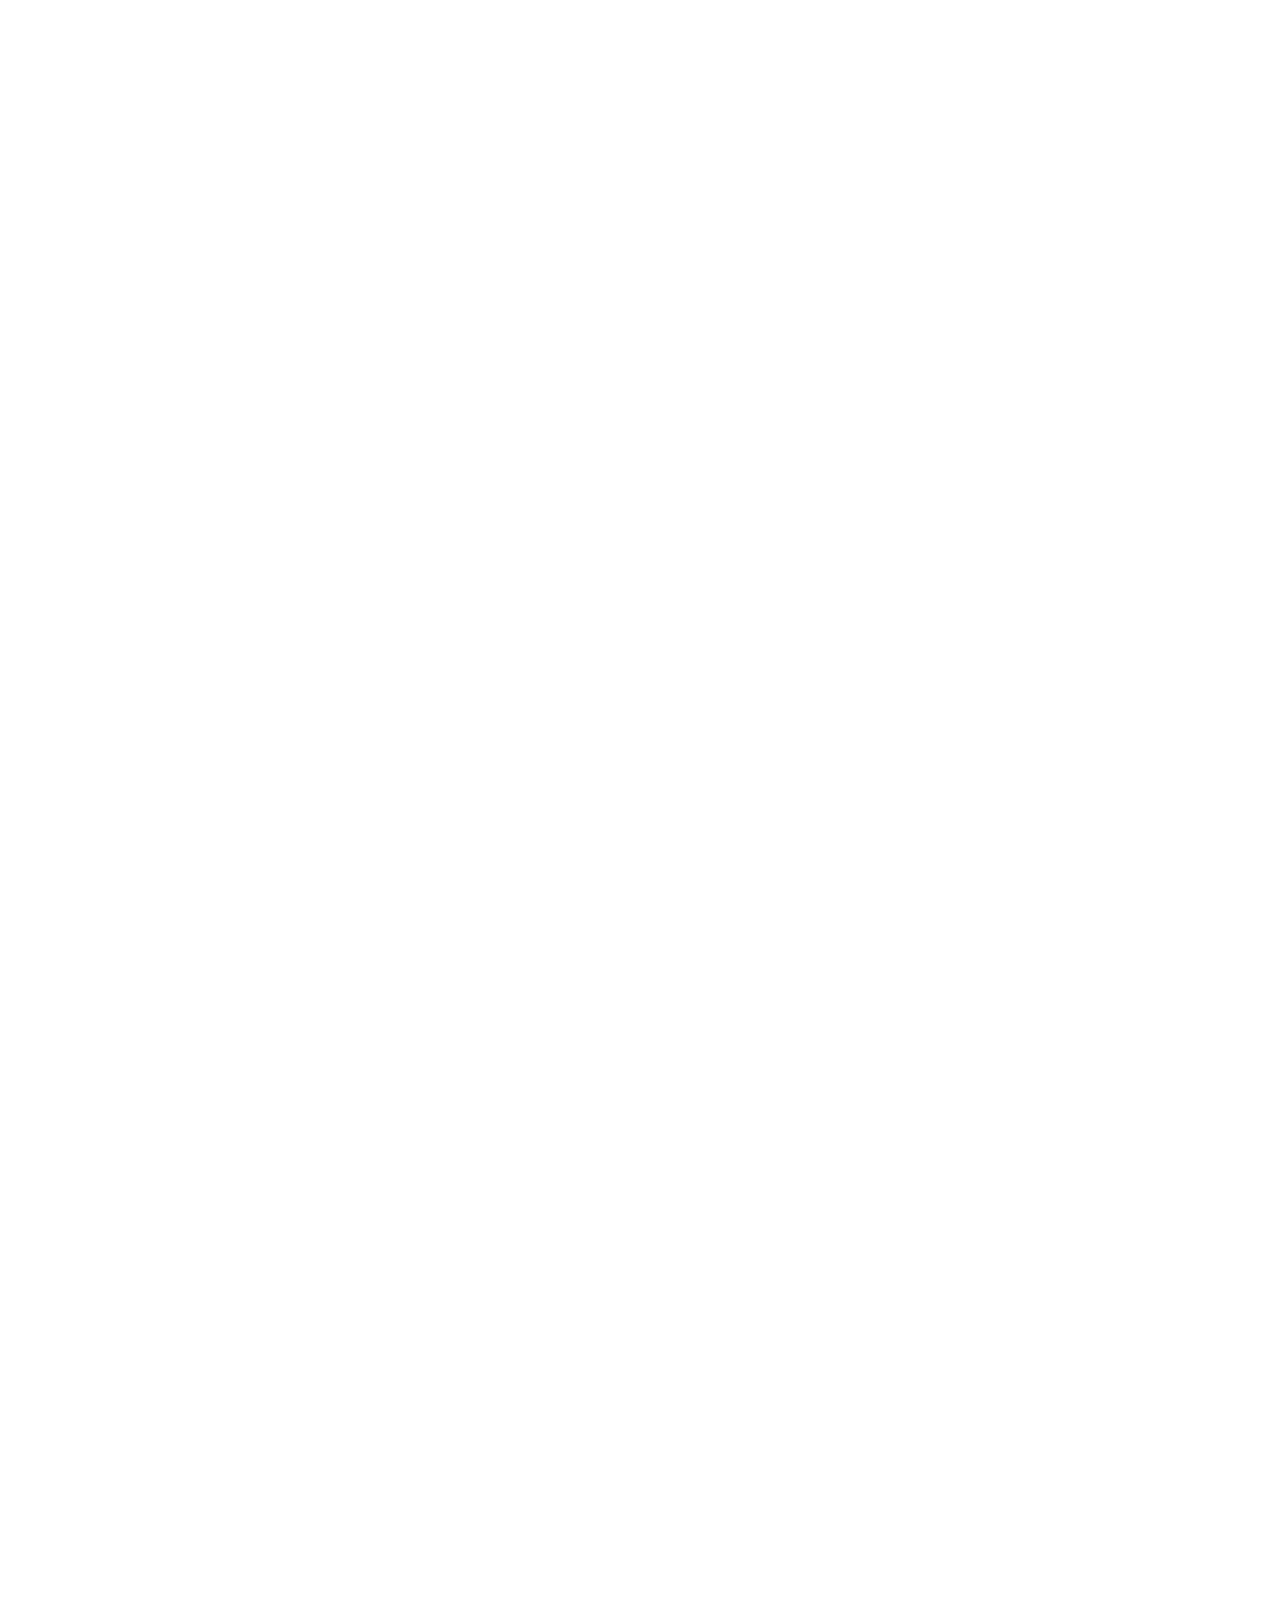
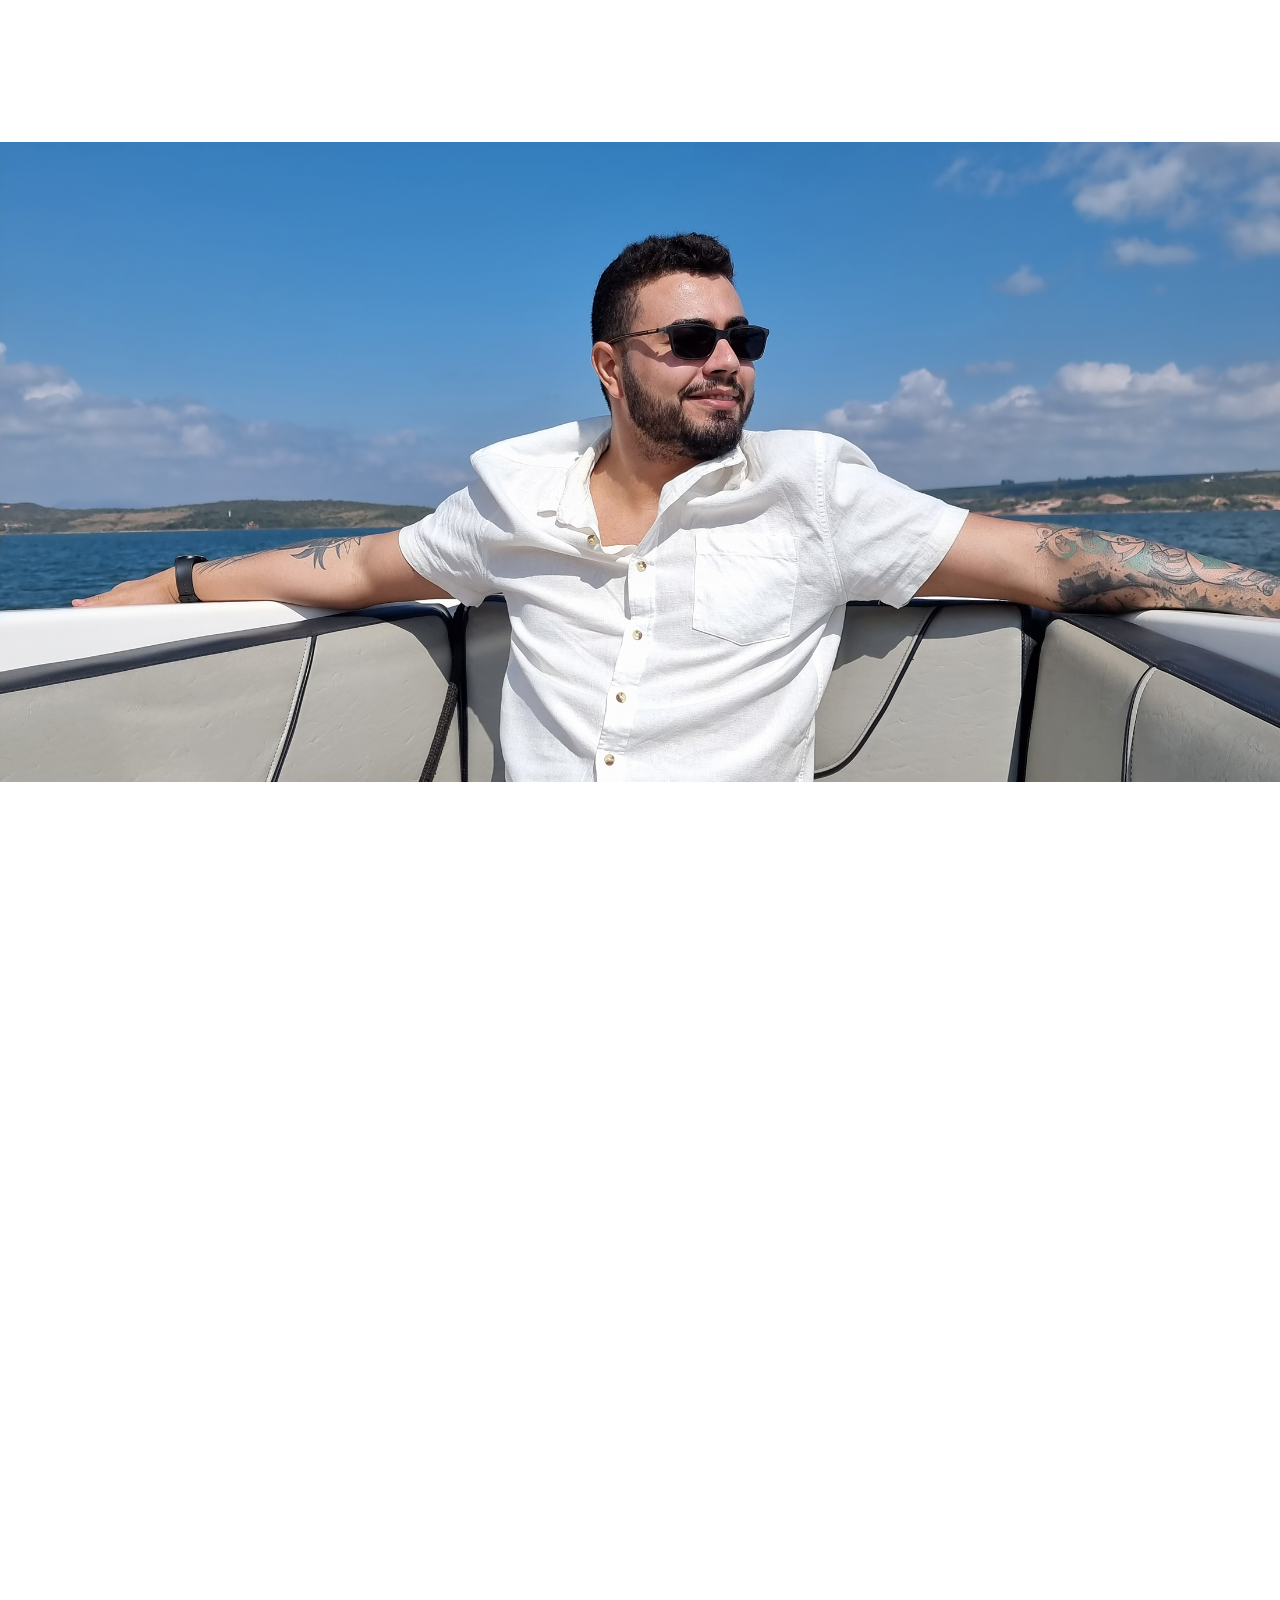
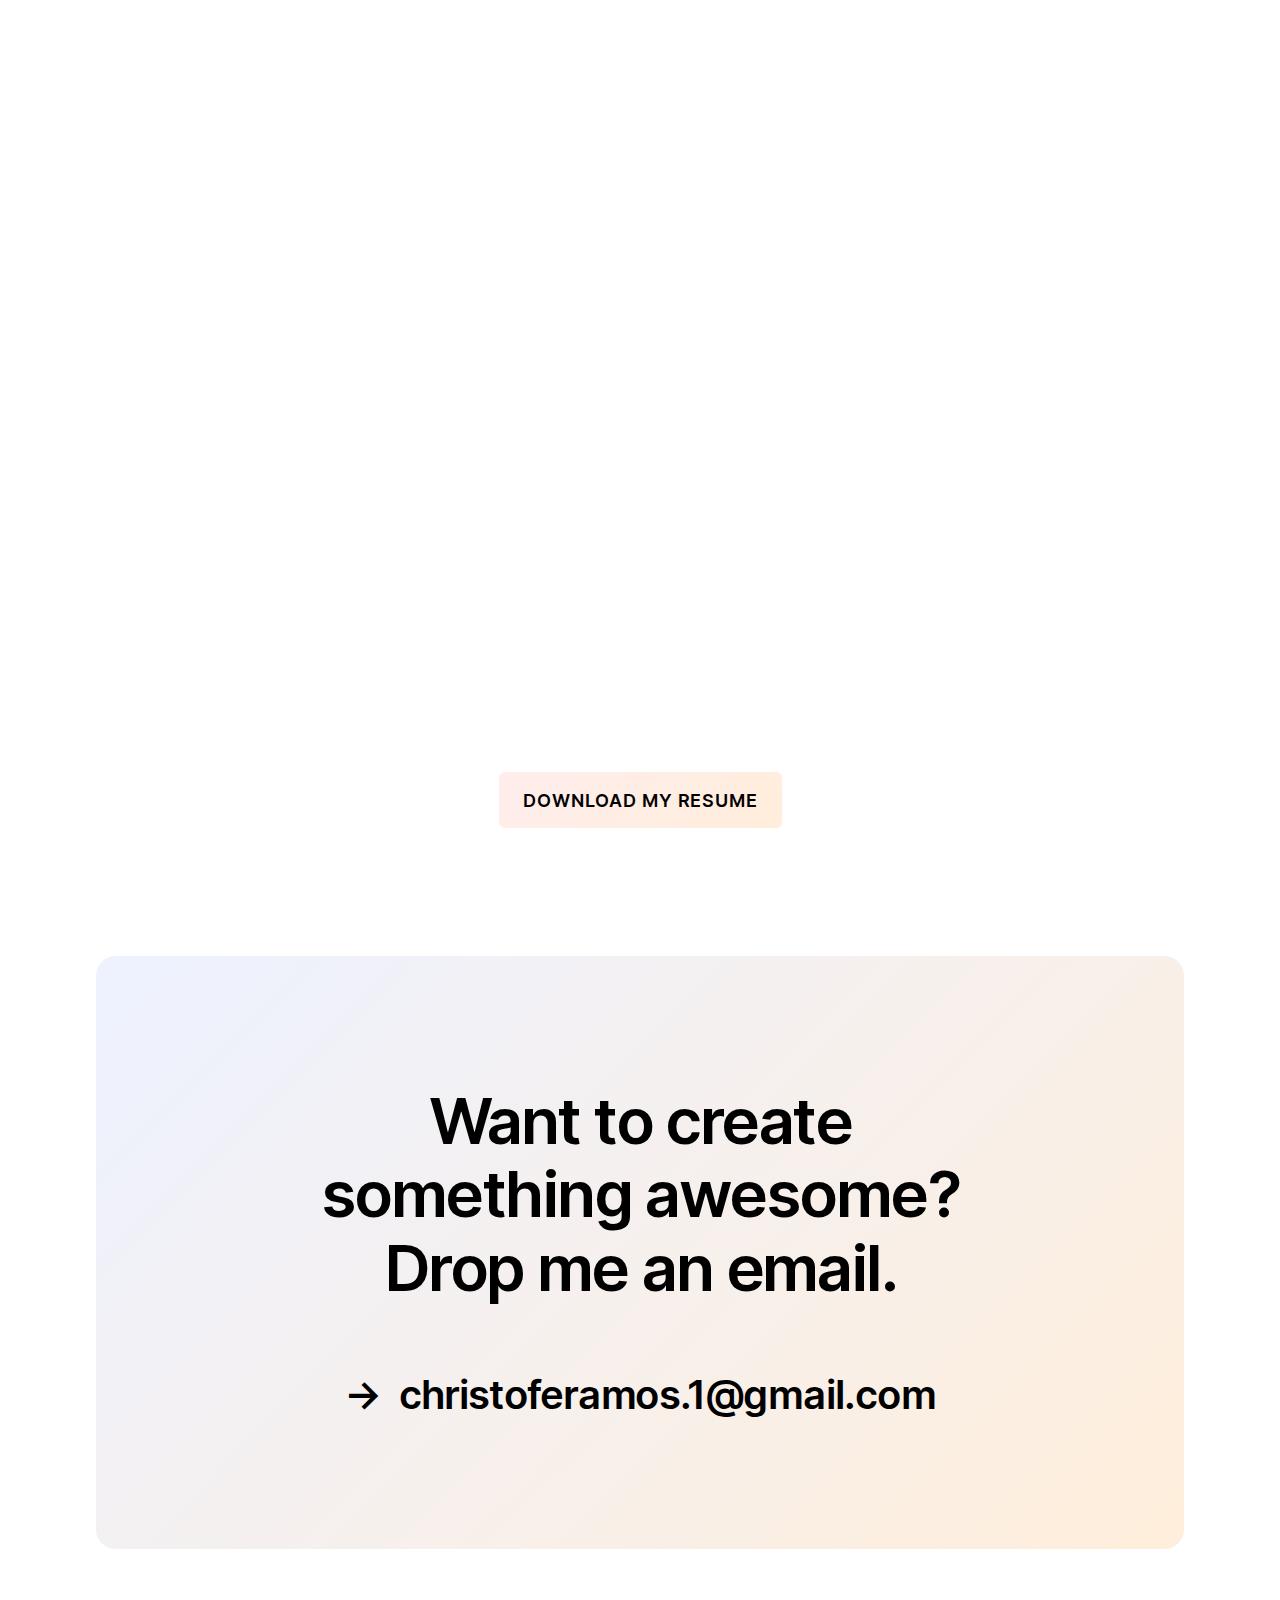
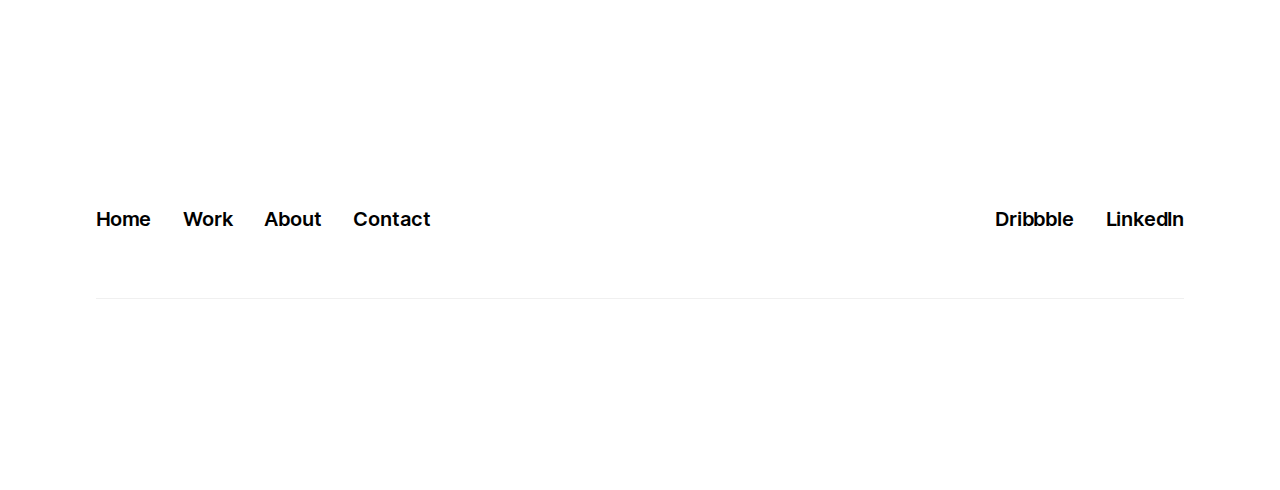
==== commit 2c184e8e: "renomiei todas images, e organizei as pastas." ====
--- a/index.html
+++ b/index.html
@@ -1,7 +1,6 @@
 <!DOCTYPE html>
-<!-- This site was created in Webflow. https://www.webflow.com --><!-- Last Published: Fri Jan 13 2023 16:35:43 GMT+0000 (Coordinated Universal Time) -->
 <html
-  data-wf-domain="christofer-ramos.webflow.io"
+  data-wf-domain="christoferramos.com"
   data-wf-page="63bf368e19c2751ae1499d84"
   data-wf-site="63a364103e5c9ae0870e69e8"
   lang="en"
@@ -29,9 +28,8 @@
     <meta property="og:type" content="website" />
     <meta content="summary_large_image" name="twitter:card" />
     <meta content="width=device-width, initial-scale=1" name="viewport" />
-    <meta content="Webflow" name="generator" />
     <link
-      href="./christofer-ramos.webflow.412ab2401.css"
+      href="assets/css/normalize.css"
       rel="stylesheet"
       type="text/css"
     />
@@ -52,12 +50,12 @@
       })(window, document);
     </script>
     <link
-      href="./Imagens/63ae130e3ca698c9e3f10ca2_Favicon_cr.png"
+      href="assets/imagens/favicon.png"
       rel="shortcut icon"
       type="image/x-icon"
     />
     <link
-      href="./Imagens/63ae130bdbb8c1f9d4f24c50_cr_256.png"
+      href="assets/imagens/cr_256.png"
       rel="apple-touch-icon"
     />
     <style>
@@ -87,26 +85,26 @@
       <div class="nav-container w-container">
         <div class="logo-wrapper">
           <a
-            href="/"
+            href="index.html"
             aria-label="Logo"
             aria-current="page"
             class="logo w-nav-brand w--current"
             ><img
-              src="./Imagens/63b472171d44d65d8df3f5bb_CR_SVG.svg"
+              src="assets/imagens/CR.svg"
               loading="lazy"
-              alt=""
+              alt="Logo"
               class="image"
           /></a>
         </div>
         <nav role="navigation" class="nav-menu w-nav-menu">
           <div class="logo-wrapper mobile-menu">
-            <a href="/" aria-current="page" class="logo w-nav-brand w--current"
+            <a href="index.html" aria-current="page" class="logo w-nav-brand w--current"
               ><img
-                src="./Imagens/63b472171d44d65d8df3f5bb_CR_SVG.svg"
+                src="assets/imagens/CR.svg"
                 loading="lazy"
                 width="42"
                 height="Auto"
-                alt=""
+                alt="logo"
             /></a>
           </div>
           <a
@@ -171,10 +169,10 @@
             <div role="listitem" class="work-item w-dyn-item">
               <a
                 aria-label="Project link"
-                href="./work/app-bemol.html"
+                href="app-bemol.html"
                 class="work-link w-inline-block"
                 ><img
-                  src="./Imagens/63a4acc12cb21c34c6f8f0bc_App-Bemol-thumb.png"
+                  src="assets/imagens/App-Bemol-thumb.png"
                   loading="lazy"
                   alt="App Bemol"
                   sizes="(max-width: 767px) 73vw, (max-width: 991px) 42vw, 39vw"
@@ -192,10 +190,10 @@
             <div role="listitem" class="work-item w-dyn-item">
               <a
                 aria-label="Project link"
-                href="./work/medalhas.html"
+                href="medalhas.html"
                 class="work-link w-inline-block"
                 ><img
-                  src="./Imagens/63aa159ef3ba37ef420301a0_Medalhas_thumb.png"
+                  src="assets/imagens/Medalhas_thumb.png"
                   loading="lazy"
                   alt="Medalhas"
                   sizes="(max-width: 767px) 73vw, (max-width: 991px) 42vw, 39vw"
@@ -213,10 +211,10 @@
             <div role="listitem" class="work-item w-dyn-item">
               <a
                 aria-label="Project link"
-                href="./work/blackfriday.html"
+                href="blackfriday.html"
                 class="work-link w-inline-block"
                 ><img
-                  src="./Imagens/63acc08a916d9b24c52c50b8_Black friday_thumb.png"
+                  src="assets/imagens/Black friday_thumb.png"
                   loading="lazy"
                   alt="Black Friday Bemol"
                   sizes="(max-width: 767px) 73vw, (max-width: 991px) 42vw, 39vw"
@@ -234,10 +232,10 @@
             <div role="listitem" class="work-item w-dyn-item">
               <a
                 aria-label="Project link"
-                href="./work/emprestimos.html"
+                href="emprestimos.html"
                 class="work-link w-inline-block"
                 ><img
-                  src="./Imagens/63a9e6e9c753bd53f252eceb_Emprestimos thumb.png"
+                  src="assets/imagens/Emprestimos thumb.png"
                   loading="lazy"
                   alt="Empréstimos Bemol"
                   class="work-image"
@@ -254,10 +252,10 @@
             <div role="listitem" class="work-item w-dyn-item">
               <a
                 aria-label="Project link"
-                href="./work/omnia.html"
+                href="omnia.html"
                 class="work-link w-inline-block"
                 ><img
-                  src="./Imagens/63acb9b6306dffeeb12e3961_Omnia_thumb2.png"
+                  src="assets/imagens/Omnia_thumb2.png"
                   loading="lazy"
                   alt="Omnia"
                   sizes="(max-width: 767px) 73vw, (max-width: 991px) 42vw, 39vw"
@@ -275,10 +273,10 @@
             <div role="listitem" class="work-item w-dyn-item">
               <a
                 aria-label="Project link"
-                href="./work/agency.html"
+                href="agency.html"
                 class="work-link w-inline-block"
                 ><img
-                  src="./Imagens/63ae2d866c21e66c3ad8300e_Thumb_vanir3.png"
+                  src="assets/imagens/Thumb_vanir3.png"
                   loading="lazy"
                   alt="UI - Agency and Freelancer projects"
                   sizes="(max-width: 767px) 73vw, (max-width: 991px) 42vw, 39vw"
@@ -335,7 +333,7 @@
             <p class="paragraph large text-color-1">
               Throughout my career, I have worked on a wide
               range of projects and digital products for factories, national and
-              international companies such as Tellescom, TPV, Motorola, EPSON,
+              international companies such as Telecom, TPV, Motorola, EPSON,
               and Huawei. Additionally, I have provided consultancy services to
               startups, helping them to create digital products that meet their
               unique needs and goals.
@@ -355,7 +353,7 @@
       </div>
       <div class="about-image-wrapper">
         <img
-          src="./Imagens/63adb90bb0871d3d75c40099_Christofer.png"
+          src="assets/imagens/Christofer.png"
           loading="lazy"
           sizes="100vw"
           class="about-image"
@@ -532,16 +530,11 @@
         <div class="footer-flex-container-bottom"></div>
       </div>
     </footer>
+    <script src="https://code.jquery.com/jquery-3.6.3.min.js" integrity="sha256-pvPw+upLPUjgMXY0G+8O0xUf+/Im1MZjXxxgOcBQBXU=" crossorigin="anonymous"></script>
     <script
-      src="https://d3e54v103j8qbb.cloudfront.net/js/jquery-3.5.1.min.dc5e7f18c8.js?site=63a364103e5c9ae0870e69e8"
-      type="text/javascript"
-      integrity="sha256-9/aliU8dGd2tb6OSsuzixeV4y/faTqgFtohetphbbj0="
-      crossorigin="anonymous"
-    ></script>
-    <script
-      src="https://uploads-ssl.webflow.com/63a364103e5c9ae0870e69e8/js/webflow.db8fbd27a.js"
-      type="text/javascript"
-    ></script>
+      src="assets/js/app.js"
+    >
+    </script>
     <!--[if lte IE 9
       ]><script src="//cdnjs.cloudflare.com/ajax/libs/placeholders/3.0.2/placeholders.min.js"></script
     ><![endif]-->
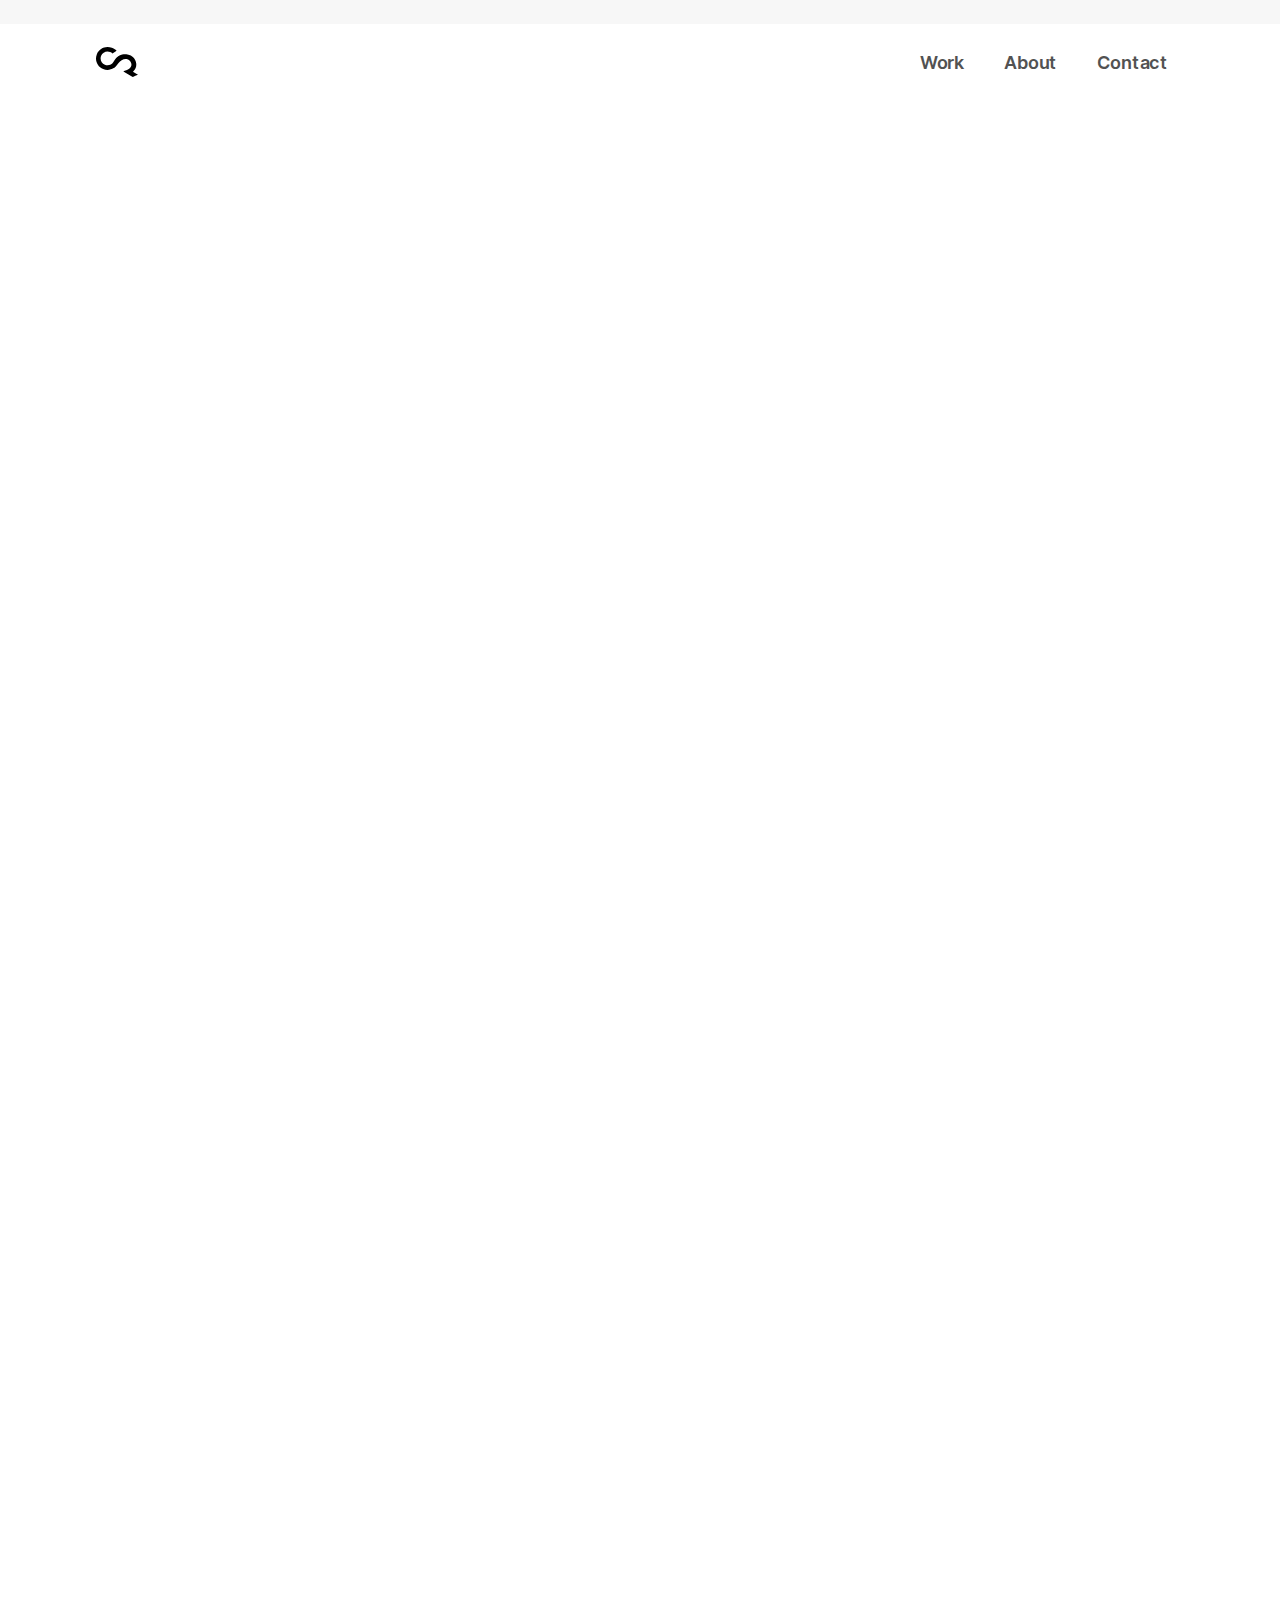
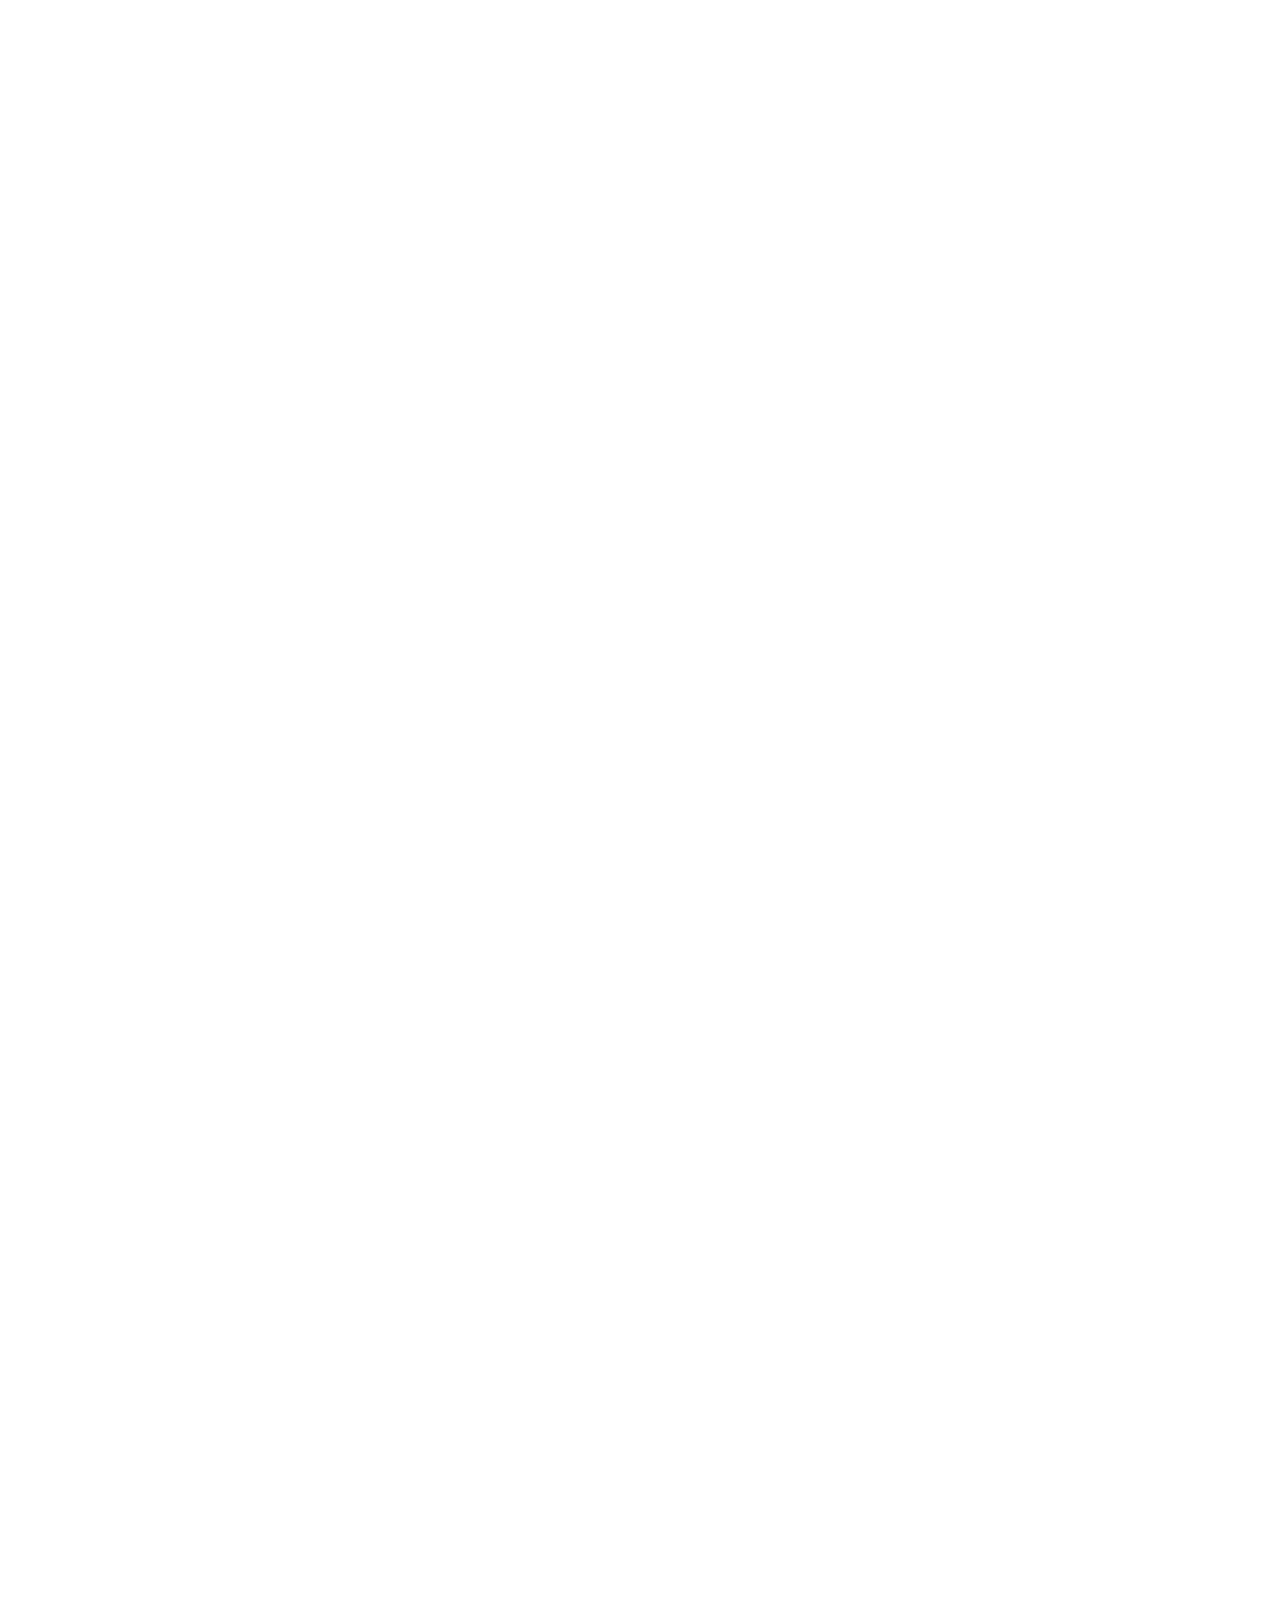
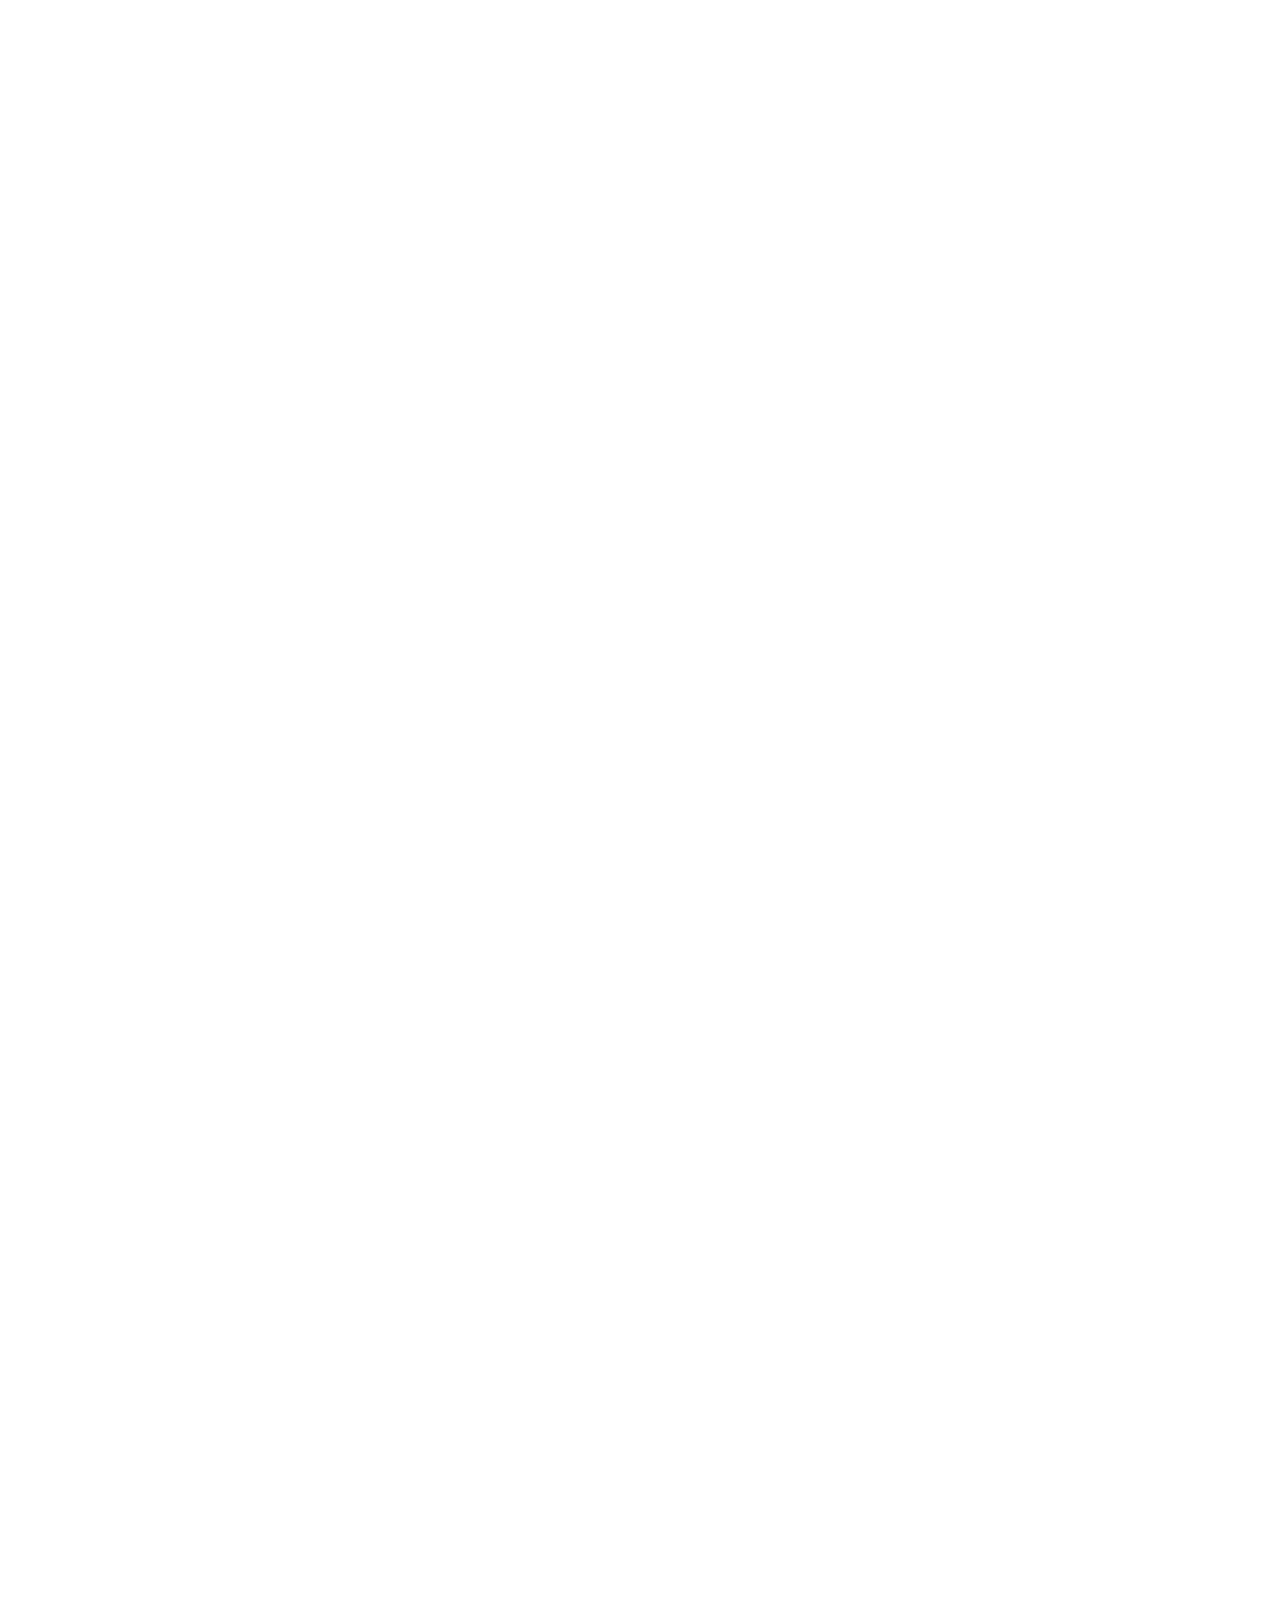
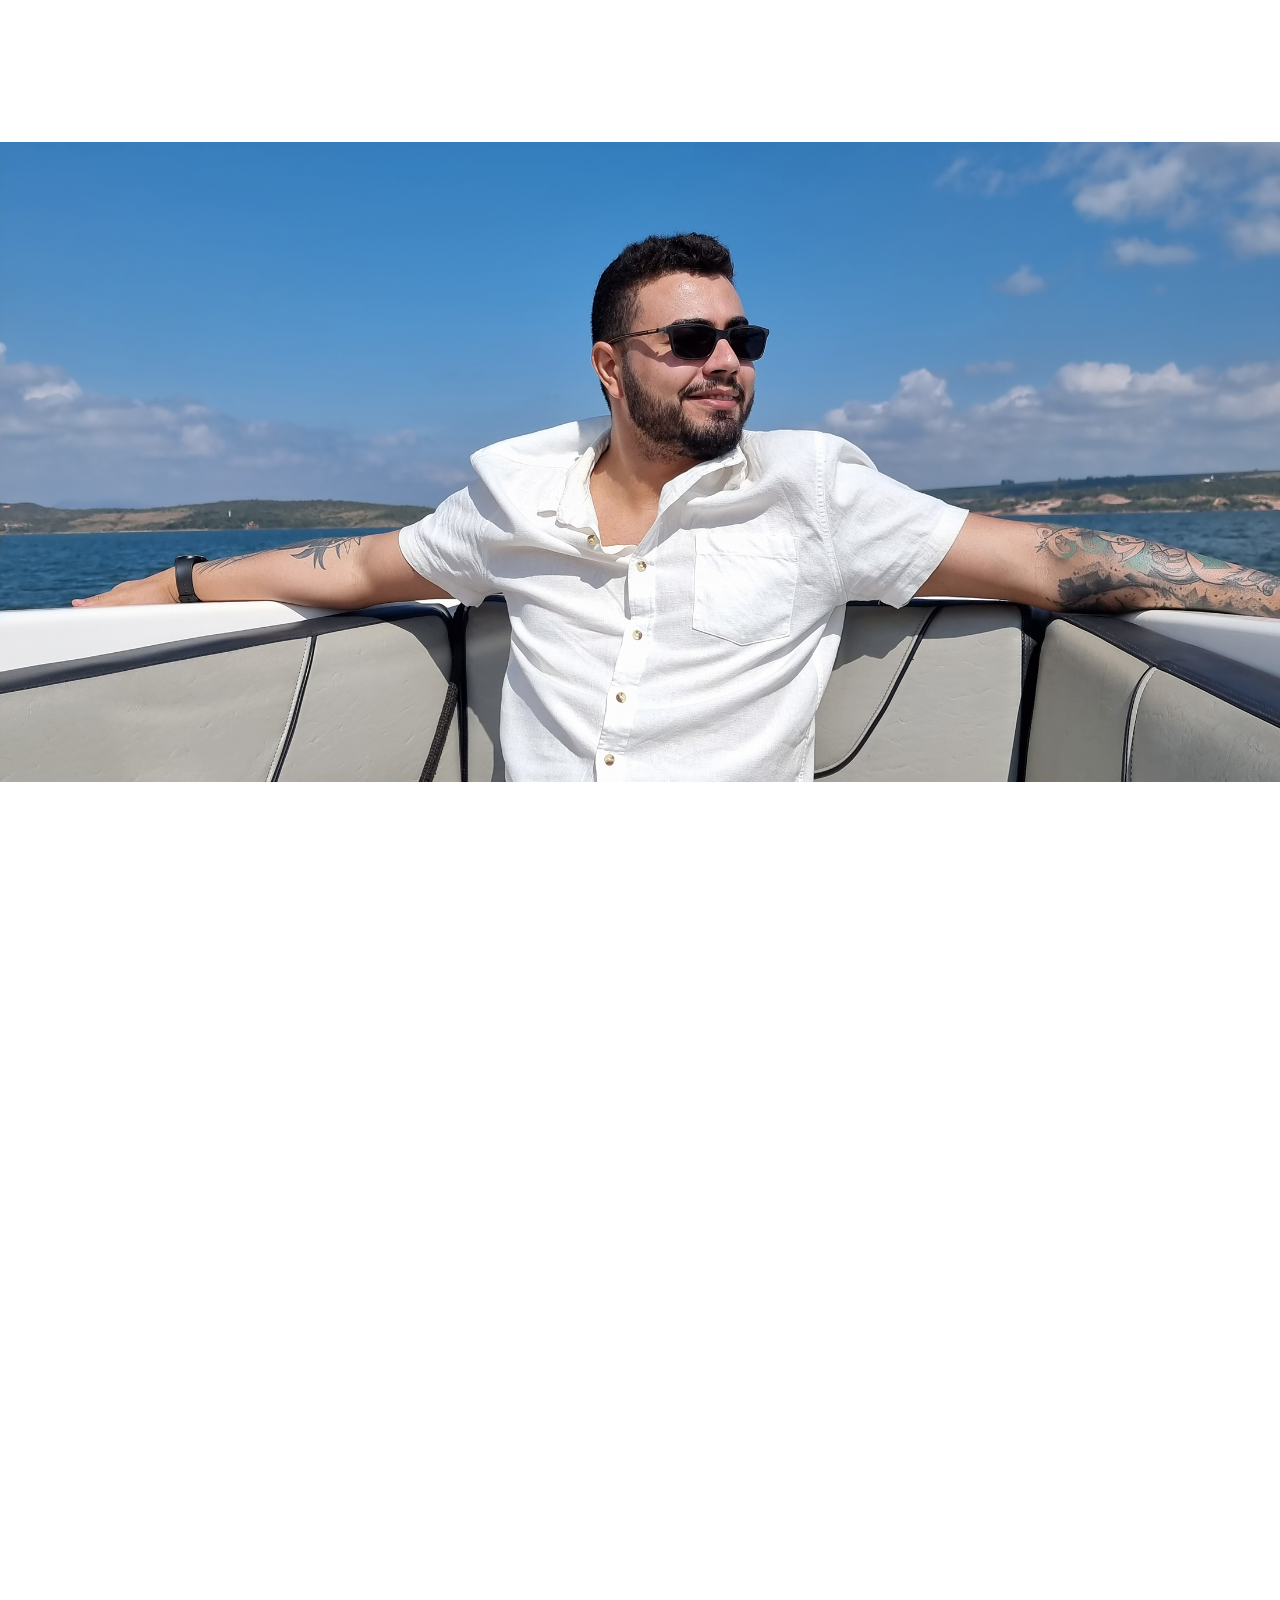
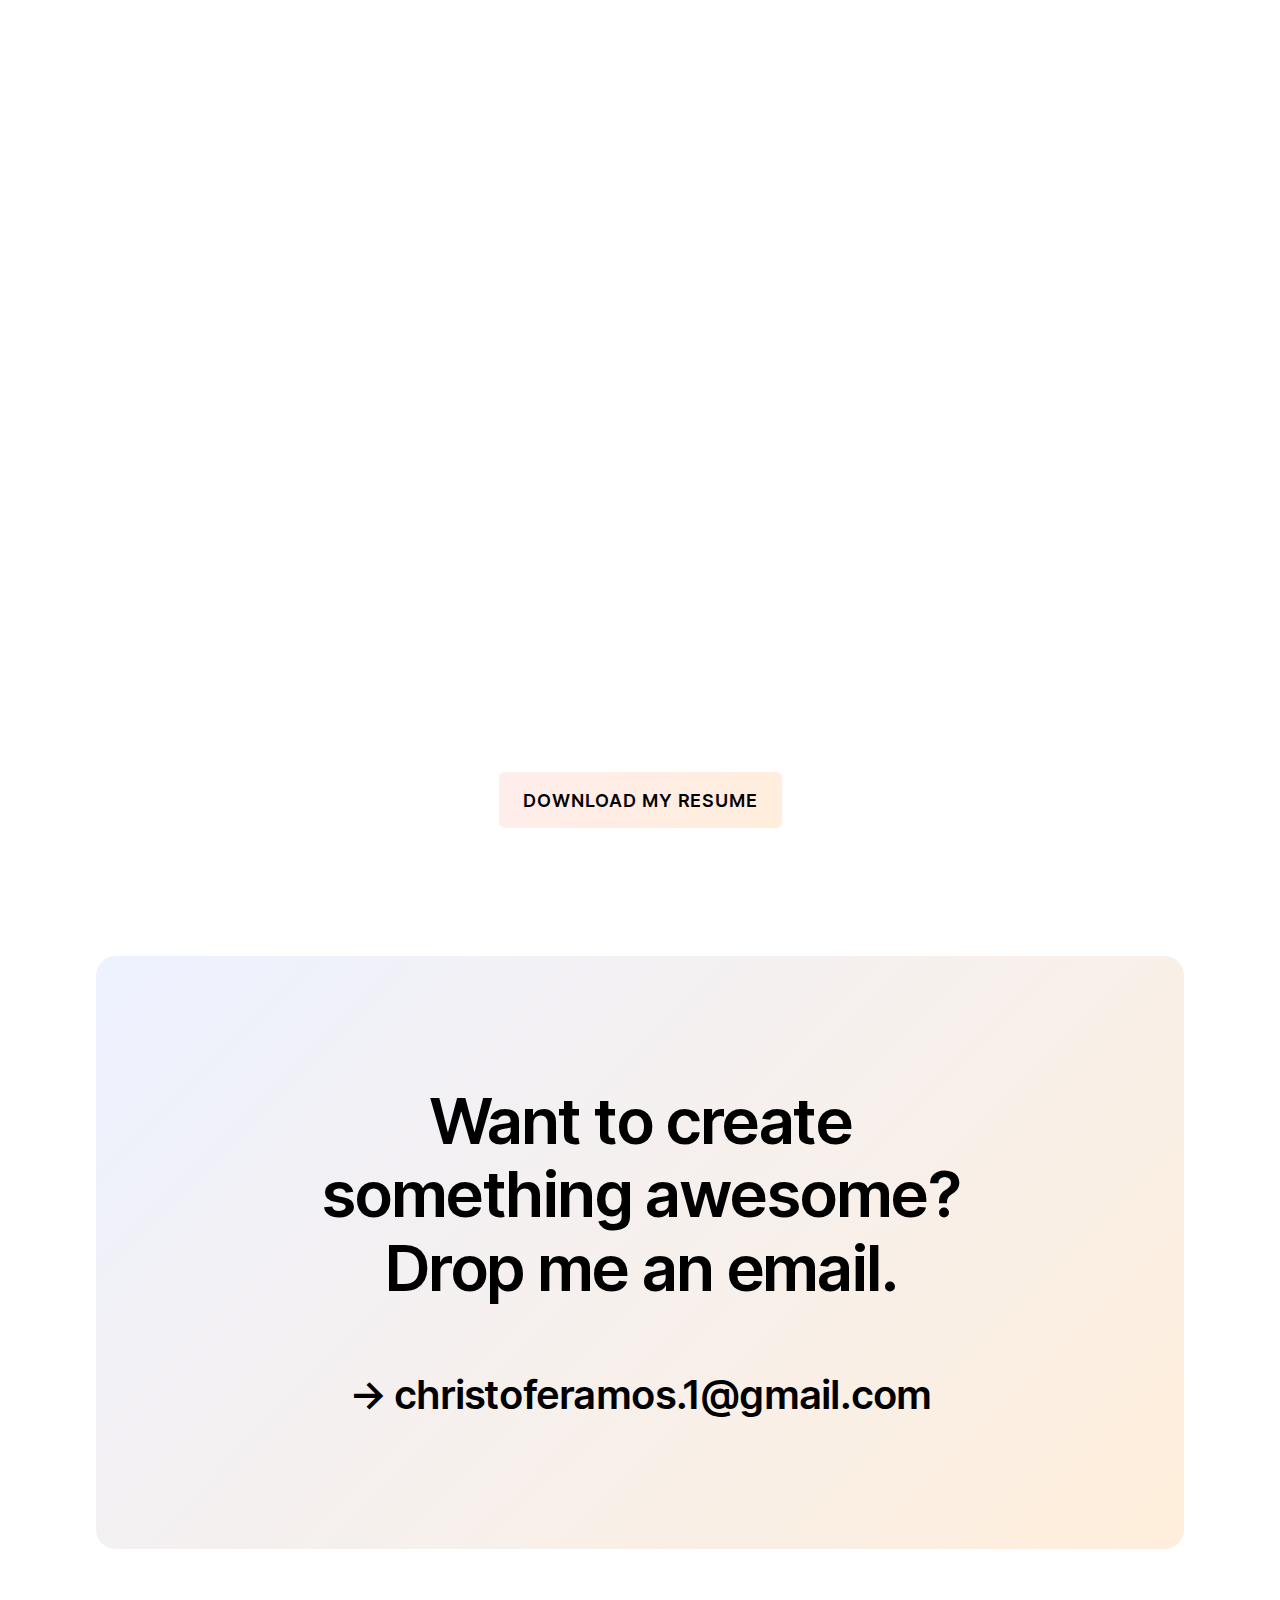
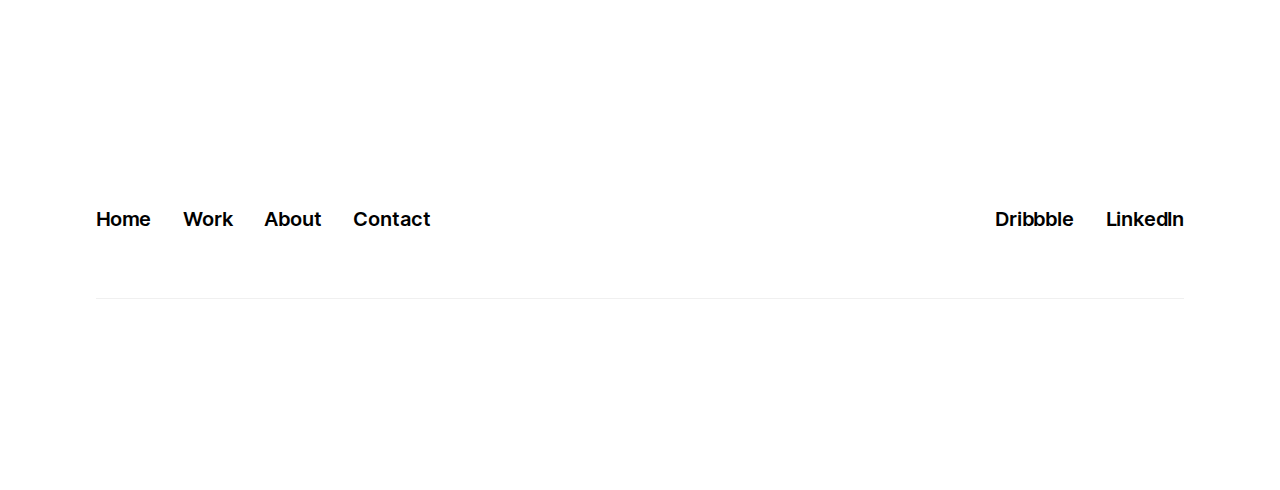
==== commit 90157ce5: "re-colocando alguns ids para evitar quebra do js..." ====
--- a/index.html
+++ b/index.html
@@ -158,7 +158,7 @@
           id="w-node-_90f45157-70e1-d4fa-02cb-1e8f971a60e8-e1499d84"
           class="heading extra-small"
         >
-          Featured work<span class="text-color-4">  ·  2018–2022</span>
+          Featured work<span class="text-color-4">  ·  2018–2022</span>
         </h2>
         <div
           id="w-node-ff1c619c-2f2b-5947-8b9a-9095fafe448d-e1499d84"
@@ -481,7 +481,7 @@
             <a
               href="mailto:christoferamos.1@gmail.com?subject=Hello%F0%9F%91%8B"
               class="heading medium"
-              >→  christoferamos.1@gmail.com</a
+              >→  christoferamos.1@gmail.com</a
             >
           </div>
         </div>
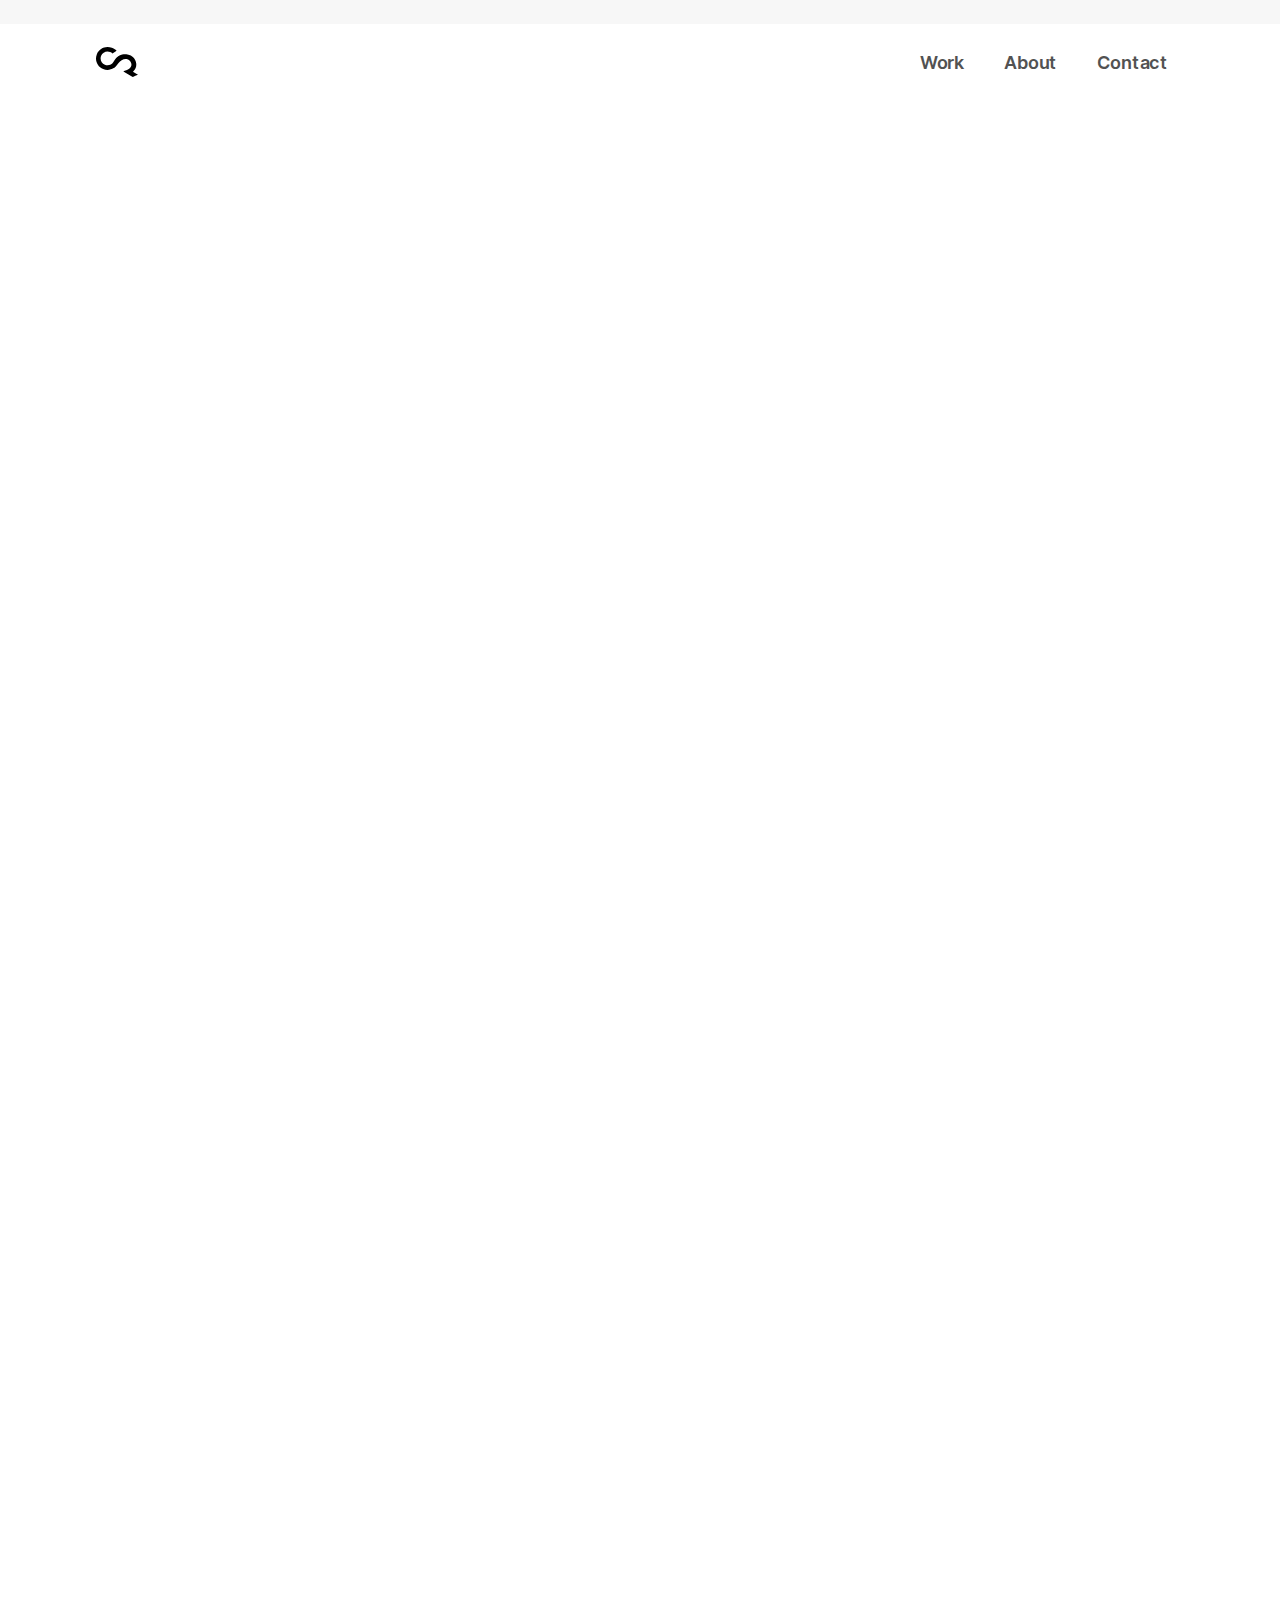
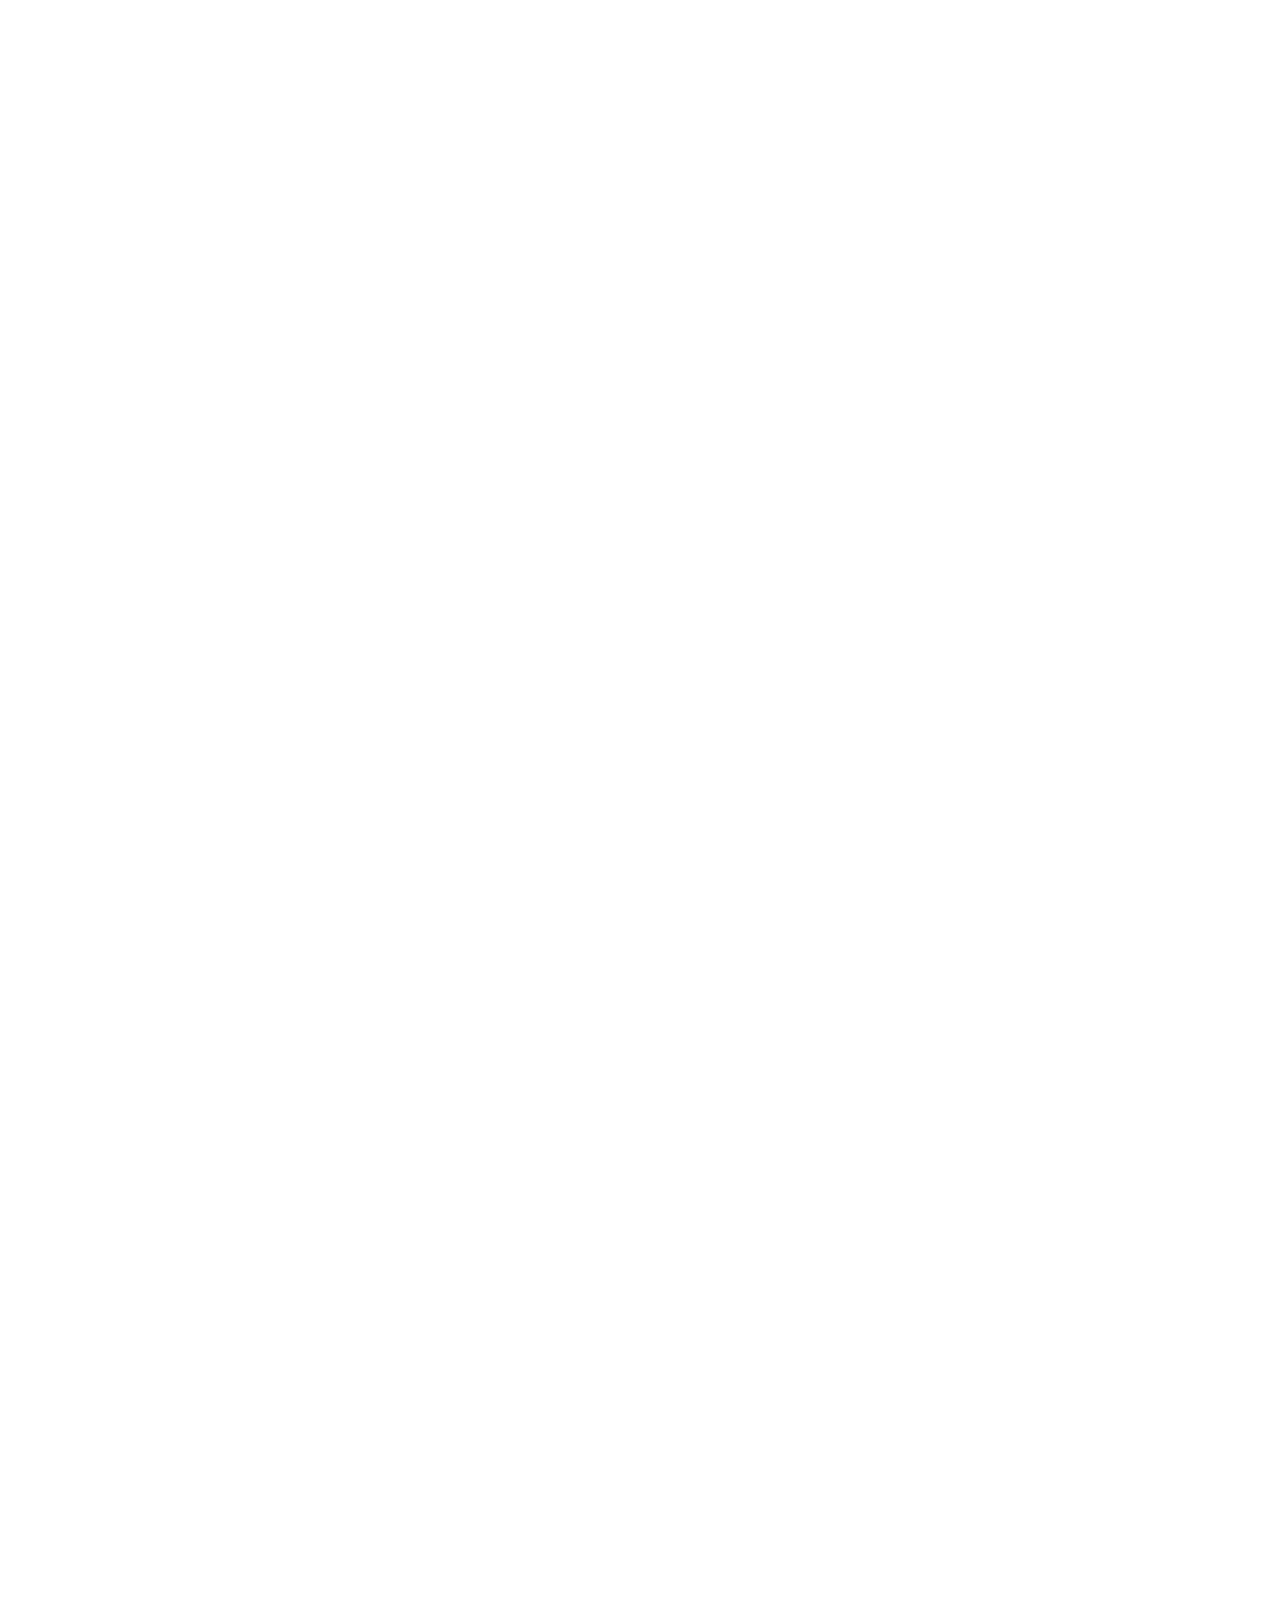
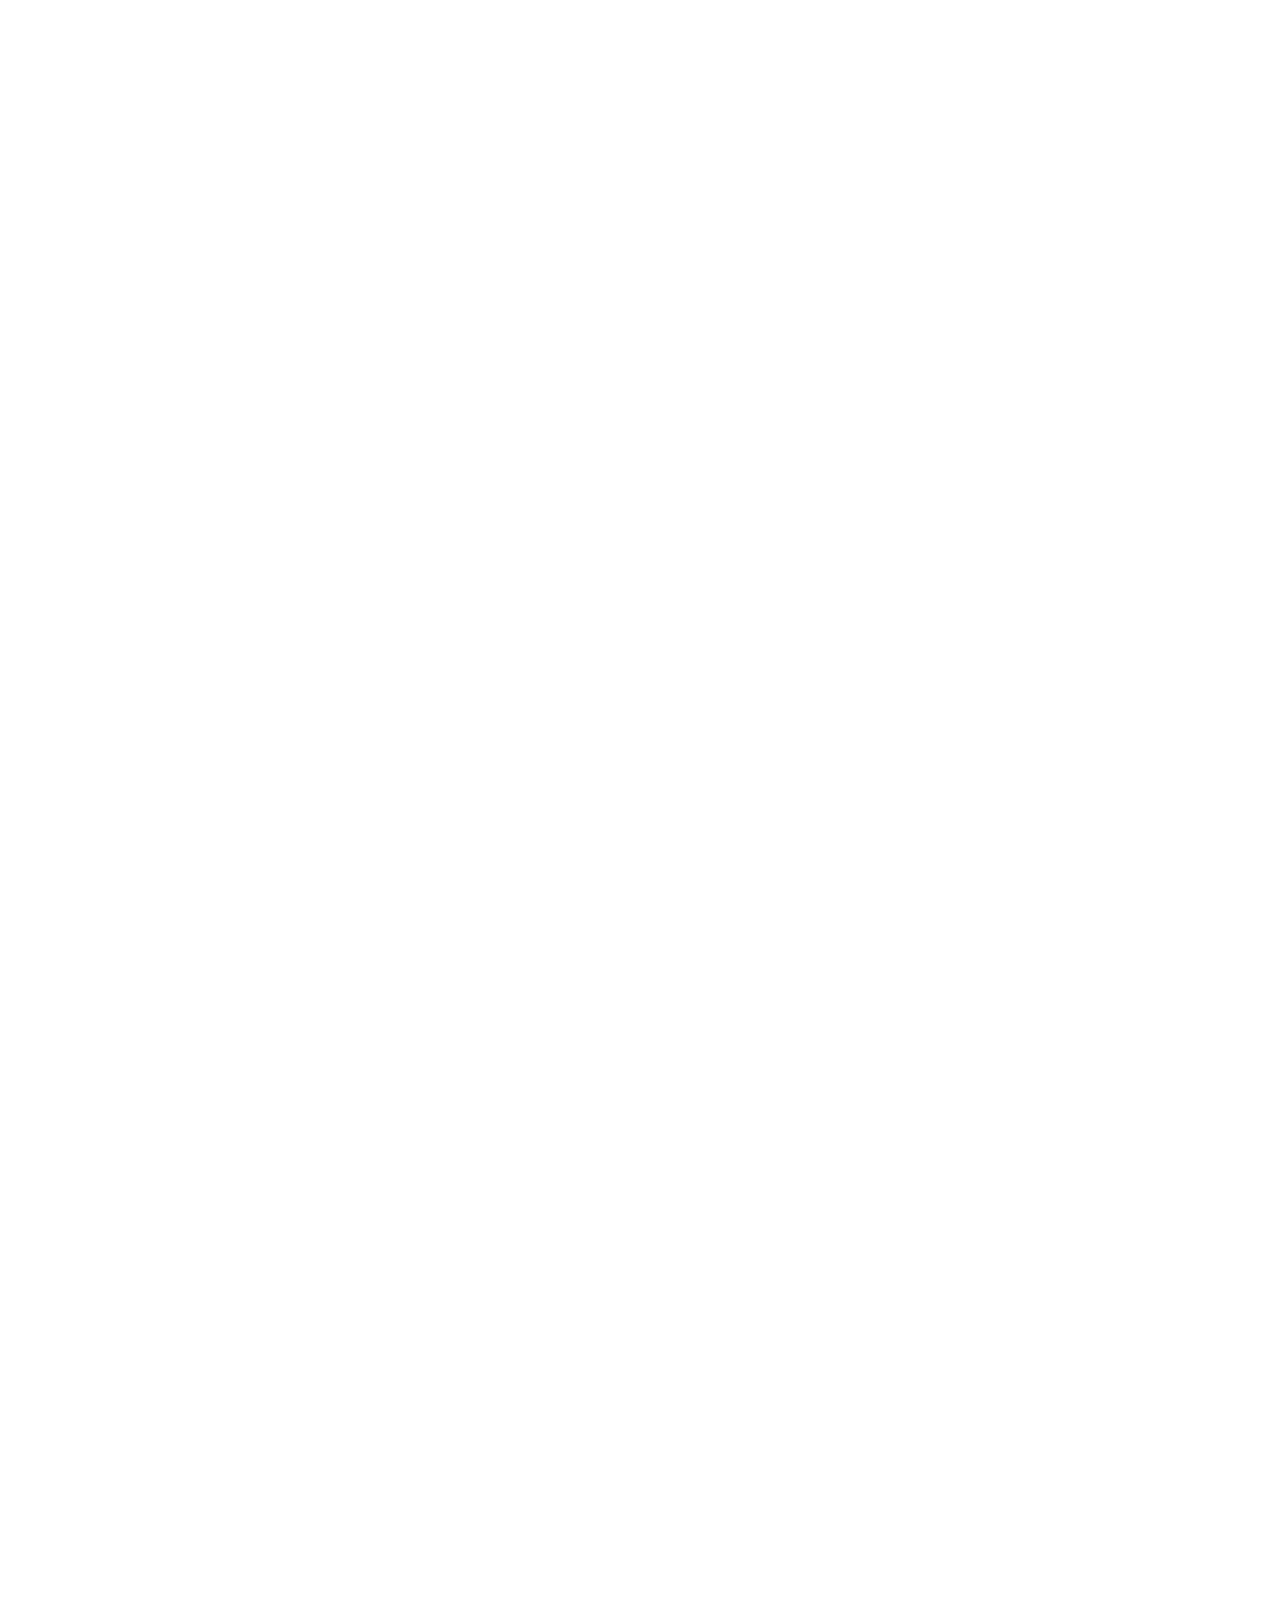
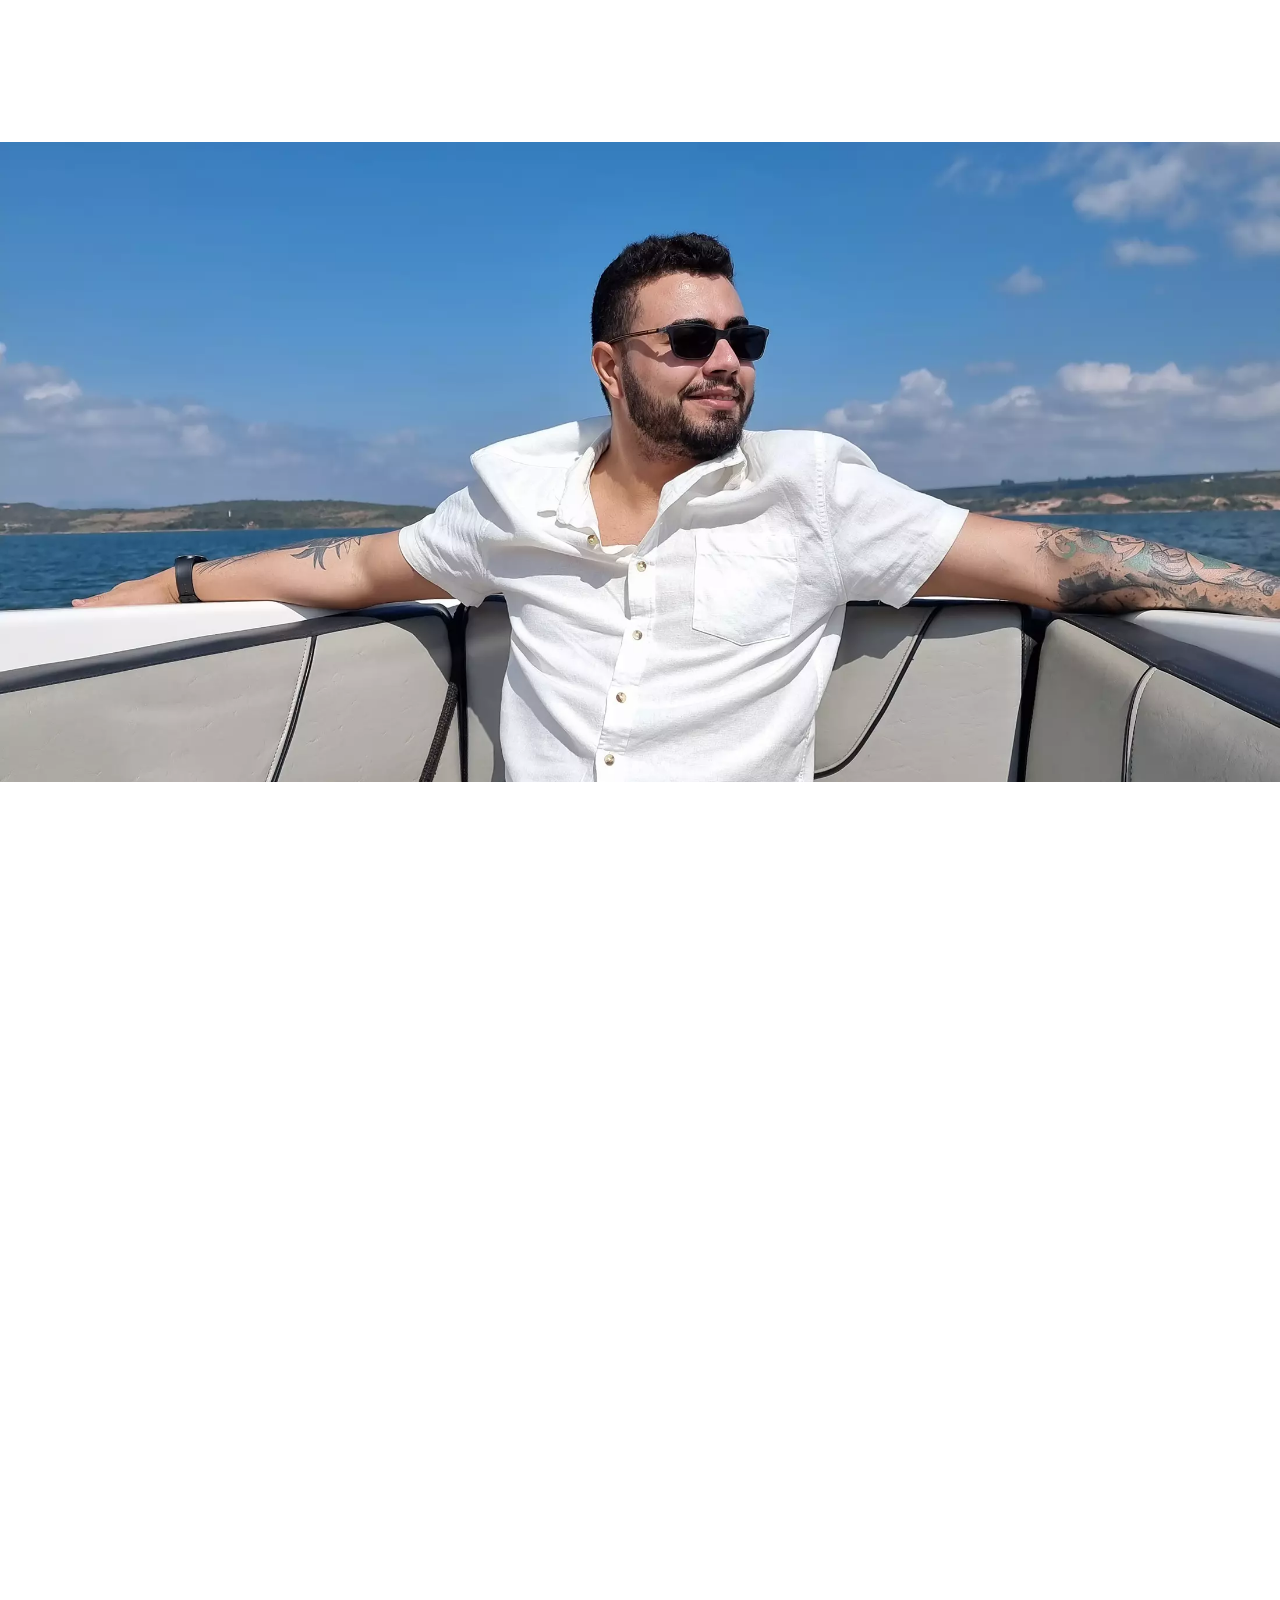
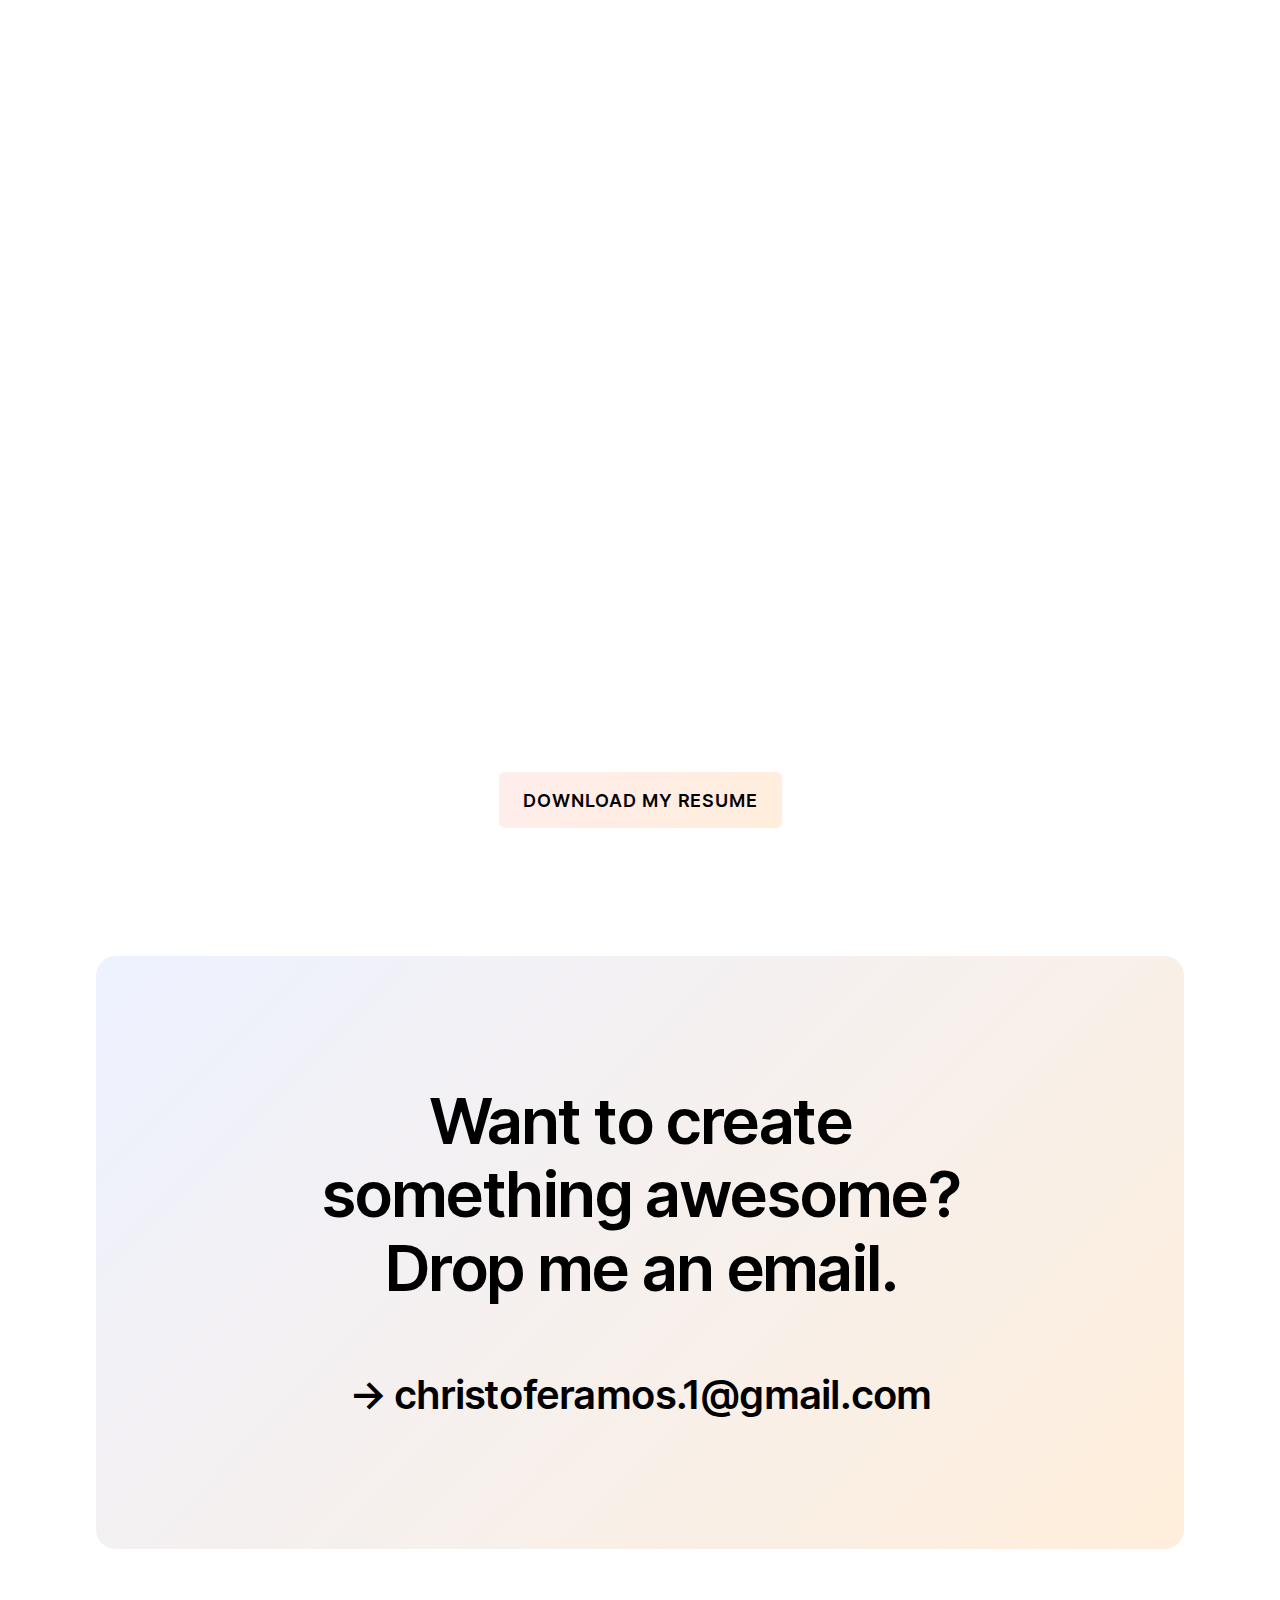
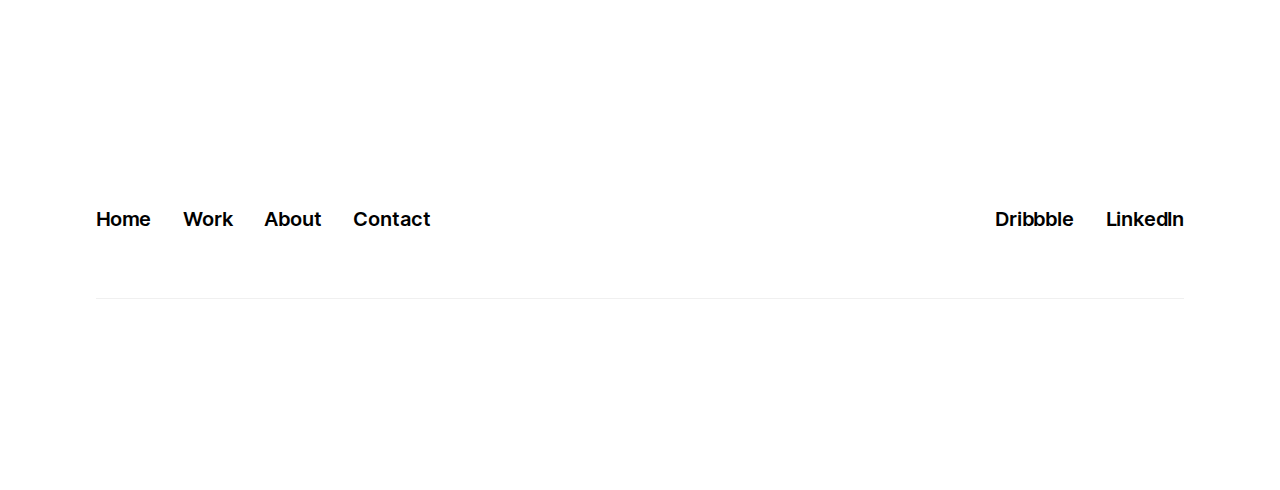
==== commit 259e3f14: "converti as imagens para webp" ====
--- a/index.html
+++ b/index.html
@@ -172,7 +172,7 @@
                 href="app-bemol.html"
                 class="work-link w-inline-block"
                 ><img
-                  src="assets/imagens/App-Bemol-thumb.png"
+                  src="assets/imagens/App-Bemol-thumb.webp"
                   loading="lazy"
                   alt="App Bemol"
                   sizes="(max-width: 767px) 73vw, (max-width: 991px) 42vw, 39vw"
@@ -193,7 +193,7 @@
                 href="medalhas.html"
                 class="work-link w-inline-block"
                 ><img
-                  src="assets/imagens/Medalhas_thumb.png"
+                  src="assets/imagens/Medalhas_thumb.webp"
                   loading="lazy"
                   alt="Medalhas"
                   sizes="(max-width: 767px) 73vw, (max-width: 991px) 42vw, 39vw"
@@ -214,7 +214,7 @@
                 href="blackfriday.html"
                 class="work-link w-inline-block"
                 ><img
-                  src="assets/imagens/Black friday_thumb.png"
+                  src="assets/imagens/Black friday_thumb.webp"
                   loading="lazy"
                   alt="Black Friday Bemol"
                   sizes="(max-width: 767px) 73vw, (max-width: 991px) 42vw, 39vw"
@@ -235,7 +235,7 @@
                 href="emprestimos.html"
                 class="work-link w-inline-block"
                 ><img
-                  src="assets/imagens/Emprestimos thumb.png"
+                  src="assets/imagens/Emprestimo thumb.webp"
                   loading="lazy"
                   alt="Empréstimos Bemol"
                   class="work-image"
@@ -255,7 +255,7 @@
                 href="omnia.html"
                 class="work-link w-inline-block"
                 ><img
-                  src="assets/imagens/Omnia_thumb2.png"
+                  src="assets/imagens/Omnia_thumb2.webp"
                   loading="lazy"
                   alt="Omnia"
                   sizes="(max-width: 767px) 73vw, (max-width: 991px) 42vw, 39vw"
@@ -276,7 +276,7 @@
                 href="agency.html"
                 class="work-link w-inline-block"
                 ><img
-                  src="assets/imagens/Thumb_vanir3.png"
+                  src="assets/imagens/Thumb_vanir3.webp"
                   loading="lazy"
                   alt="UI - Agency and Freelancer projects"
                   sizes="(max-width: 767px) 73vw, (max-width: 991px) 42vw, 39vw"
@@ -353,7 +353,7 @@
       </div>
       <div class="about-image-wrapper">
         <img
-          src="assets/imagens/Christofer.png"
+          src="assets/imagens/Christofer.webp"
           loading="lazy"
           sizes="100vw"
           class="about-image"
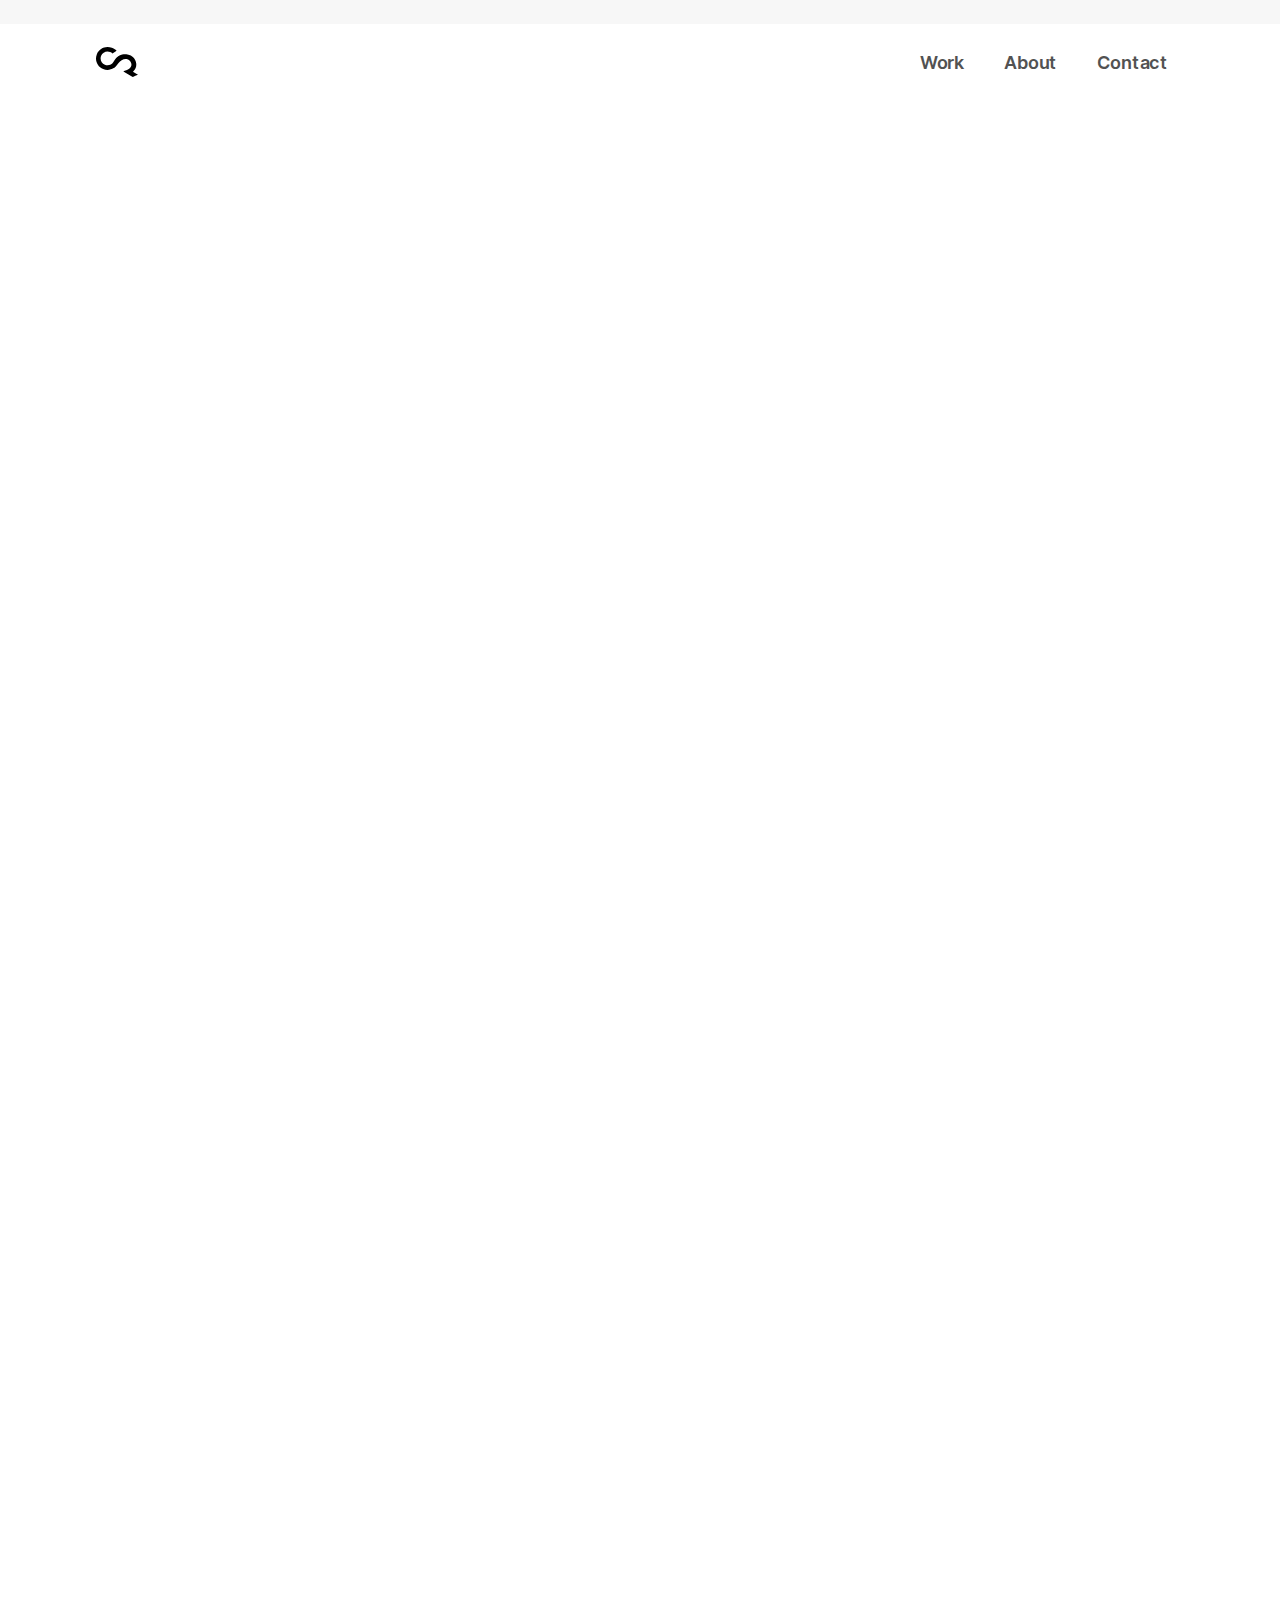
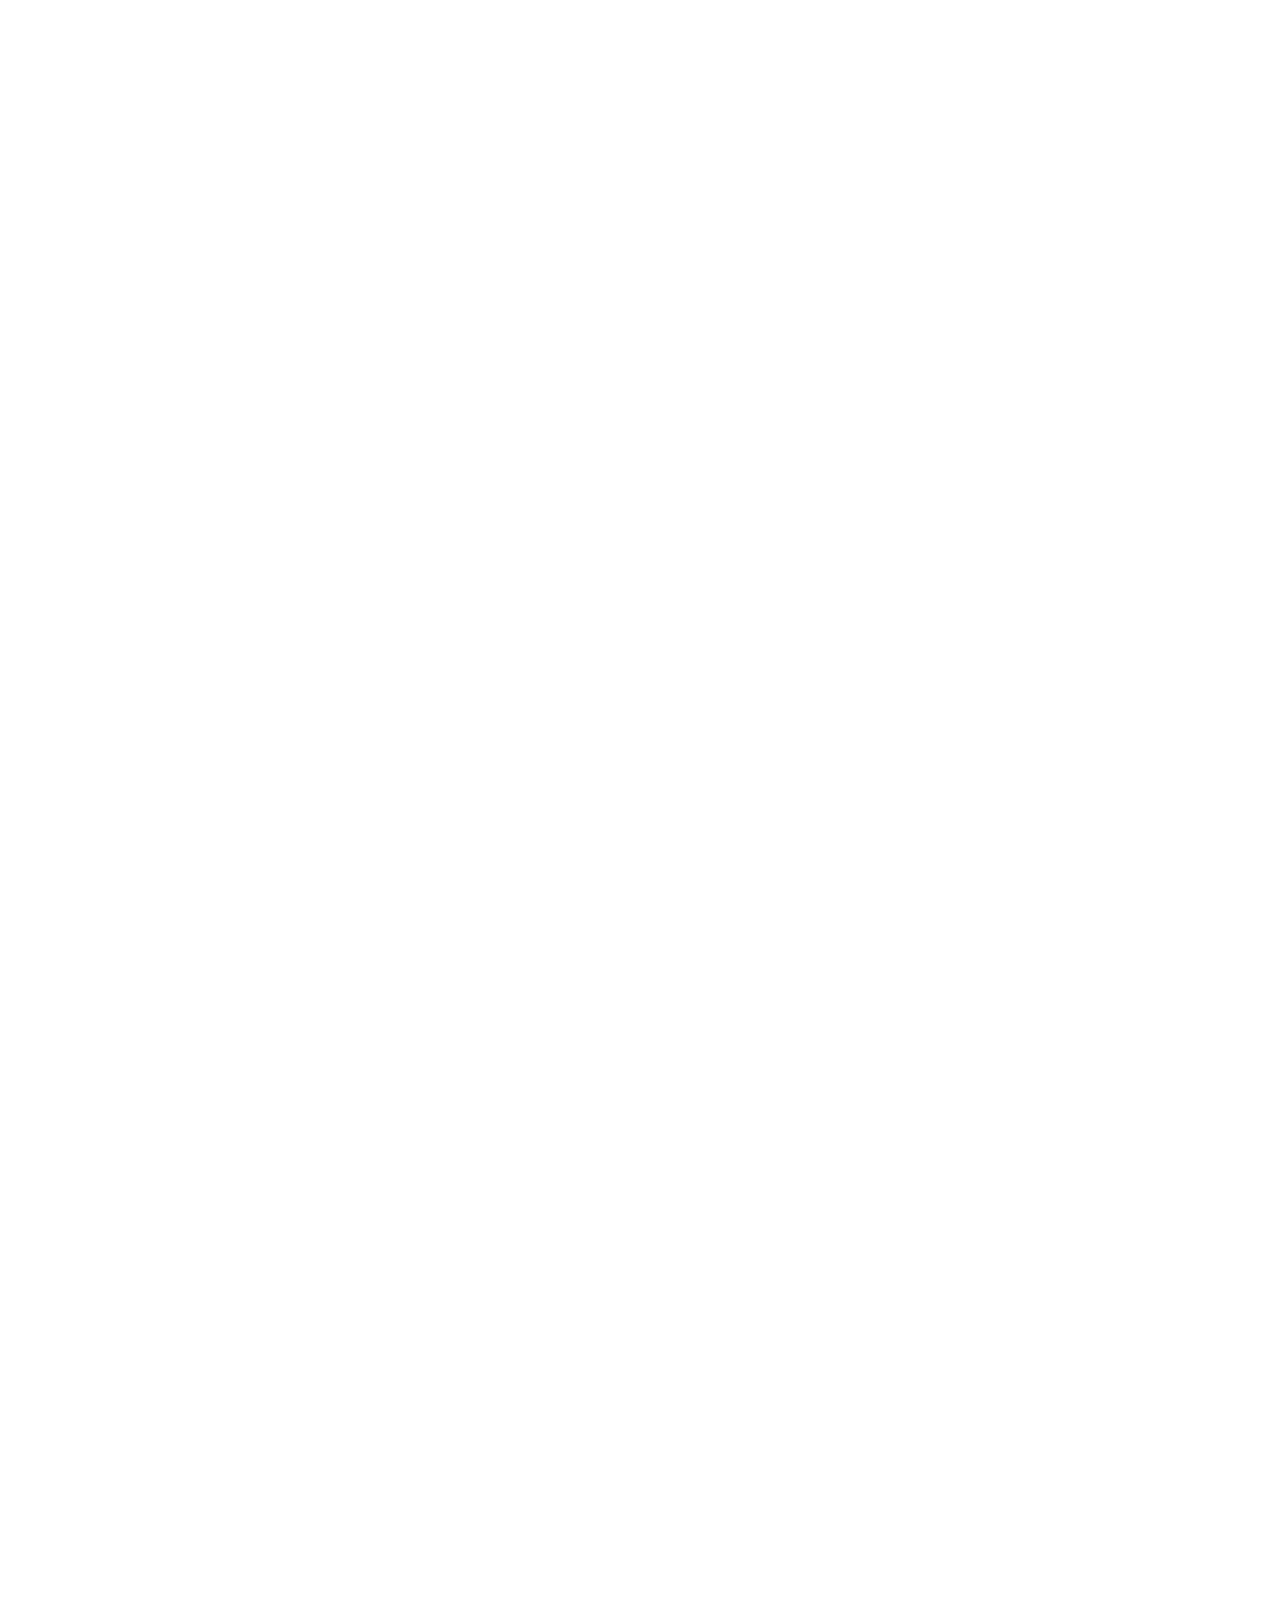
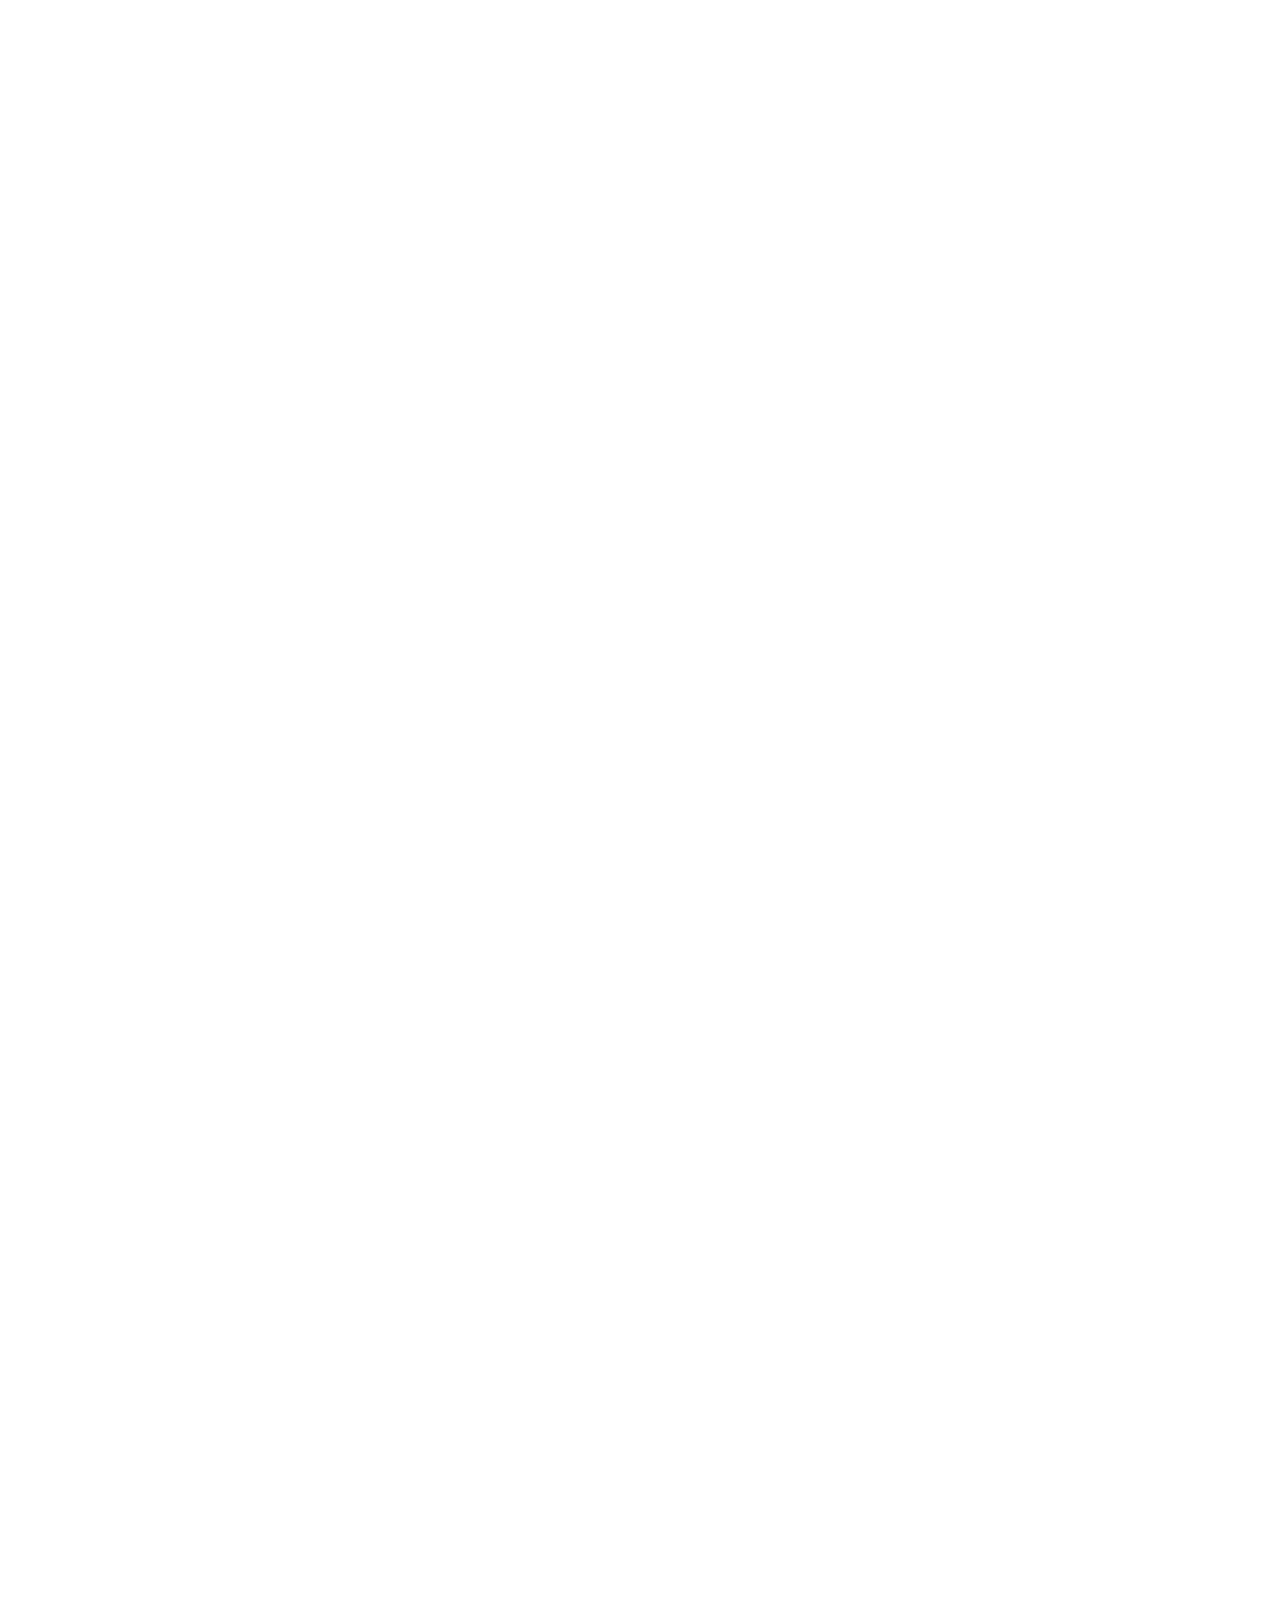
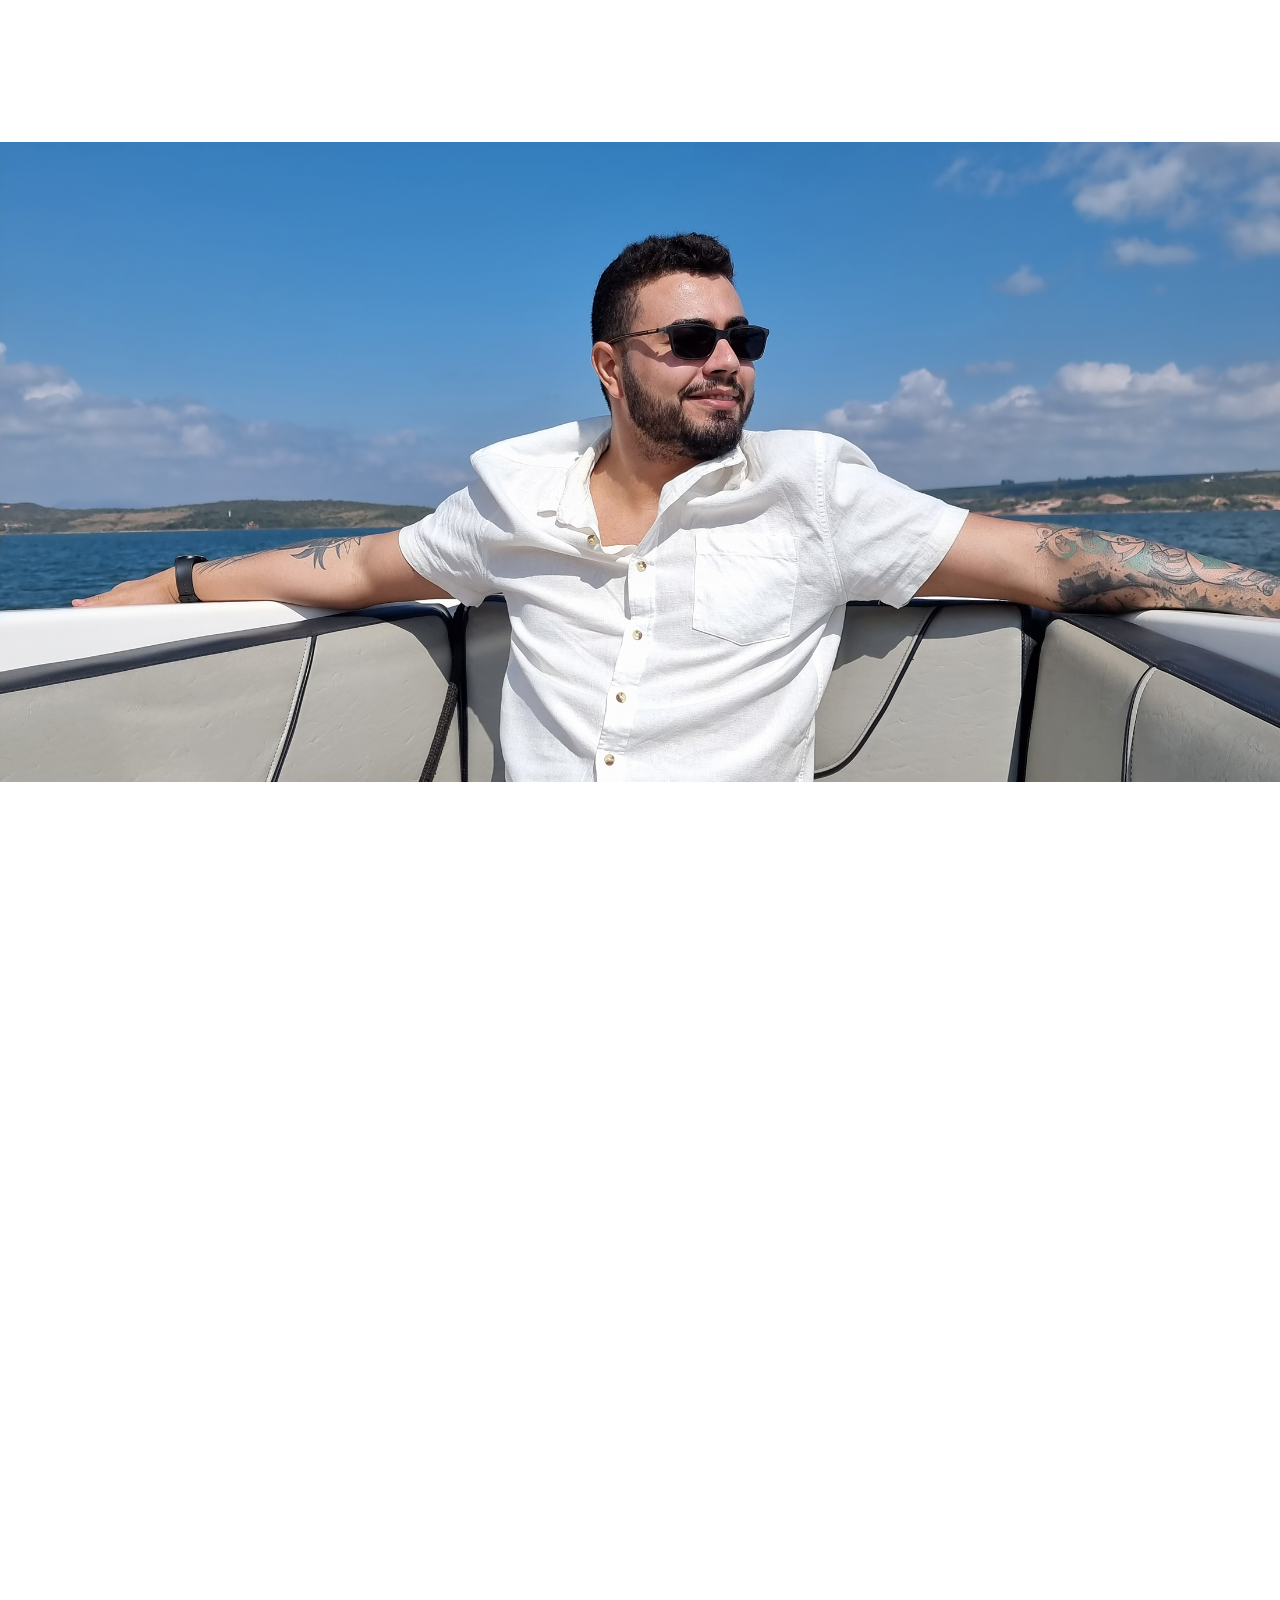
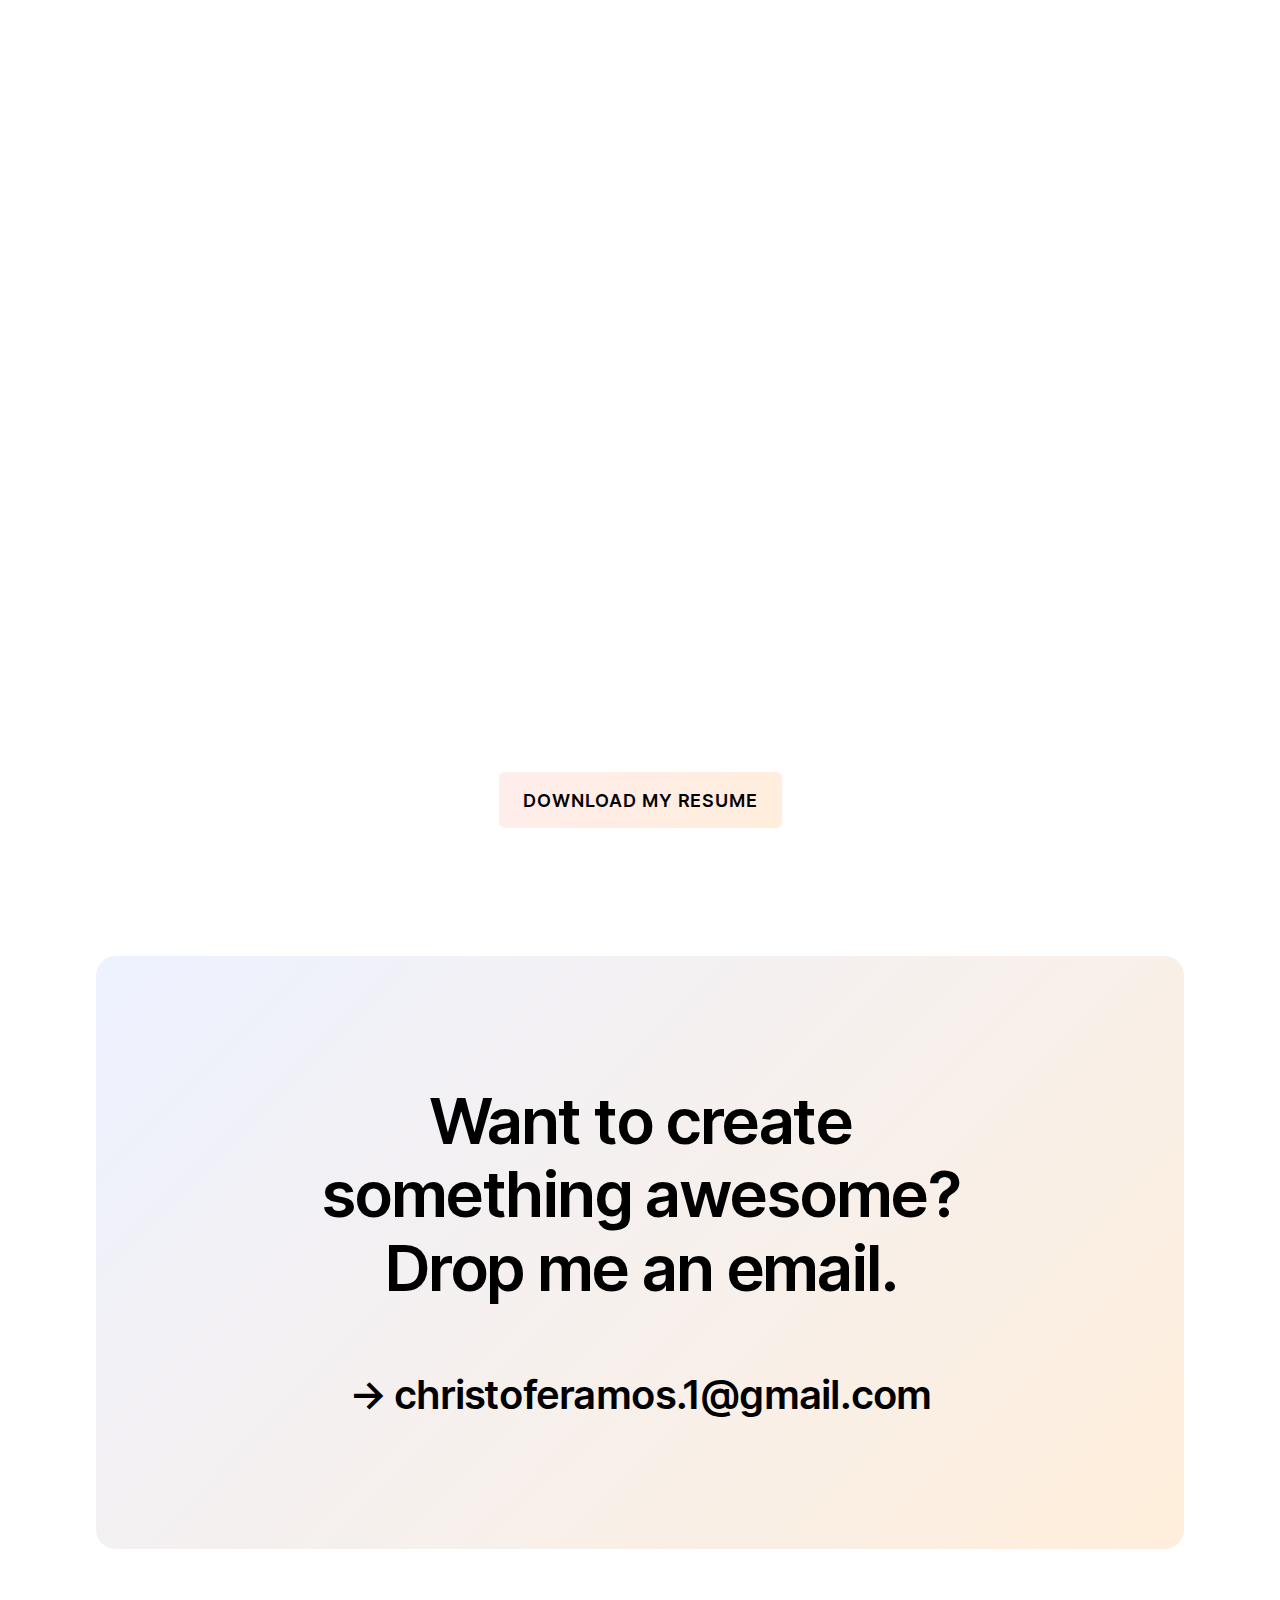
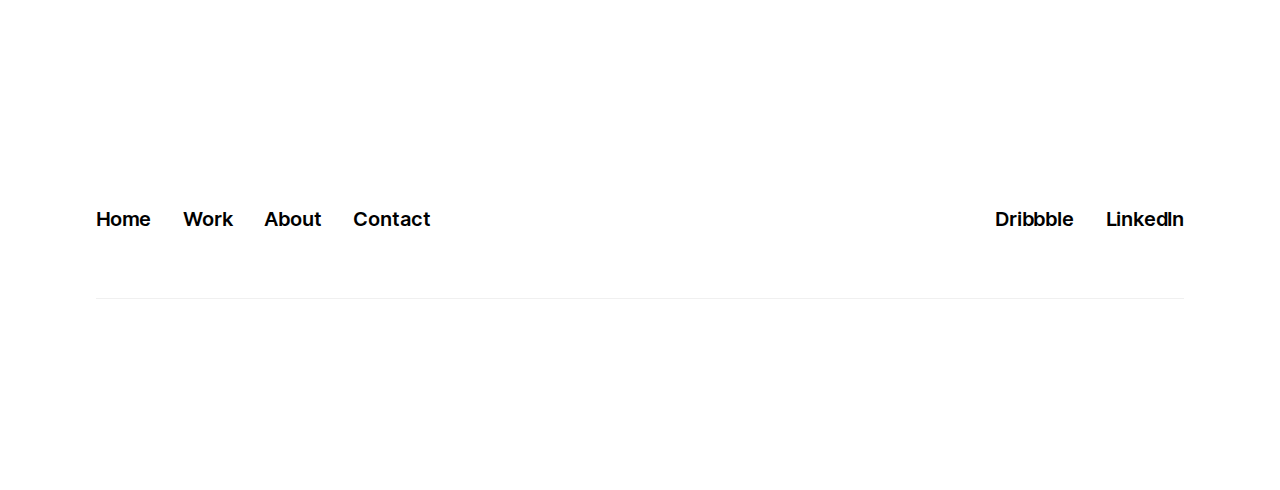
==== commit ce2e13fb: "mudando para png para evitar perda de qualidade das imagens" ====
--- a/index.html
+++ b/index.html
@@ -172,7 +172,7 @@
                 href="app-bemol.html"
                 class="work-link w-inline-block"
                 ><img
-                  src="assets/imagens/App-Bemol-thumb.webp"
+                  src="assets/imagens/App-Bemol-thumb.png"
                   loading="lazy"
                   alt="App Bemol"
                   sizes="(max-width: 767px) 73vw, (max-width: 991px) 42vw, 39vw"
@@ -193,7 +193,7 @@
                 href="medalhas.html"
                 class="work-link w-inline-block"
                 ><img
-                  src="assets/imagens/Medalhas_thumb.webp"
+                  src="assets/imagens/Medalhas_thumb.png"
                   loading="lazy"
                   alt="Medalhas"
                   sizes="(max-width: 767px) 73vw, (max-width: 991px) 42vw, 39vw"
@@ -214,7 +214,7 @@
                 href="blackfriday.html"
                 class="work-link w-inline-block"
                 ><img
-                  src="assets/imagens/Black friday_thumb.webp"
+                  src="assets/imagens/Black friday_thumb.png"
                   loading="lazy"
                   alt="Black Friday Bemol"
                   sizes="(max-width: 767px) 73vw, (max-width: 991px) 42vw, 39vw"
@@ -235,7 +235,7 @@
                 href="emprestimos.html"
                 class="work-link w-inline-block"
                 ><img
-                  src="assets/imagens/Emprestimo thumb.webp"
+                  src="assets/imagens/Emprestimo thumb.png"
                   loading="lazy"
                   alt="Empréstimos Bemol"
                   class="work-image"
@@ -255,7 +255,7 @@
                 href="omnia.html"
                 class="work-link w-inline-block"
                 ><img
-                  src="assets/imagens/Omnia_thumb2.webp"
+                  src="assets/imagens/Omnia_thumb2.png"
                   loading="lazy"
                   alt="Omnia"
                   sizes="(max-width: 767px) 73vw, (max-width: 991px) 42vw, 39vw"
@@ -276,7 +276,7 @@
                 href="agency.html"
                 class="work-link w-inline-block"
                 ><img
-                  src="assets/imagens/Thumb_vanir3.webp"
+                  src="assets/imagens/Thumb_vanir3.png"
                   loading="lazy"
                   alt="UI - Agency and Freelancer projects"
                   sizes="(max-width: 767px) 73vw, (max-width: 991px) 42vw, 39vw"
@@ -353,7 +353,7 @@
       </div>
       <div class="about-image-wrapper">
         <img
-          src="assets/imagens/Christofer.webp"
+          src="assets/imagens/Christofer.png"
           loading="lazy"
           sizes="100vw"
           class="about-image"
